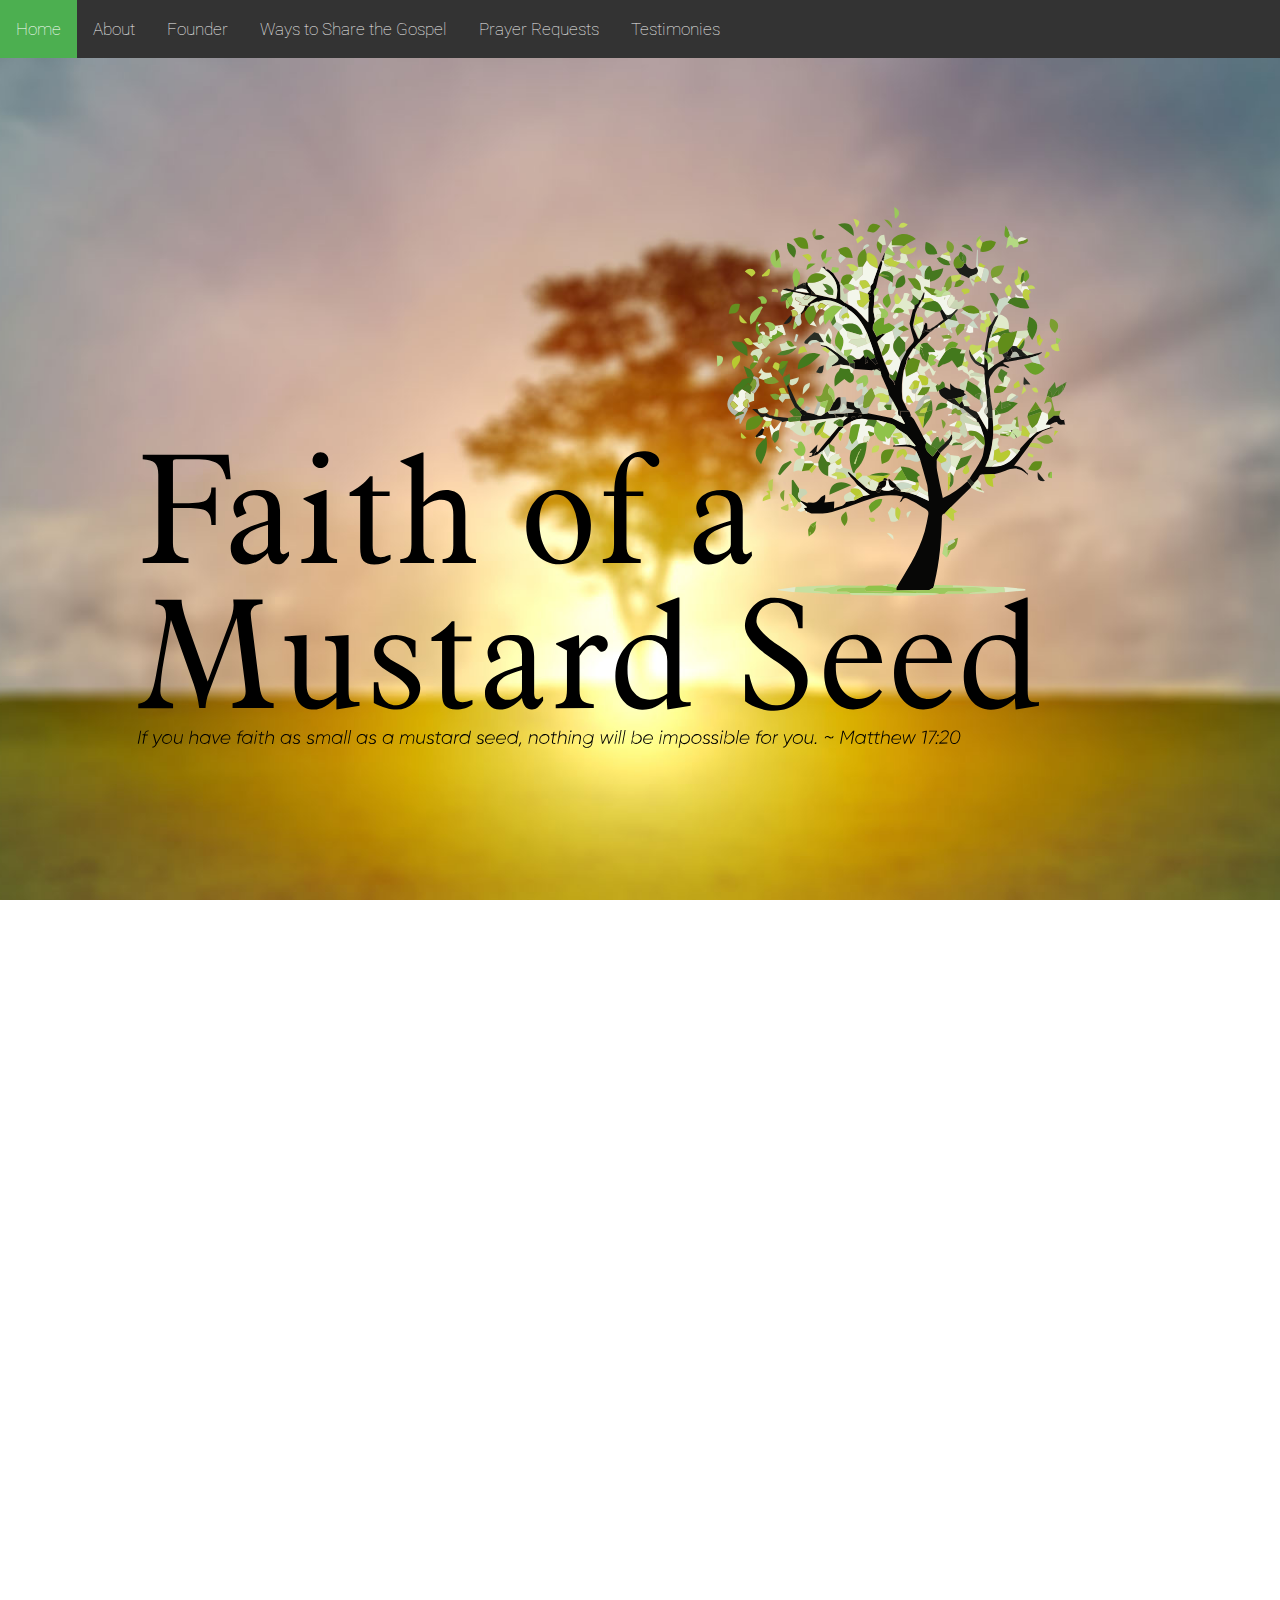
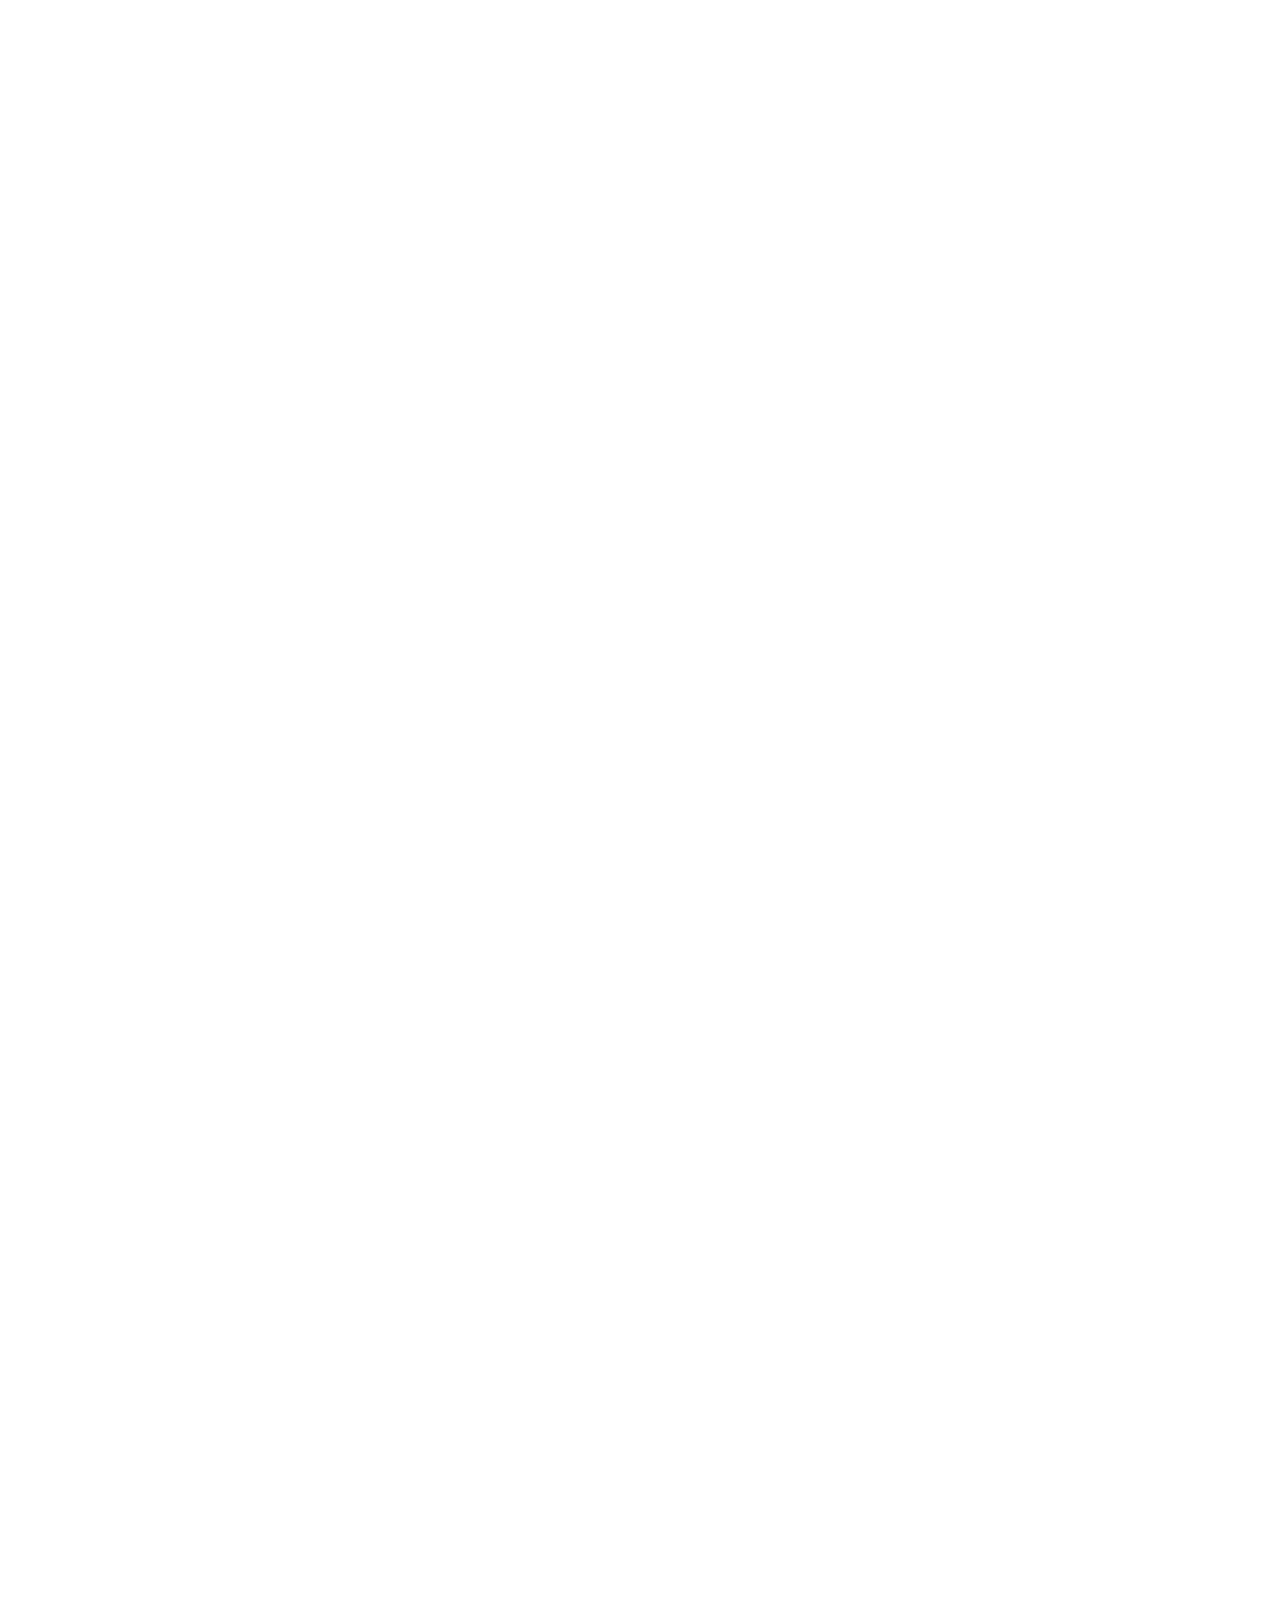
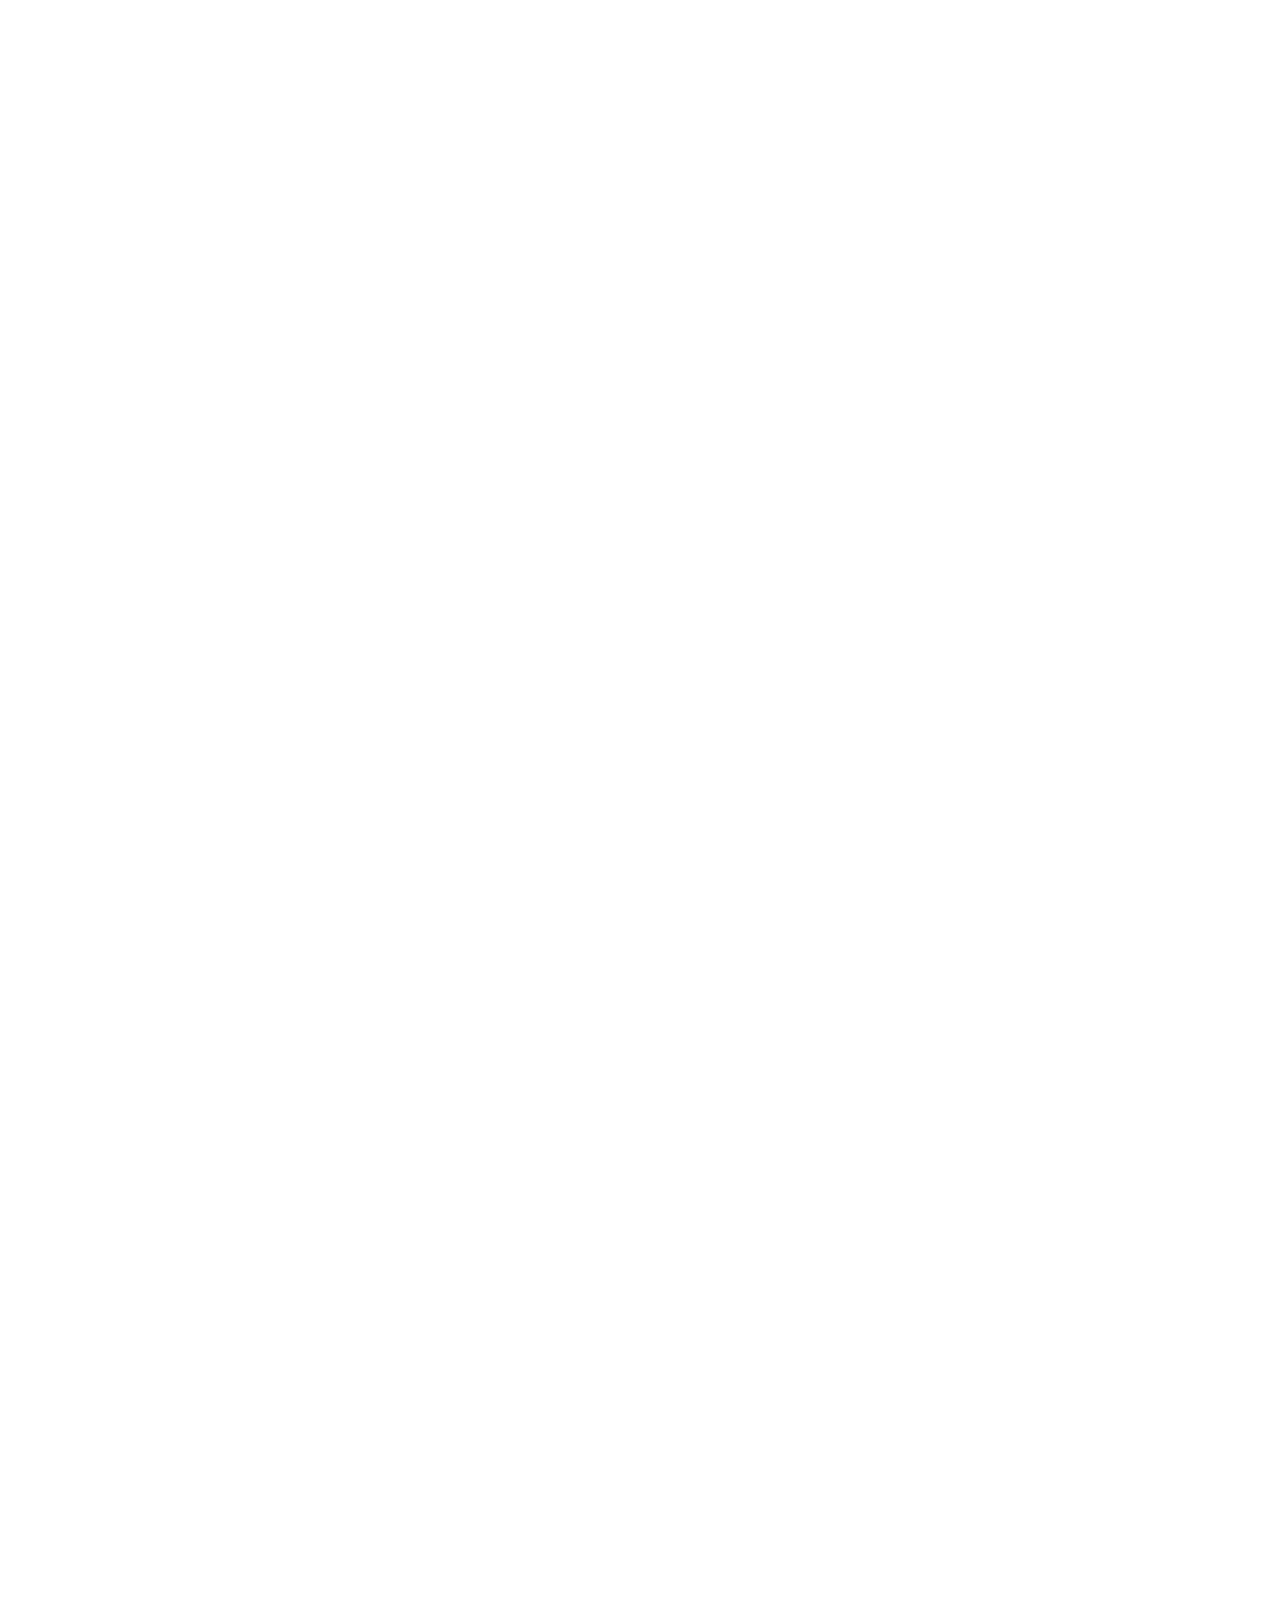
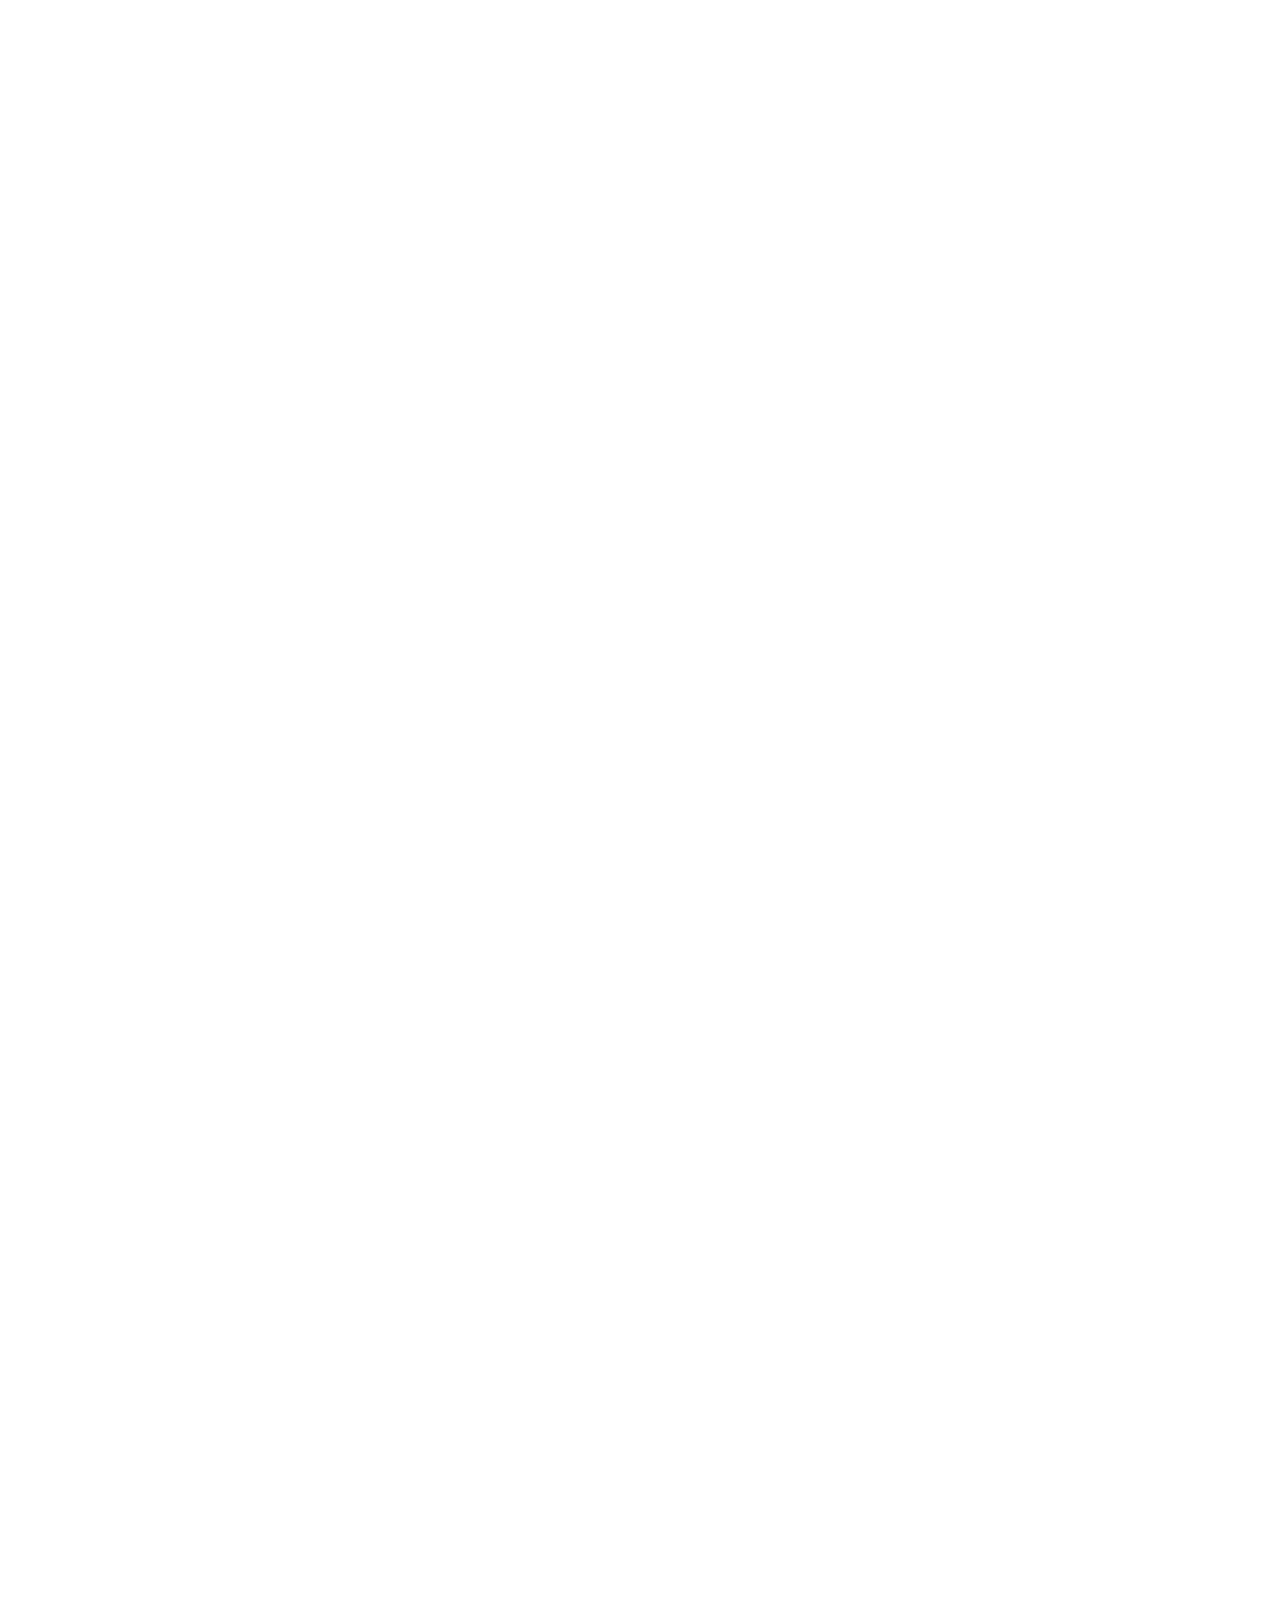
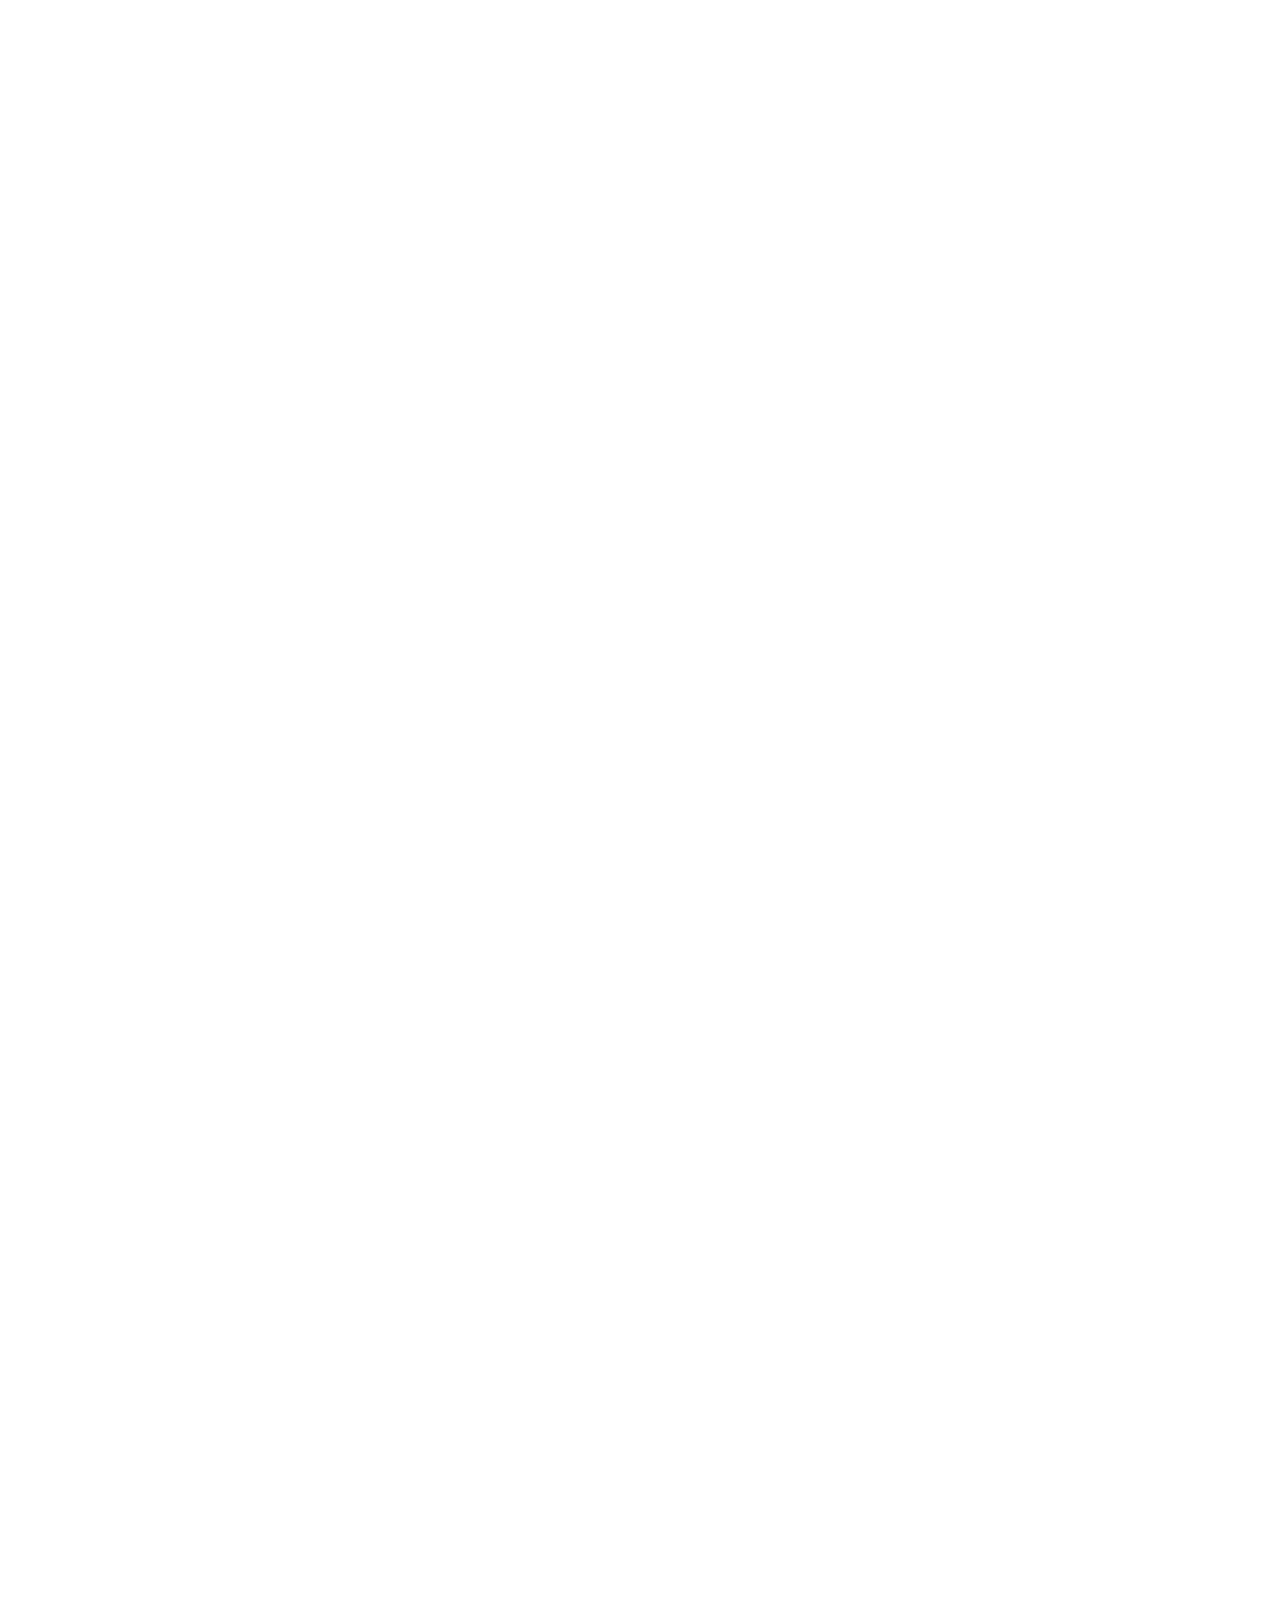
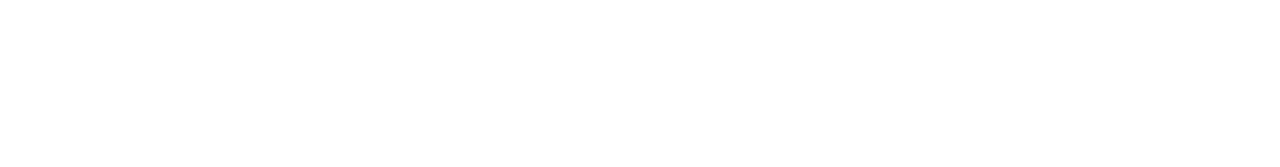
==== index.html @ 6363f89d "doves" ====
<!DOCTYPE html>
<html lang="en">
<head>
    <meta charset="UTF-8">
    <meta name="viewport" content="width=device-width, initial-scale=1.0">
    <link rel="stylesheet" href="css/services.css">
    <link rel="stylesheet" href="css/prayer.css">
  
    <link href="https://fonts.googleapis.com/css?family=Abel&display=swap" rel="stylesheet"> 
    <link rel="stylesheet" href="css/animate.min.css">
    <link rel="shortcut icon" href="favicon.png" type="image/x-icon" />
    <title>FMS</title>
</head>
<body>

  <!--Navbar-->

  <div id="navbar">
      <a class="btn active" id="button">Home</a>
      <a class="btn" href="#navabout">About</a>
      <a class="btn" href="#founder">Founder</a>
      <a class="btn" href="#ways">Ways to Share the Gospel</a>
      <a class="btn" href="#prayer">Prayer Requests</a>
      <a class="btn" href="#test">Testimonies</a>
    </div>

  <!--logo reveal-->

  <img class = "logo wow fadeIn delay-1" style="animation-duration: 3s;" src="img/tree.svg" alt="logo">

<!--About us-->
<div id="navabout"></div>

<div class="about-title wow fadeInUp delay-1" style="animation-duration: 1.5s;">About Us</div>

<div id="about" class="wow fadeInUp delay-1" style="animation-duration: 1.5s;">

<!--<img class="wendy wow fadeInUp delay-2" style="animation-duration: 1.5s;" src="img/wendy.png" ALIGN="left">-->
<h3 style="text-transform: uppercase;font-style: normal;text-align: center;">We are a community of faith that lives to tell the world how awesome God is!</h3></br>

<p>The Bible tells us, “He who winneth souls is wise.” (Proverbs 11:30). I don’t know about you, but I want to be a wise woman who wins souls for the Lord in these last days. And something tells me that you do too!!! With that being said, here are some practical ways of how you can win souls to Christ :</p></br>
<ul>
<li>Pray and ask God to give you a boldness and courage like never before!</li>

<li>Brush up on your evangelism skills by reading some articles online or by purchasing a book on witnessing and sharing your faith </li>

<li>Buy some gospel tracts and share them with those God places in your path while you’re out and about</li>

<li>Start up a natural conversation and then wait on an open door to share Christ. </li>

<li>Post a Scripture on Instagram, Facebook or Twitter (before you know it, your friends may be inboxing you for advice or prayer)</li>
</ul></br>

<p>The key is sharing your faith. Don’t be afraid. Heaven is at stake. Individual’s lives and purposes are at stake. Healing and deliverance are theirs to grasp. And you play a vital role in helping them receive what they need…which is a life with Jesus (forever).

One of the greatest joys that we can have as Christians is the joy of leading someone to Christ. Think of it! You and I can be God's instruments in the salvation of others.

Who can have the privilege of leading people to Christ? Any believer!</p></br> 

<p>This is not the work of just a few select people. Every Christian is called upon to witness for Christ, and every Christian can be a soul-winner. The Lord Jesus said,


To His disciples, "Follow me, and I will make you fishers of men" (Matthew 4:19). The implication is that if we are really following, we'll be fishing – soul-winning. Jesus' last words were, "Go therefore and make disciples of all the nations" (Matthew 28:19). The Christians in the New Testament went everywhere, preaching the Word (Acts 8:4).

How, then, can you and I be effective witnesses for Him?</p></br>


<ol>
<li>Ask God to give you an evangelistic burden for others. Ask Him to help you see the world as He sees it, and to lay upon your heart a handful of people for whom you can earnestly pray. Then pray over those names every day. Keep a little prayer list, and pray for an opportunity of reaching these souls for Christ. An old song says, "Lord, lay some soul upon my heart and love that soul through me; / And may I humbly do my part to win that soul to Thee."</li>

<li>Live a consistent Christian life before these people. Jesus said, "You are the light of the world. . . . Let your light so shine before men, that they may see your good works and glorify your Father in heaven" (Matthew 5:14-16). We must live obedient lives of integrity and authentic faith. We must love when others hate, and forgive when others harbor grudges. We must remain trusting when others panic, and be honest when all around us are cooking the books. Not that we're going to be perfect – only Christ was sinless. But we must have a growing, maturing Christian life that others recognize and respect.</li>

<li>Build bridges to others. When the Lord shows you those needing Christ, seek to build a relationship with them. Remember how Jesus went to the home of Zacchaeus where many sinners had gathered? While we must be careful not to place ourselves in an environment where we'll be pulled down, we must be equally careful to cultivate friendships with those needing Christ. Perhaps Christ has placed you in your particular school or workplace just to reach those whom no one else can reach.</li>

<li>Learn the Gospel. Memorize the following verses and practice saying them in a mirror or to another Christian until you're comfortable sharing them with someone needing Christ: Romans 3:23; 6:23; 5:8; 10:9, 10, 13; 1 John 5:1, 13.</li>

<li>Watch for openings to share a word for Christ. Peter said: "Sanctify the Lord God in your hearts, and always be ready to give a defense to everyone who asks you a reason for the hope that is in you" (1 Peter 3:15).</li>

<li>If the right opportunity doesn't come naturally, create one. Sometimes we wait too long, looking for just the right time to invite someone to church or to share with them the message of the Gospel. There often comes a point when we must prayerfully introduce the subject and do our best to impress someone with their need for Christ.</li>

<li>Leave the results with God. We're responsible for sharing the Gospel, but only God can convert the soul.Having done your best let him do the rest. </li>
</ol></br>

<p>Jesus is coming back soon, and we have a role to play in advancing the Kingdom before He comes. People all around you need Jesus. Many in your community or even in your circle of family and friends (even on social media) are hurting, broken, desperate, lonely, without hope, don’t know their purpose, and feel like God doesn’t care about them….and you have the answer. So what are you doing to help them?</p></br>

<p>Jesus has called each and every one of us as Christians to be a part of fulfilling the Great Commission. He has called us to share the Good News with the world and to help others mature in Him. This is what Jesus said before ascending into heaven after His death through Matthew 28:19, “Therefore, go and make disciples of all the nations, baptizing them in the name of the Father and the Son and the Holy Spirit.” (NLT)He is commissioning you and me to “go and make disciples.” Once we have accepted Christ, and begun the journey of spiritual maturity, then it’s time to help others come to know and live for the Lord. It’s time to advance the Kingdom of heaven. We are called to be the hands and feet of Jesus Christ. We are commissioned to be ambassadors for Jesus.</p></br> 


The most important thing is to know Jesus for yourself, not religion, not your mom's Jesus or your granny's Jesus 
but YOUR JESUS. We need Him. The firm foundation, the revelation rock  is knowing Jesus for who he is, that is the only thing that won't be shaken. This is what gives us the keys to the Kingdom of Heaven. 


<strong>SPEAK THE NAME ABOVE ALL OTHER NAMES
THE NAME OF JESUS..... </strong>

Start  sharing Christ Today! 

</div>

<!--End-->


<!--About us-->
<div id="founder"></div>

<div class="about-title wow fadeInUp delay-1" style="animation-duration: 1.5s;">Founder</div>

<div id="about" class="wow fadeInUp delay-1" style="animation-duration: 1.5s;">

<!--<img class="wendy wow fadeInUp delay-2" style="animation-duration: 1.5s;" src="img/wendy.png" ALIGN="left">-->
<h3 style="text-transform: uppercase;font-style: normal;text-align: center;">Wendy Matsika </h3></br>

<p><strong>Question</strong> : What happened to you, you changed so much?that's the question I get almost every day since I started my journey with Christ or did your social media account got hacked? </p>
<p><strong>Answer</strong> : Jesus touched me & he changed my life . </p>
<p><strong>Question</strong> :  I have sinned and have done alot of evil things will the Lord accept me? </p>
<p><strong>Answer</strong> : Yes the Lord will accept you and will forgive you for all your sins.</p></br>

<p>Read <strong>2 Chronicles 7:14</strong></p>
<p>Then if my people who are called by my name will humble themselves and pray and seek me my face and turn their wicked ways, I will hear from heaven and forgive their sins and restore their land. </p>

<ul>
<li>Yes I should have lost my mind. </li>
<li>Yes I should have been in brokenness.</li> 
<li>Yes I have done the worst you could ever think of besides murder ofcoz.</li> 
<li>Yes I  should be drunk & out of my mind  but somewhere on the way I met a man by the name Jesus & He said He still loves me.</li> 
</ul>
<strong> Hallelujah To The Risen King!!!</strong></br>

<p>Jesus touched me and after his touch, I decided to make it right with God and men. I gave my life to Christ and became born again, beautiful thing ever. I made peace with everyone I thought am angry with or the opposite & I am so much at peace, I realized am more happy than ever , I wake up each & every day with a smile on my face. I feel so blessed, I have been made free, I have been forgiven. Thank you Lord. !</p></br> 
<p>I prayed for a way of  reaching out to  people who are seeking to make peace with their past , people who are heart broken, who feel stuck, lonely, empty, sad,  lost,living with fear, low self esteem, suffering from depression, anxiety , people who feel like God does not love them, people who suffered abuse or people who feel like they are not good enough... . Well I have a message for you <strong> GOD LOVES YOU.</strong> </p></br> 
<p>My goal is to convince you, to persuade you beyond the shadow of a doubt that God loves you with a love so profound it’s beyond your comprehension. 
Because when you believe that God loves you, it changes everything. God  Loves You Because He Created You.<strong> Psalm 139:13-14</strong>  says, “For you formed my inward parts; you knitted me together in my mother’s womb. I praise you, for I am fearfully and wonderfully made.”
You are not an accident. God himself created you, fearfully and wonderfully crafting every facet of your being. Every fiber of your DNA is the result of God’s master craftsmanship, and because he created you, God loves you. </p></br>


<p>God is God and He works all things, including your life, according to his purposes. Nothing can happen without God ordaining it.
<strong> Psalm 57:2 </strong> says, "I cry out to God Most High, to God who fulfills his purpose for me." This is key in understanding God's purpose for your life. God has numbered your days and will fulfill every purpose He has for you
Everyone needs God’s grace. Salvation is not a life made better. It is a life made brand new <strong> (2 Corinthians 5:17) </strong>. The Bible teaches a broken and burdened life is the requirement for entering God’s kingdom <strong>(Matthew 11:28)</strong>. After all, only sinners need a savior. Forgiving sins is what Jesus does best. It is an act of worship when we release our sins and let God forgive us.</p></br>

<p><strong>VERSES </strong></p>

<strong>Isaiah 43:18 - 19</strong>
<p>“Forget the former things;
    do not dwell on the past.
See, I am doing a new thing!
    Now it springs up; do you not perceive it?
I am making a way in the wilderness
    and streams in the wasteland.</p></br>

<strong> Philippians 3:13-14</strong> 
<p>Brothers and sisters, I do not consider myself yet to have taken hold of it. But one thing I do: Forgetting what is behind and straining toward what is ahead,  I press on toward the goal to win the prize for which God has called me heavenward in Christ Jesus.</p></br>

<strong> Corinthians 5:18-19</strong> New International Version (NIV)
<p>All this is from God, who reconciled us to himself through Christ and gave us the ministry of reconciliation: 19 that God was reconciling the world to himself in Christ, not counting people’s sins against them. And he has committed to us the message of reconciliation.</p></br>


<p><strong> Message</strong> :God has an amazing journey for us. Remember to Live. Love. Learn. along the way!</p>

<p>May the grace of our Lord Jesus be with you.</p> 

</div>

<!--End-->

<!--Ways to Share The Gospel-->

<div id ="ways"></div>
<!-- Highlights -->
     <section class="wrapper ">
               
          <div class="inner">
               <header class="special">
                <div class="about-title wow fadeInUp delay-1" style="animation-duration: 1.5s;margin-top:0;">Ways to Share the Gospel</div>
                   </header>
               <div class="highlights" style="margin-top:8%;font-size: 14px;">
                    <section>
                         <div class="content scale wow fadeInUp delay-1 " style="animation-duration:1.5s">
                              <header>
                             
                                   <h3>Take up the challenge</h3>
                              </header>
                              <p>“The fruit of the righteous is a tree of life, and he that winneth souls is wise.” </br><strong> ‭‭(Proverbs‬ ‭11:30‬)</strong></p>
                         </div>
                    </section>
                    <section>
                         <div class="content scale wow fadeInUp delay-2 " style="animation-duration:1.5s">
                              <header>
                               
                                   <h3>Be an example</h3>
                              </header>
                              <p>Look am sending you out as sheep among wolves. So be as shrewd as snakes and harmless as doves </br><strong>(‭‭Matthew‬ ‭10:16‬)</strong></p>
                         </div>
                    </section>
                    <section>
                         <div class="content scale wow fadeInUp delay-3" style="animation-duration:1.5s">
                              <header>
                                   
                                   <h3>Operate in wisdom</h3>
                              </header>
                              <p>“Wisdom is the principal thing; therefore get wisdom: and with all thy getting get understanding.” </br><strong>(‭‭Proverbs‬ ‭4:7)</strong></p>
                         </div>
                    </section>
                    <section>
                         <div class="content scale wow fadeInUp delay-4" style="animation-duration:2s">
                              <header>
                                 
                                   <h3>Stand in faith</h3>
                              </header>
                              <p> “Now faith is the substance of things hoped for, the evidence of things not seen.” </br><strong>(Hebrews‬ ‭11:1)</strong>‬</p>
                         </div>
                    </section>
                    <section>
                         <div class="content scale wow fadeInUp delay-5" style="animation-duration:2s">
                              <header>
                                 
                                   <h3>Trust God for the increase</h3>
                              </header>
                              <p>“I have planted the seed in your hearts and Apollos watered it, but it was God who made it grow .” </br><strong>(1 Corinthians‬ ‭3:6‬)</strong> </p>
                         </div>
                    </section>
                    <section>
                         <div class="content scale wow fadeInUp delay-6" style="animation-duration:2s">
                              <header>
                                   
                                   <h3>Pray and ask God for direction</h3>
                              </header>
                              <p>“Now the just shall live by faith:”</br> <strong>(Hebrews‬ ‭10:38‬)</strong></p>
                         </div>
                         <div id ="reg"></div>
                    </section>
               </div>
          </div>
          
     </section>





    <!--Prayer Request-->
    <div id="prayer"></div>
    <div>
    <img class="hands wow fadeInLeft delay-3" style="animation-duration: 1.5s; ;position:absolute;margin-top:20%;left:20%" src="img/prayinghands.png" >
    <img class="hands wow fadeInRight delay-3" style="animation-duration: 1.5s; ;position:absolute;margin-top:20%;right:20%;" src="img/prayinghands2.png" >

    <img class="blink wow fadeIn delay-1" style="animation-duration: 1.5s;" src="img/prayer.svg" >
    <p class="blink-title wow fadeInUp delay-1" style="animation-duration: 1.5s;">Every battle is waged in prayer</br>
        Prayer is the actual battle</p>

<div class="container wow fadeInUp delay-1" style="animation-duration: 1.5s;">  
    <form  class="contact" class="gform pure-form pure-form-stacked" method="POST" data-email="example@email.net"
    action="https://script.google.com/macros/s/AKfycbzwf0iTadk72kG0lJ1vGK6HwBipZSq-40hkxv4/exec">
   
    
      <h4>Bear one another's burdens, and so fulfill the law of Christ <strong>(Galatians 6:2)</strong></h4>
      <h4>If we ask anything according to His will, He hears us <span style="opacity: 0;">uptttttt</span>  <strong>(1 John 5:14)</strong></h4>
      <h4>I pray that you would be filled with the joy of the Lord and anything that has been trying to bring you down would be removed in Jesus Name!</h4> 
      <h4>If you are in need of prayer, submit your prayer request below </h4>
      <h4 class="bold" style="color:black"><strong> WOULD LOVE TO PRAY FOR YOU!!</strong></h4>
      <fieldset>
        <input placeholder="Your name" type="text" name="name" tabindex="1" required >
      </fieldset>
      <fieldset>
        <input placeholder="Your Email Address" name="email" type="email" tabindex="2" required>
      </fieldset>
      <fieldset>
        <input placeholder="Your Phone Number (optional)" name="phone" type="tel" tabindex="3" required>
      </fieldset>
      <fieldset>
        <textarea placeholder="Type your prayer request here...." name="prayer"  tabindex="5" required></textarea>
      </fieldset>
      <fieldset>
        <button name="submit" type="submit"  data-submit="...Sending">Submit</button>
      </fieldset>
      <div class="thankyou_message" style="display:none;">
          <h2>Thanks for your request!
            We will get back to you soon!</h2>
          </div>
     
    </form>
  </div>
</div>

<!--End-->

<!--Testimony-->

<div id="test"></div>
<div>
     <img class="hands wow fadeInLeft delay-3" style="animation-duration: 1.5s; ;position:absolute;margin-top:5%;left:10%" src="img/dove.png" >
     <img class="hands wow fadeInRight delay-3" style="animation-duration: 1.5s; ;position:absolute;margin-top:5%;right:10%;" src="img/dove2.png" >
 
     <img class="blink wow fadeIn delay-1" style="animation-duration: 1.5s; margin-top: 20%;" src="img/test.svg" >


 
 
 <div class="container test wow fadeInUp delay-1" style="animation-duration: 1.5s;">
    
          
     <form  class="contact" class="gform pure-form pure-form-stacked" method="POST" data-email="example@email.net"
     action="https://script.google.com/macros/s/AKfycbzwf0iTadk72kG0lJ1vGK6HwBipZSq-40hkxv4/exec">
     <strong>Testimony</strong> is a form of praise and honor to Christ.
          
     We also use it as a way to encourage others. 
     Know every time when you’re going through trials and sufferings in life, that’s an opportunity to share a testimony of how God worked in your life and made you stronger.
     Testimony is not only the things that we say. The way we live our life is a testimony to unbelievers as well.</br>
     
    <strong> Verses</strong></br>
     
     <strong>Mark 5:19</strong> But Jesus said, “No, go home to your family, and tell them everything the Lord has done for you and how merciful he has been.”</br>
     
<strong>Psalm 22:22</strong>  I will praise you to all my brothers; I will stand up before the congregation and testify of the wonderful things you have done.</br>
     
<strong> Psalm 66:16</strong> Come and listen, all you who fear God, and I will tell you what he did for me.</br>
     
<strong>Psalm 35:28</strong> My tongue will declare your righteousness and praise you all day long.</br>
     
<strong>Daniel 4:2</strong> “I want you all to know about the miraculous signs and wonders the Most High God has performed for me.</br>
     
<strong>Luke 21:12-13</strong> But before all these things, people will arrest you and persecute you. They will hand you over to synagogues and prisons, and you will be brought before kings and governors for my name’s sake, in order to give you an opportunity to testify.</br>
     
<strong>Philippians 1:12</strong> Now I want you to know, brothers and sisters, that what has happened to me has actually served to advance the gospel.</br>
     
<strong>Philippians 1:12</strong> So I take pleasure in weaknesses, insults, catastrophes, persecutions, and in pressures, because of Christ. For when I am weak, then I am strong.</br></br>
     
    <strong> Submit your testimony below  </strong>
       <fieldset>
         <input placeholder="Your name" type="text" name="name" tabindex="1" required >
       </fieldset>
       <fieldset>
         <input placeholder="Your Email Address" name="email" type="email" tabindex="2" required>
       </fieldset>
       <fieldset>
         <input placeholder="Your Phone Number (optional)" name="phone" type="tel" tabindex="3" required>
       </fieldset>
       <fieldset>
         <textarea placeholder="Type your prayer testimony here...." name="testimony"  tabindex="5" required></textarea>
       </fieldset>
       <fieldset>
         <button name="submit" type="submit"  data-submit="...Sending">Submit</button>
       </fieldset>
       <div class="thankyou_message" style="display:none;">
           <h2>Thanks for your testimony!
             We will get back to you soon!</h2>
           </div>
      
     </form>
   </div>
 </div> 



<script src="js/jquery.min.js"></script>
  <script data-cfasync="false" type="text/javascript"
src="form-submission-handler.js"></script>
<script src="js/wow.min.js"></script>

<script>
  new WOW().init();
  </script>

  <script data-cfasync="false" type="text/javascript"
src="././js/index.js"></script>

</body>
</html>
---- css/services.css ----
/* Inner */
.inner {
  margin: 0 auto;
  width: 75rem;
  max-width: calc(100% - 6rem); }
  @media screen and (max-width: 480px) {
    .inner {
      max-width: calc(100% - 3rem); } }





/* Highlights */
.highlights {
  width: 100%;
  margin: 2.5rem 0;
  display: -moz-flex;
  display: -webkit-flex;
  display: -ms-flex;
  display: flex;
  -moz-flex-wrap: wrap;
  -webkit-flex-wrap: wrap;
  -ms-flex-wrap: wrap;
  flex-wrap: wrap;
  -moz-align-items: -moz-stretch;
  -webkit-align-items: -webkit-stretch;
  -ms-align-items: -ms-stretch;
  align-items: stretch; }
  .highlights > * {
    -moz-flex-shrink: 1;
    -webkit-flex-shrink: 1;
    -ms-flex-shrink: 1;
    flex-shrink: 1;
    -moz-flex-grow: 0;
    -webkit-flex-grow: 0;
    -ms-flex-grow: 0;
    flex-grow: 0; }
  .highlights > * {
    width: 33.3333333333%; }
  .highlights > * {
    padding: 1.5rem;
    width: calc(33.3333333333% + 1rem); }
  .highlights > :nth-child(-n + 3) {
    padding-top: 0; }
  .highlights > :nth-last-child(-n + 3) {
    padding-bottom: 0; }
  .highlights > :nth-child(3n + 1) {
    padding-left: 0; }
  .highlights > :nth-child(3n) {
    padding-right: 0; }
  .highlights > :nth-child(3n + 1),
  .highlights > :nth-child(3n) {
    width: calc(33.3333333333% + -0.5rem); }
  .highlights .content {
    border-radius: 4px;
    height: 100%;
    padding: 1.2rem;
    text-align: center; }
    .highlights .content .icon {
      font-size: 5rem; }
  .highlights > div > :last-child {
    margin-bottom: 0; }
  @media screen and (max-width: 980px) {
    .highlights > * {
      width: 50%; }
    .highlights > * {
      padding: 1rem;
      width: calc(33.3333333333% + 0.6666666667rem); }
    .highlights > :nth-child(-n + 3) {
      padding-top: 1rem; }
    .highlights > :nth-last-child(-n + 3) {
      padding-bottom: 1rem; }
    .highlights > :nth-child(3n + 1) {
      padding-left: 1rem; }
    .highlights > :nth-child(3n) {
      padding-right: 1rem; }
    .highlights > :nth-child(3n + 1),
    .highlights > :nth-child(3n) {
      padding: 1rem;
      width: calc(50% + 1rem); }
    .highlights > * {
      padding: 1rem;
      width: calc(50% + 1rem); }
    .highlights > :nth-child(-n + 2) {
      padding-top: 0; }
    .highlights > :nth-last-child(-n + 2) {
      padding-bottom: 0; }
    .highlights > :nth-child(2n + 1) {
      padding-left: 0; }
    .highlights > :nth-child(2n) {
      padding-right: 0; }
    .highlights > :nth-child(2n + 1),
    .highlights > :nth-child(2n) {
      width: calc(50% + 0rem); }
    .highlights .content {
      padding: 2rem; } }
  @media screen and (max-width: 736px) {
    .highlights > * {
      width: 100%; }
    .highlights > * {
      padding: 1rem;
      width: calc(33.3333333333% + 0.6666666667rem); }
    .highlights > :nth-child(-n + 3) {
      padding-top: 1rem; }
    .highlights > :nth-last-child(-n + 3) {
      padding-bottom: 1rem; }
    .highlights > :nth-child(3n + 1) {
      padding-left: 1rem; }
    .highlights > :nth-child(3n) {
      padding-right: 1rem; }
    .highlights > :nth-child(3n + 1),
    .highlights > :nth-child(3n) {
      padding: 1rem;
      width: calc(100% + 2rem); }
    .highlights > * {
      padding: 1rem;
      width: calc(50% + 1rem); }
    .highlights > :nth-child(-n + 2) {
      padding-top: 1rem; }
    .highlights > :nth-last-child(-n + 2) {
      padding-bottom: 1rem; }
    .highlights > :nth-child(2n + 1) {
      padding-left: 1rem; }
    .highlights > :nth-child(2n) {
      padding-right: 1rem; }
    .highlights > :nth-child(2n + 1),
    .highlights > :nth-child(2n) {
      padding: 1rem;
      width: calc(100% + 2rem); }
    .highlights > * {
      padding: 1rem;
      width: calc(100% + 2rem); }
    .highlights > :nth-child(-n + 1) {
      padding-top: 0; }
    .highlights > :nth-last-child(-n + 1) {
      padding-bottom: 0; }
    .highlights > :nth-child(1n + 1) {
      padding-left: 0; }
    .highlights > :nth-child(1n) {
      padding-right: 0; }
    .highlights > :nth-child(1n + 1),
    .highlights > :nth-child(1n) {
      width: calc(100% + 1rem); } }

.highlights .content {
  background: #F9F9F98A;
  box-shadow: 0px 0px 4px 1px rgba(0, 0, 0, 0.025); }


/* Wrapper */
.wrapper {
  padding: 8rem 0 6rem 0 ;
  position: relative;
  }
  @media screen and (max-width: 1280px) {
    .wrapper {
      padding: 4rem 0 2rem 0 ; } }
  @media screen and (max-width: 736px) {
    .wrapper {
      padding: 3rem 0 1rem 0 ; } }
  @media screen and (max-width: 480px) {
    .wrapper {
      padding: 2rem 0 0.1rem 0 ; } }
---- css/prayer.css ----
@import url(https://fonts.googleapis.com/css?family=Roboto:400,300,600,400italic);
* {
  margin: 0;
  padding: 0;
  box-sizing: border-box;
  -webkit-box-sizing: border-box;
  -moz-box-sizing: border-box;
  -webkit-font-smoothing: antialiased;
  -moz-font-smoothing: antialiased;
  -o-font-smoothing: antialiased;
  font-smoothing: antialiased;
  text-rendering: optimizeLegibility;
}


 

body {
  font-family: "Roboto", Helvetica, Arial, sans-serif;
  font-weight: 100;
  font-size: 12px;
  line-height: 30px;
  color: black;
  background: url( ../img/prayer.jpg) no-repeat center center fixed; 
  -webkit-background-size: cover;
  -moz-background-size: cover;
  -o-background-size: cover;
  background-size: cover;
  background-attachment: fixed;
}

.container {
  max-width: 400px;
  width: 100%;
  margin: 0 auto;
  position: relative;
}
.container.test {
  max-width:60vw;
  width: 100%;
  margin: 0 auto;
  position: relative;

  
}


.contact input[type="text"],
.contact input[type="email"],
.contact input[type="tel"],
.contact input[type="url"],
.contact textarea,
.contact button[type="submit"] {
  font: 400 12px/16px "Roboto", Helvetica, Arial, sans-serif;
}

.contact {
  background: #F9F9F98A;
  padding: 25px;
  margin: 150px 0;
  box-shadow: 0 0 20px 0 rgba(0, 0, 0, 0.2), 0 5px 5px 0 rgba(0, 0, 0, 0.24);
  margin-top: 2%;
}

.contact h3 {
  display: block;
  font-size: 30px;
  font-weight: 300;
  margin-bottom: 10px;
}

.contact h4 {
  margin: 5px 0 15px;
  display: block;
  font-size: 13px;
  font-weight: 400;
}

fieldset {
  border: medium none !important;
  margin: 0 0 10px;
  min-width: 100%;
  padding: 0;
  width: 100%;
}

.contact input[type="text"],
.contact input[type="email"],
.contact input[type="tel"],
.contact input[type="url"],
.contact textarea {
  width: 100%;
  border: 1px solid #ccc;
  background: #FFF;
  margin: 0 0 5px;
  padding: 10px;
}

.contact input[type="text"]:hover,
.contact input[type="email"]:hover,
.contact input[type="tel"]:hover,
.contact input[type="url"]:hover,
.contact textarea:hover {
  -webkit-transition: border-color 0.3s ease-in-out;
  -moz-transition: border-color 0.3s ease-in-out;
  transition: border-color 0.3s ease-in-out;
  border: 1px solid #aaa;
}

.contact textarea {
  height: 100px;
  max-width: 100%;
  resize: none;
}

.contact button[type="submit"] {
  cursor: pointer;
  width: 100%;
  border: none;
  background: #4CAF50;
  color: #FFF;
  margin: 0 0 5px;
  padding: 10px;
  font-size: 15px;
}

.contact button[type="submit"]:hover {
  background: #43A047;
  -webkit-transition: background 0.3s ease-in-out;
  -moz-transition: background 0.3s ease-in-out;
  transition: background-color 0.3s ease-in-out;
}

.contact button[type="submit"]:active {
  box-shadow: inset 0 1px 3px rgba(0, 0, 0, 0.5);
}

.copyright {
  text-align: center;
}

.contact input:focus,
.contact textarea:focus {
  outline: 0;
  border: 1px solid #aaa;
}

::-webkit-input-placeholder {
  color: #888;
}

:-moz-placeholder {
  color: #888;
}

::-moz-placeholder {
  color: #888;
}

:-ms-input-placeholder {
  color: #888;
}

/*-------------------------BLINK--------------------------*/

.blink{
    width:26vw;
    height: auto;
    padding: 15px;	
    text-align: center;
    line-height: 50px;
    color:white;
    display: block;
    margin:0 auto;
    margin-top:10%;
    animation: blink 1s linear infinite;
}

.about-title{
  width:100%;
  height: 50px;
  padding: 15px;	
  text-align: center;
  line-height: 50px;
  color:black;
  margin-top:10%;
  font-size: 500%;
}

@keyframes blink{
0%{opacity: 0;}
50%{opacity: .5;}
100%{opacity: 1;}
}

.blink-title{
text-align: center;
color:black;
margin-top:1%;
margin-bottom: 1%;
font-size: 300%;
line-height:40px;
}

#navbar {
  overflow: hidden;
  background-color: #333;
  z-index: 1;
}

#navbar a {
  float: left;
  display: block;
  color: #f2f2f2;
  text-align: center;
  padding: 14px 16px;
  text-decoration: none;
  font-size: 17px;
}

#navbar a:hover {
  background-color: #ddd;
  color: black;
}

#navbar a.active {
  background-color: #4CAF50;
  color: white;
}

.sticky {
  position: fixed;
  top: 0;
  width: 100%;
}

.logo{
  width:90vw;
  height:90vh;
  display:block;
  margin:0 auto;
}

#about{
  background: #F9F9F98A;
  padding: 25px;
  box-shadow: 0 0 20px 0 rgba(0, 0, 0, 0.2), 0 5px 5px 0 rgba(0, 0, 0, 0.24);
  margin-top: 2%;
  width: 70%;
  display: block;
  margin: 0 auto;
  margin-top: 4%;
 
  font-size: 1.2em;
  
}

#about li{
  list-style-position: outside;
 
}

#about ul{
  margin-left: 5%;
}

#about ol{
  margin-left: 5%;
}

.wendy{
  height:60vh;
  width:auto;
  margin-right:20px;
}

.hands{
  height:30vh;
  width:auto;
}
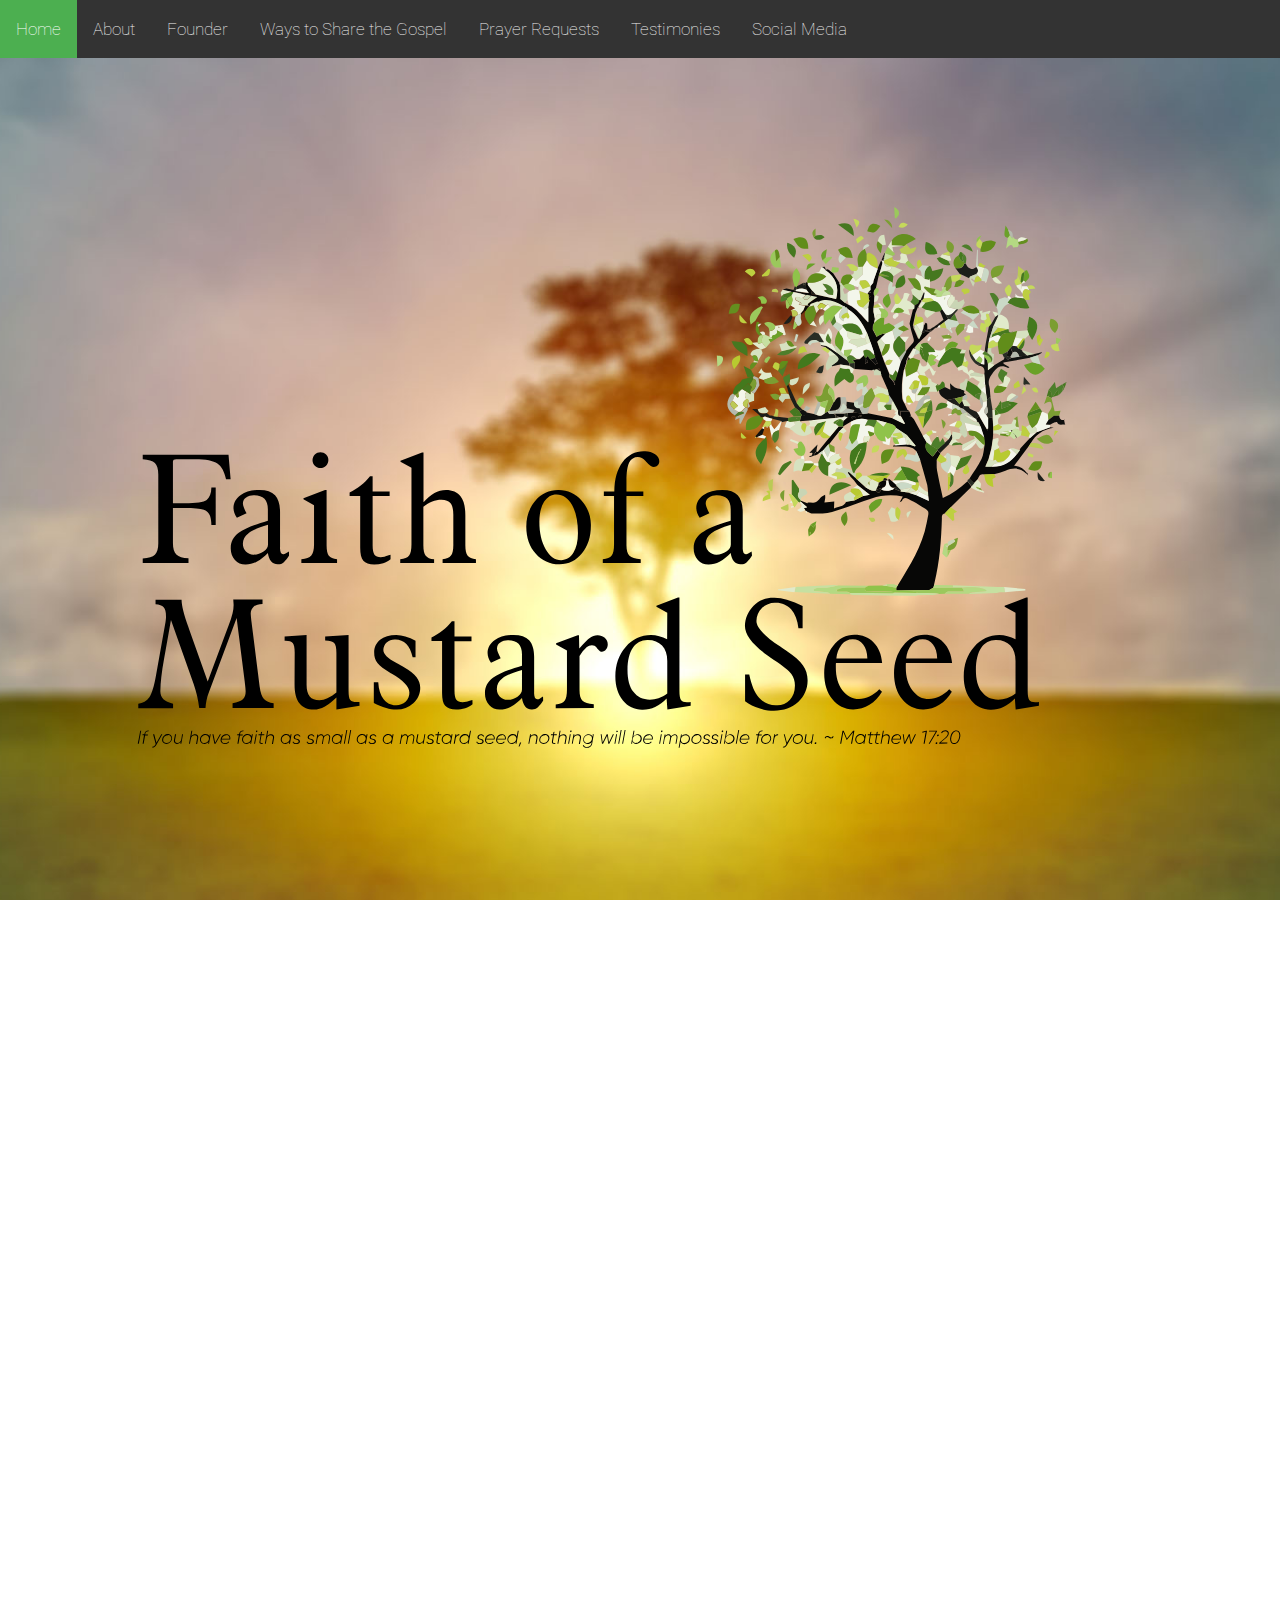
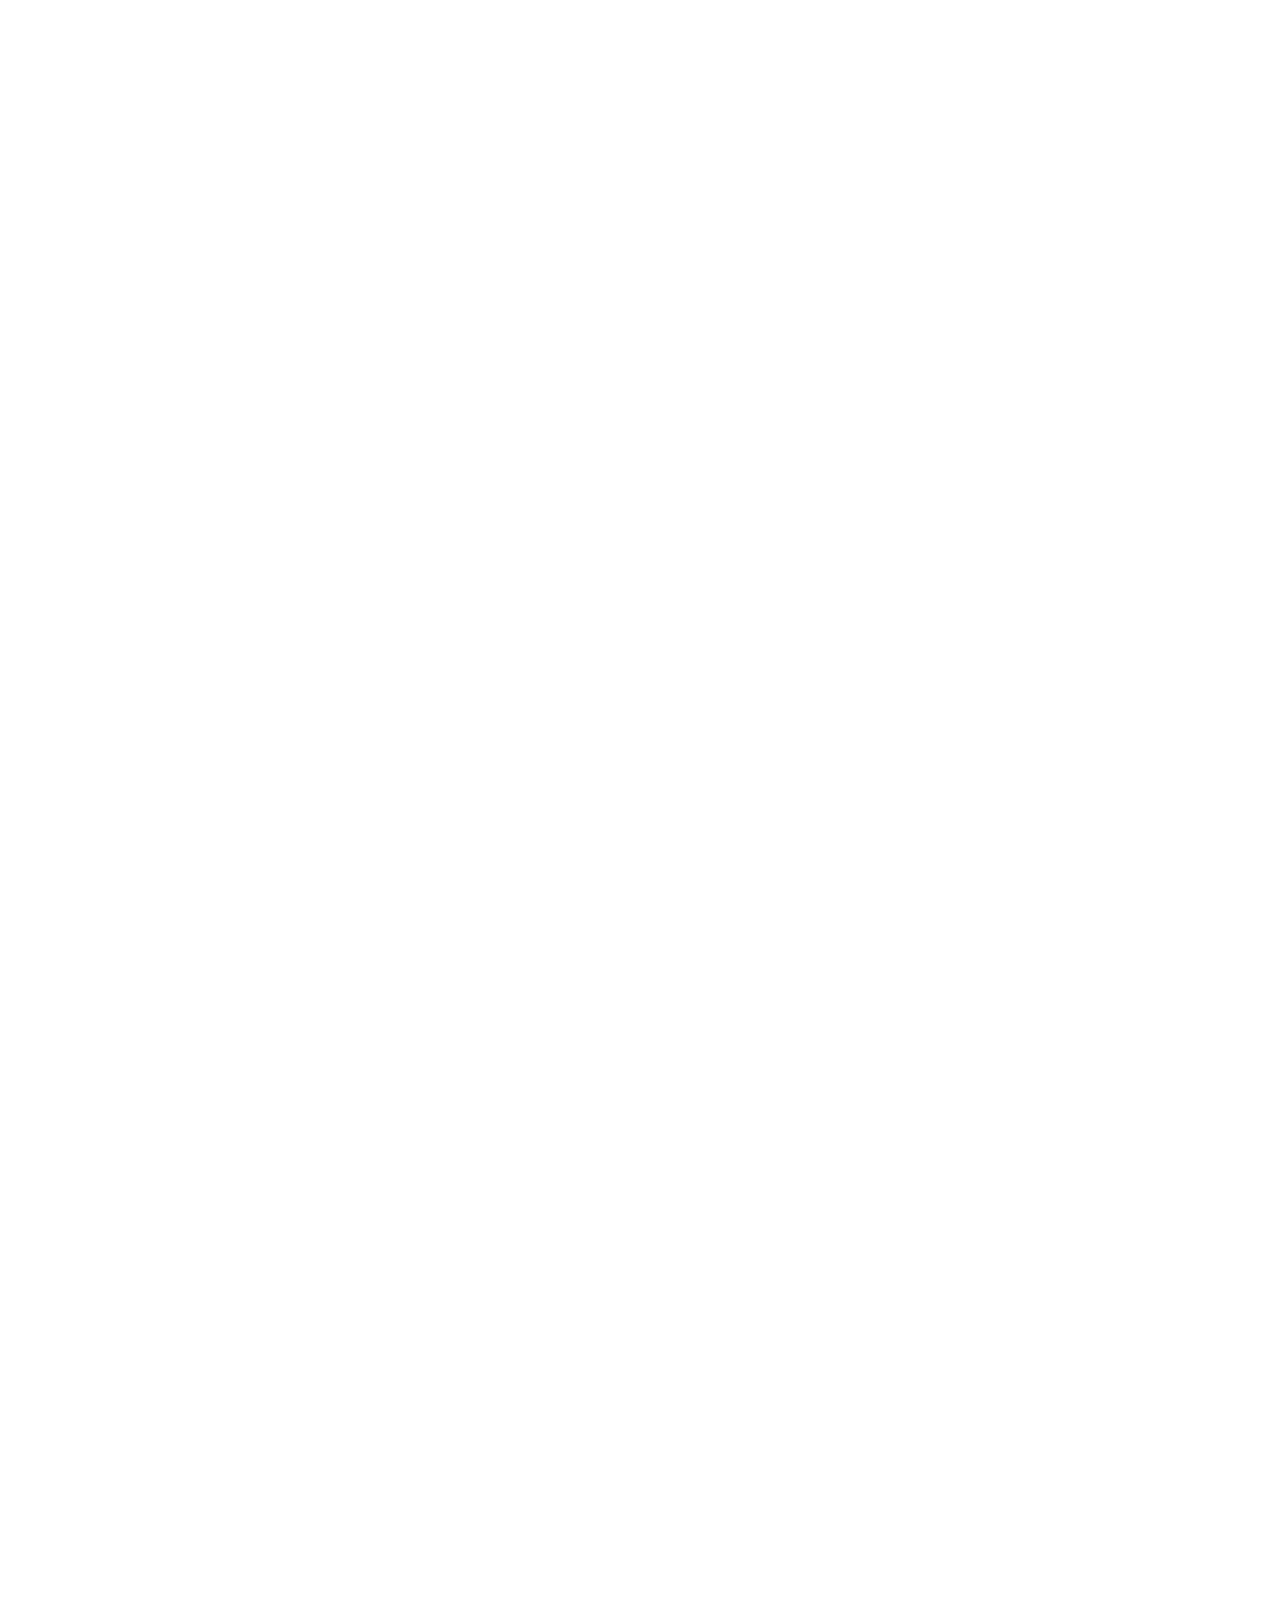
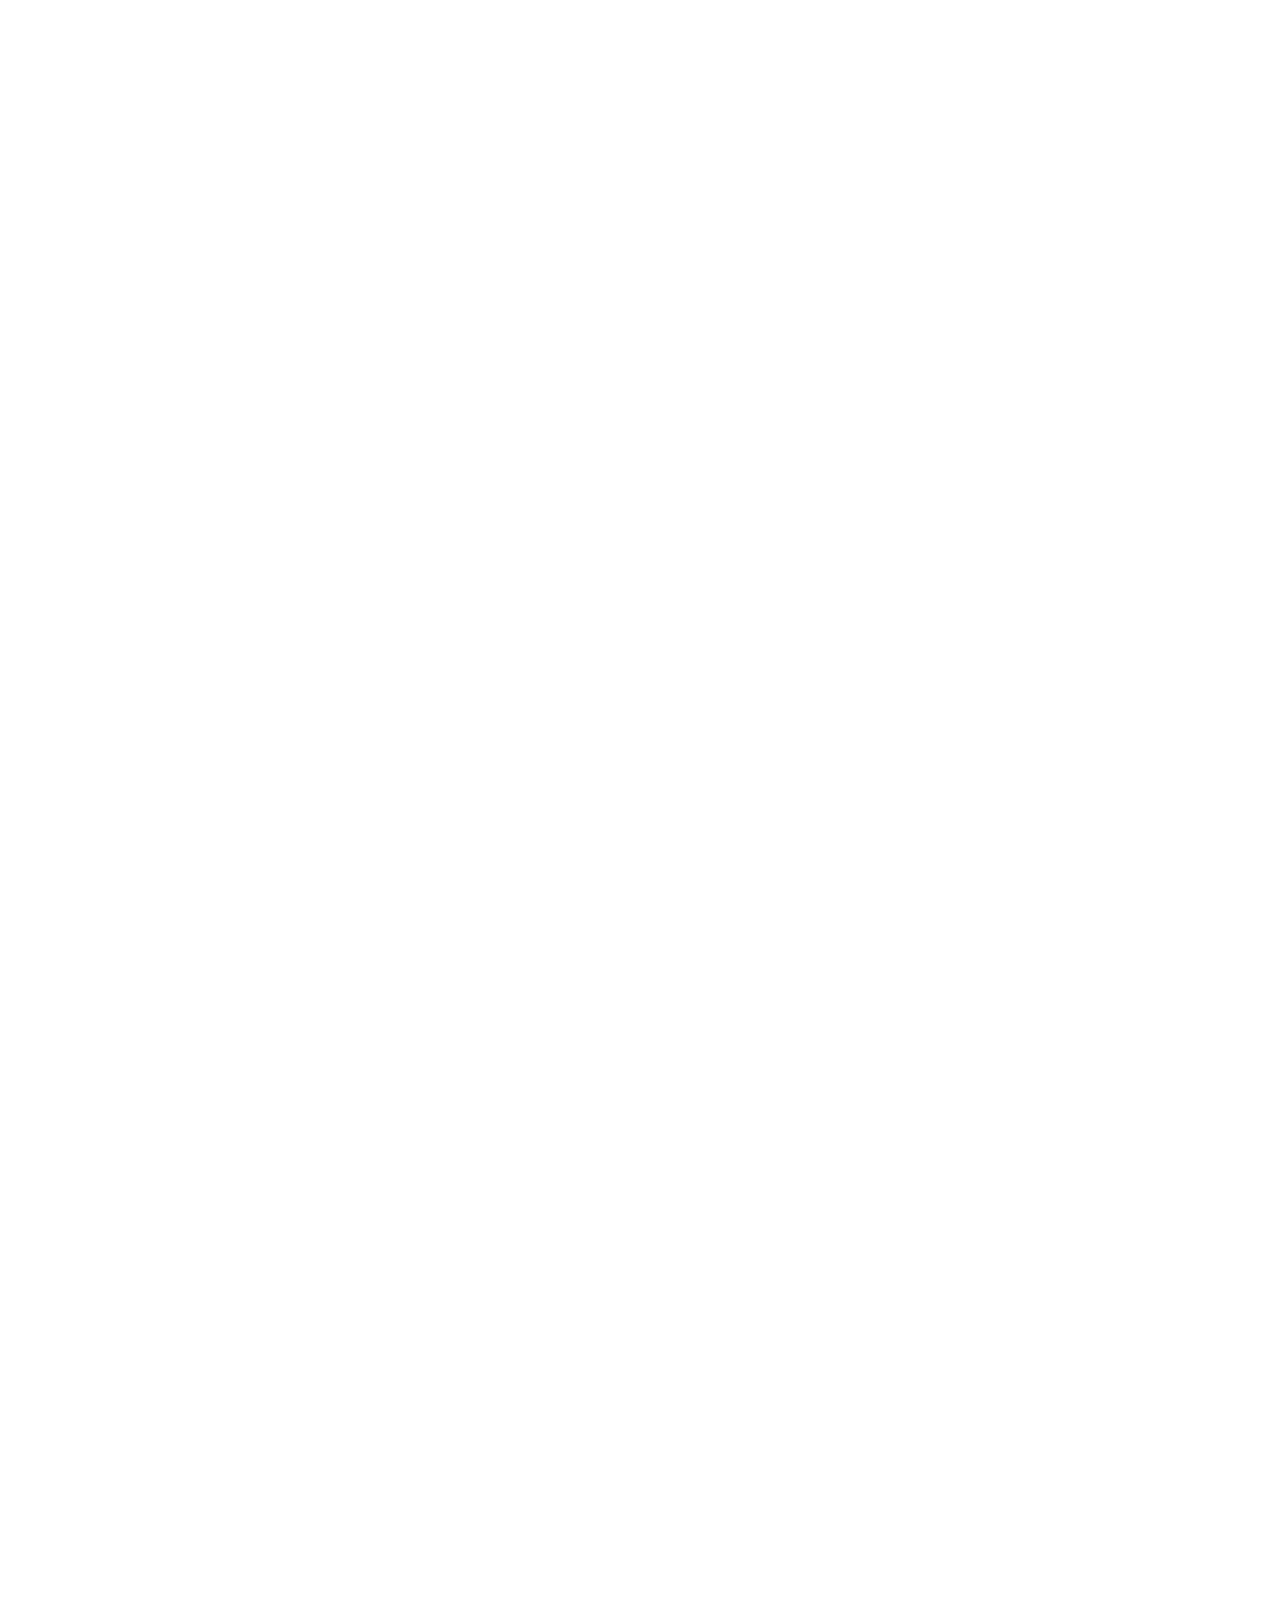
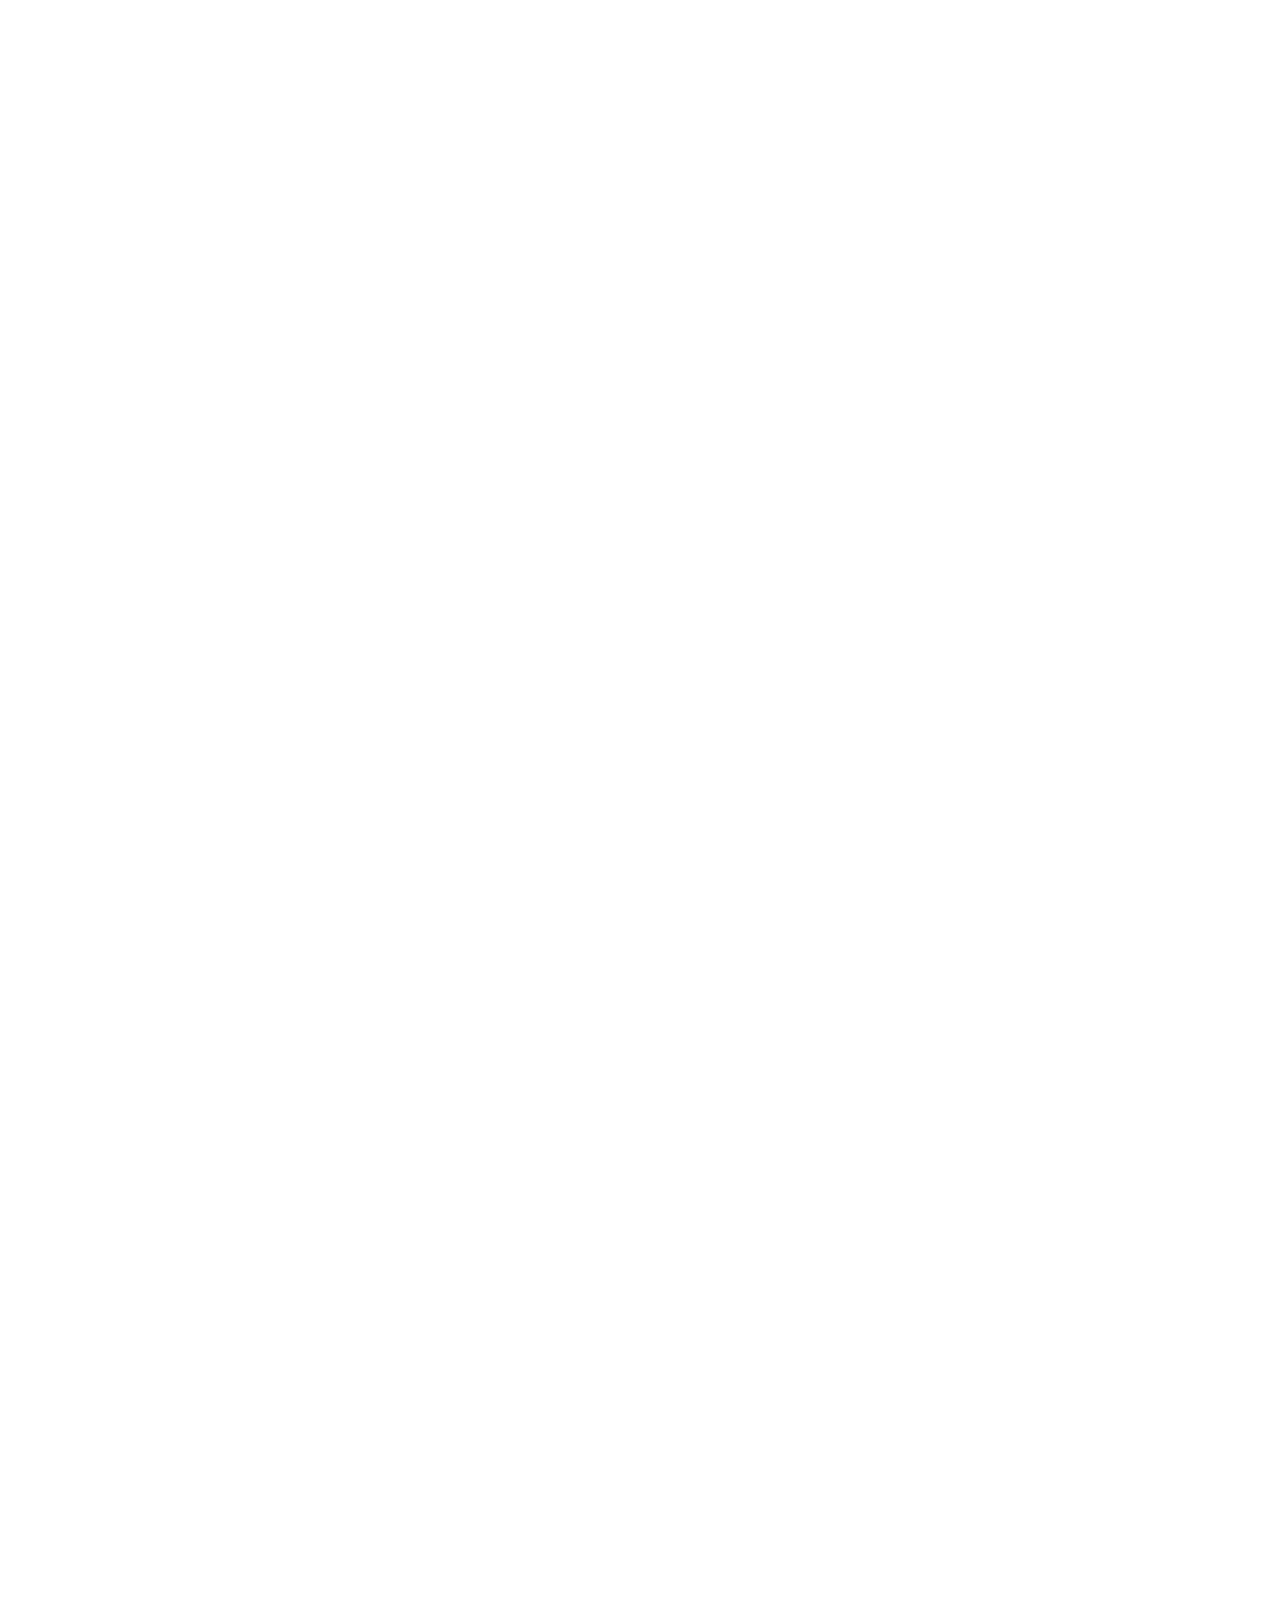
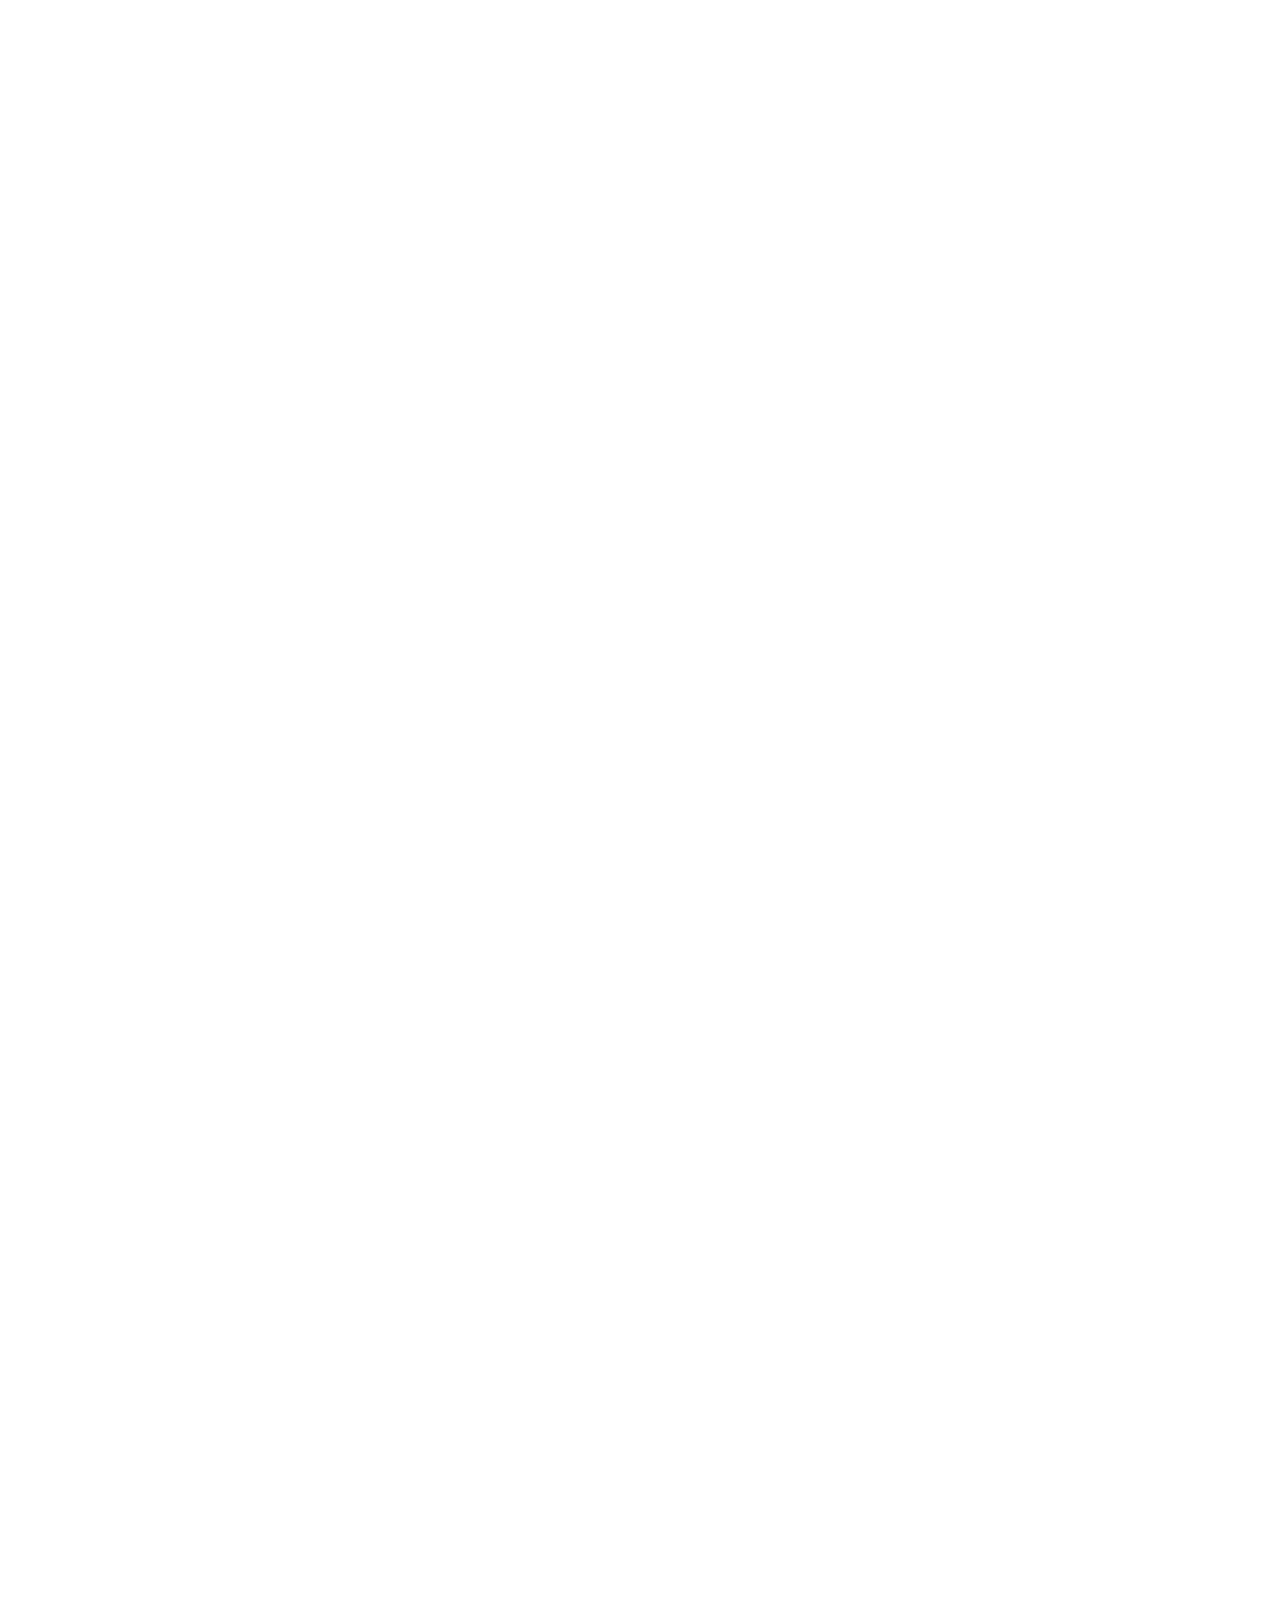
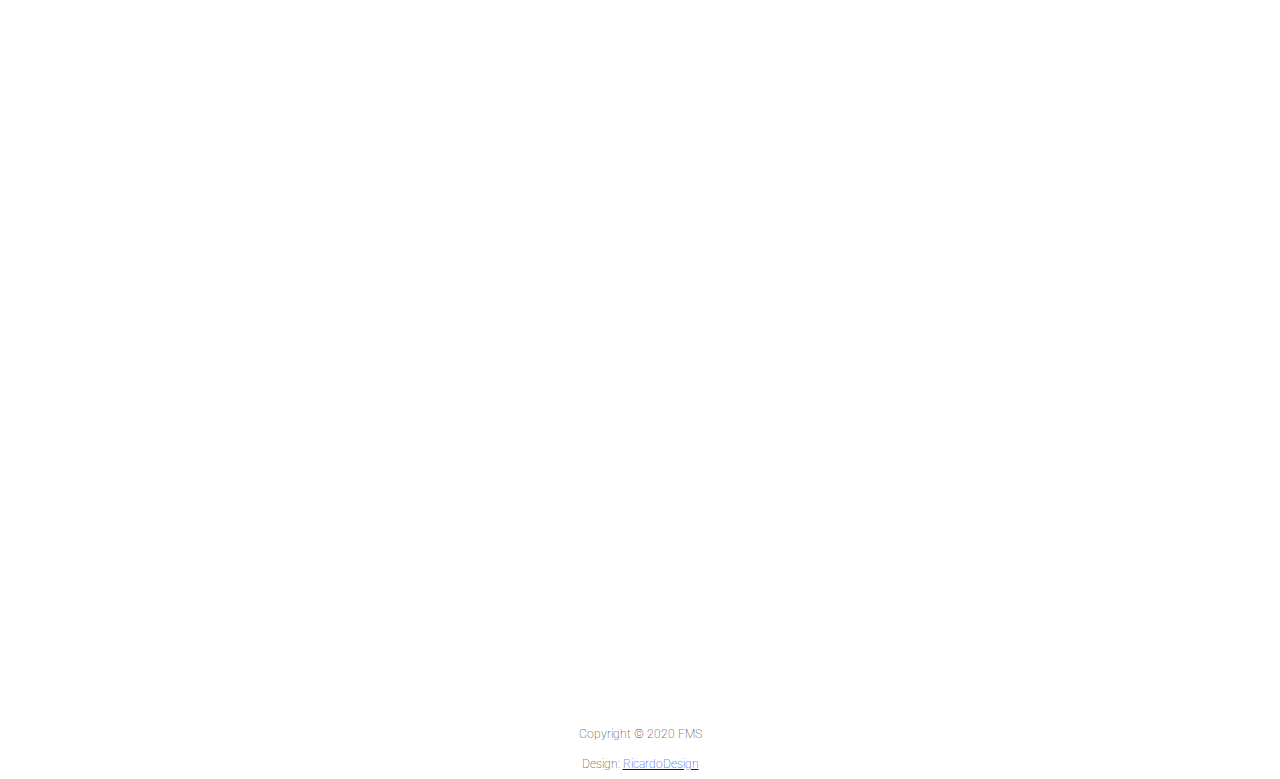
==== commit 991acded: "social media" ====
--- a/index.html
+++ b/index.html
@@ -5,8 +5,8 @@
     <meta name="viewport" content="width=device-width, initial-scale=1.0">
     <link rel="stylesheet" href="css/services.css">
     <link rel="stylesheet" href="css/prayer.css">
-  
-    <link href="https://fonts.googleapis.com/css?family=Abel&display=swap" rel="stylesheet"> 
+    <link rel="stylesheet" href="https://cdnjs.cloudflare.com/ajax/libs/font-awesome/4.7.0/css/font-awesome.min.css">
+     <link href="https://fonts.googleapis.com/css?family=Abel&display=swap" rel="stylesheet"> 
     <link rel="stylesheet" href="css/animate.min.css">
     <link rel="shortcut icon" href="favicon.png" type="image/x-icon" />
     <title>FMS</title>
@@ -22,6 +22,7 @@
       <a class="btn" href="#ways">Ways to Share the Gospel</a>
       <a class="btn" href="#prayer">Prayer Requests</a>
       <a class="btn" href="#test">Testimonies</a>
+      <a class="btn" href="#social">Social Media</a>
     </div>
 
   <!--logo reveal-->
@@ -183,7 +184,7 @@
                          </div>
                     </section>
                     <section>
-                         <div class="content scale wow fadeInUp delay-2 " style="animation-duration:1.5s">
+                         <div class="content scale wow fadeInUp delay-1 " style="animation-duration:1.5s">
                               <header>
                                
                                    <h3>Be an example</h3>
@@ -192,7 +193,7 @@
                          </div>
                     </section>
                     <section>
-                         <div class="content scale wow fadeInUp delay-3" style="animation-duration:1.5s">
+                         <div class="content scale wow fadeInUp delay-1" style="animation-duration:1.5s">
                               <header>
                                    
                                    <h3>Operate in wisdom</h3>
@@ -201,7 +202,7 @@
                          </div>
                     </section>
                     <section>
-                         <div class="content scale wow fadeInUp delay-4" style="animation-duration:2s">
+                         <div class="content scale wow fadeInUp delay-1" style="animation-duration:2s">
                               <header>
                                  
                                    <h3>Stand in faith</h3>
@@ -210,7 +211,7 @@
                          </div>
                     </section>
                     <section>
-                         <div class="content scale wow fadeInUp delay-5" style="animation-duration:2s">
+                         <div class="content scale wow fadeInUp delay-1" style="animation-duration:2s">
                               <header>
                                  
                                    <h3>Trust God for the increase</h3>
@@ -219,7 +220,7 @@
                          </div>
                     </section>
                     <section>
-                         <div class="content scale wow fadeInUp delay-6" style="animation-duration:2s">
+                         <div class="content scale wow fadeInUp delay-1" style="animation-duration:2s">
                               <header>
                                    
                                    <h3>Pray and ask God for direction</h3>
@@ -248,7 +249,7 @@
         Prayer is the actual battle</p>
 
 <div class="container wow fadeInUp delay-1" style="animation-duration: 1.5s;">  
-    <form  class="contact" class="gform pure-form pure-form-stacked" method="POST" data-email="example@email.net"
+    <form  class="contact gform pure-form pure-form-stacked" method="POST" data-email="example@email.net"
     action="https://script.google.com/macros/s/AKfycbzwf0iTadk72kG0lJ1vGK6HwBipZSq-40hkxv4/exec">
    
     
@@ -298,7 +299,7 @@
  <div class="container test wow fadeInUp delay-1" style="animation-duration: 1.5s;">
     
           
-     <form  class="contact" class="gform pure-form pure-form-stacked" method="POST" data-email="example@email.net"
+     <form  class="contact gform pure-form pure-form-stacked" method="POST" data-email="example@email.net"
      action="https://script.google.com/macros/s/AKfycbzwf0iTadk72kG0lJ1vGK6HwBipZSq-40hkxv4/exec">
      <strong>Testimony</strong> is a form of praise and honor to Christ.
           
@@ -348,20 +349,37 @@
      </form>
    </div>
  </div> 
-
-
+<!--END-->
+
+<!--Social Media-->
+<div id="social"></div>
+
+<div class="about-title wow fadeInUp delay-1" style="animation-duration: 1.5s;">Social Media</div>
+
+<ul class="social-icon">
+     <li><a href="https://www.facebook.com/110270547136186/posts/131206208375953/" target=_blank class="wow fadeInUp delay-1s fa fa-facebook-square" attr="facebook icon" style="animation-duration: 1.5s; "></a></li>
+     <li><a href="#" class="wow fadeInUp delay-2s fa fa-envelope" style="animation-duration: 1.5s"></a></li>
+     <li><a href="https://www.instagram.com/p/B8N5GzchpTh/?igshid=l9yhijojs5jh" target=_blank class="wow fadeInUp delay-3s fa fa-instagram" style="animation-duration: 1.5s"></a></li>
+</ul>
+
+<div class="copyright-text"> 
+     <p>Copyright &copy; 2020 FMS</p>
+     
+     <p>Design: <a href="https://www.behance.net/rchitagu5164"  target=_blank>RicardoDesign</a></p>
+</div>
 
 <script src="js/jquery.min.js"></script>
-  <script data-cfasync="false" type="text/javascript"
-src="form-submission-handler.js"></script>
+  
 <script src="js/wow.min.js"></script>
 
 <script>
   new WOW().init();
   </script>
 
-  <script data-cfasync="false" type="text/javascript"
-src="././js/index.js"></script>
-
+  <script src="././js/index.js"></script>
+
+
+<script data-cfasync="false" type="text/javascript"
+src="form-submission-handler.js"></script>
 </body>
 </html>--- a/css/prayer.css
+++ b/css/prayer.css
@@ -279,3 +279,53 @@
   width:auto;
 }
 
+.fa {
+width:30vh;
+font-size: 3em;
+}
+
+.fa:hover {
+  opacity: 0.7;
+}
+
+
+  /*---------------------------------------
+     SOCIAL ICON              
+  -----------------------------------------*/
+
+  .social-icon {
+    position: relative;
+    padding: 0;
+    text-align: center;
+    margin-top: 10%;
+  }
+
+  .social-icon li {
+    display: inline-block;
+    list-style: none;
+    margin-bottom: 25%;
+  }
+
+  .social-icon li a {
+    border-radius: 300px;
+    color: #000;
+    opacity: 0.8;
+    font-size: 6em;
+    width: 30vh;
+    height: auto;
+    line-height: 35px;
+    text-decoration: none;
+    text-align: center;
+    transition: all 0.4s ease-in-out;
+    position: relative;
+   
+  }
+
+  .social-icon li a:hover {
+    opacity:1;
+    color: #fff;
+  }
+  
+  .copyright-text{
+    text-align: center;
+  }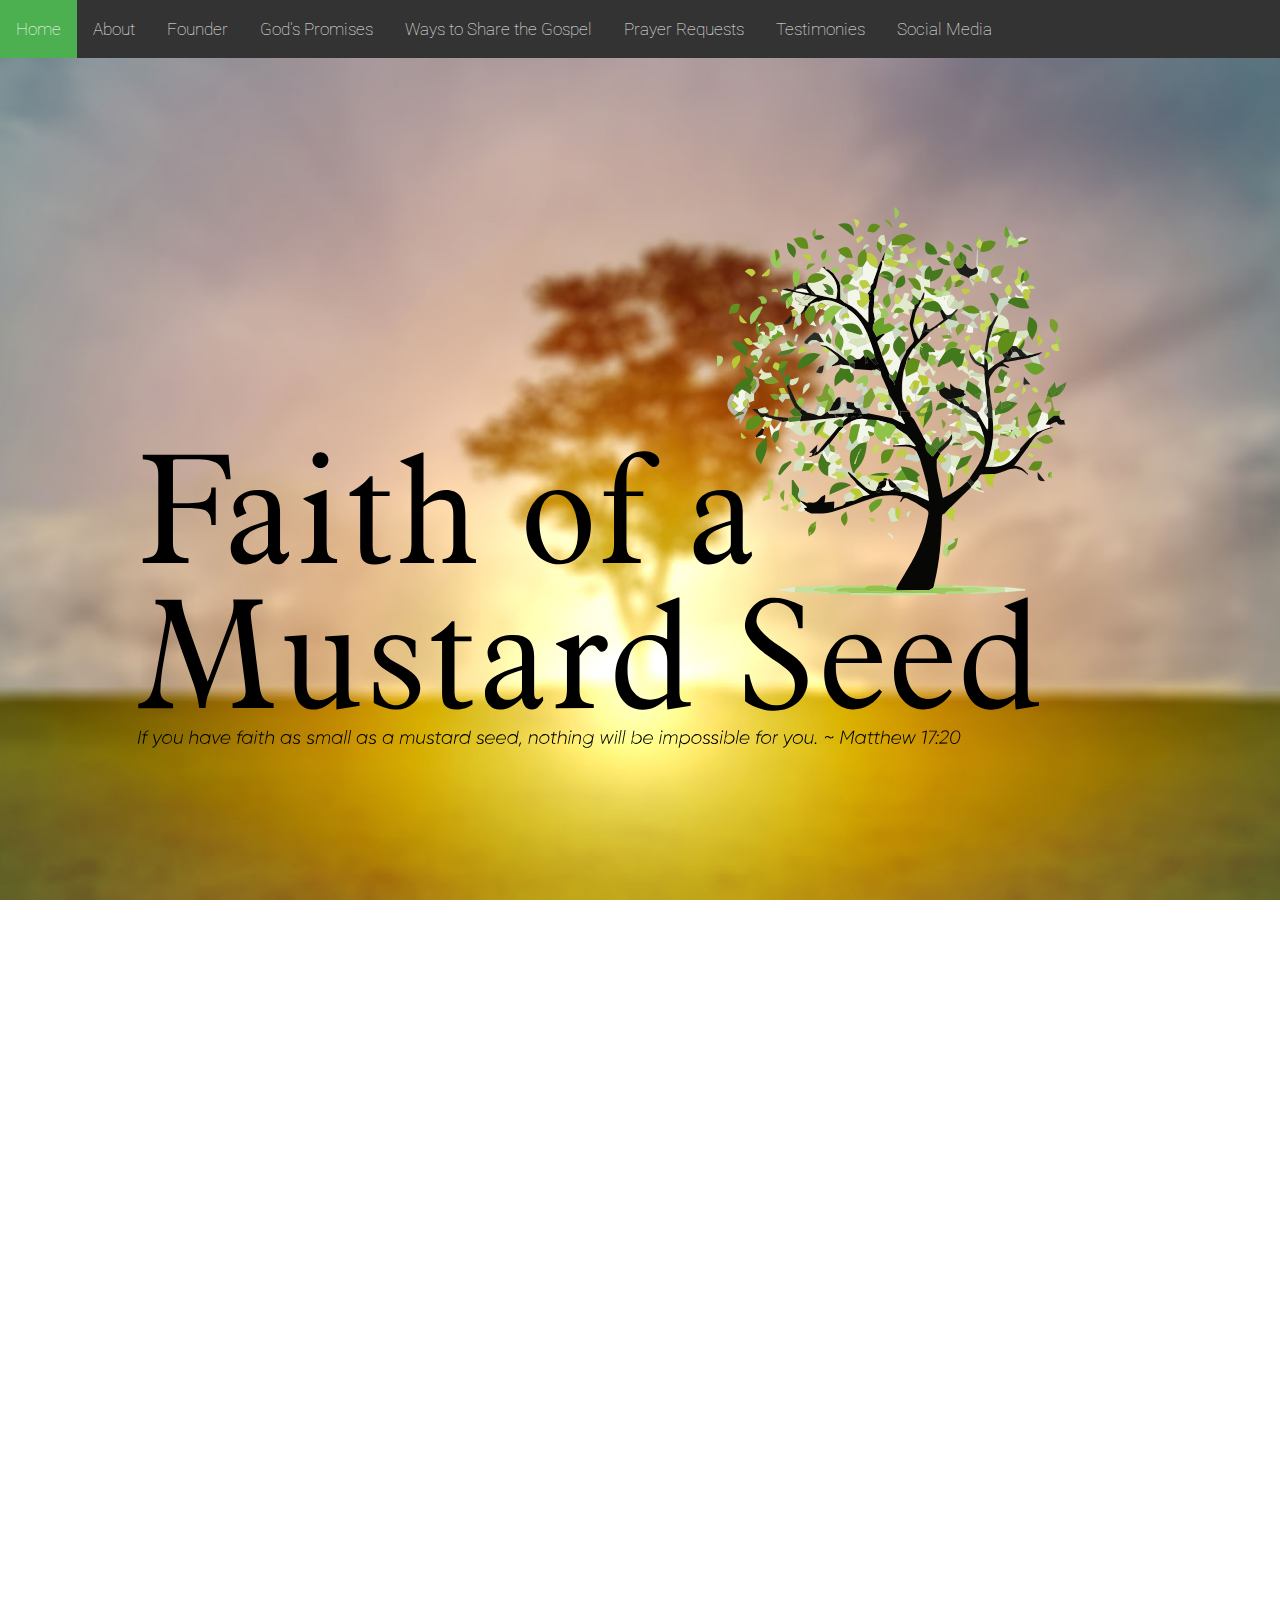
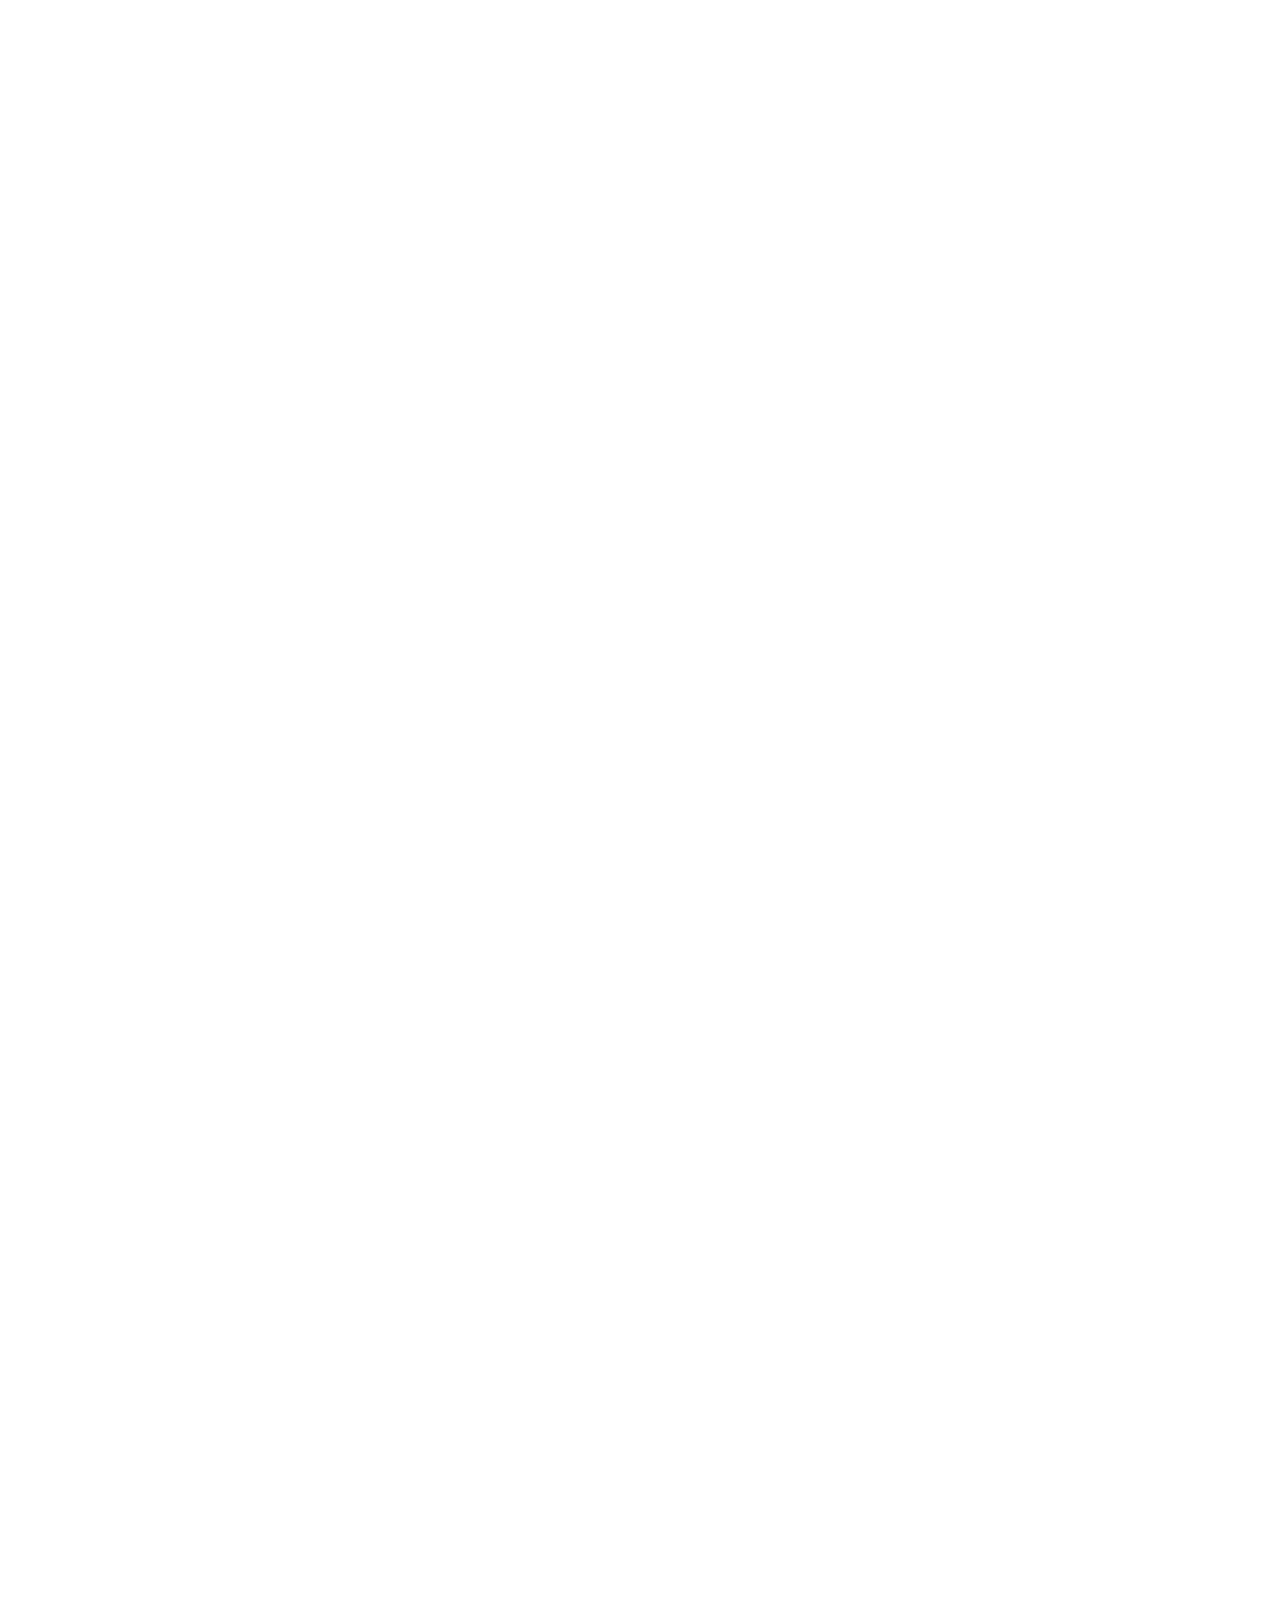
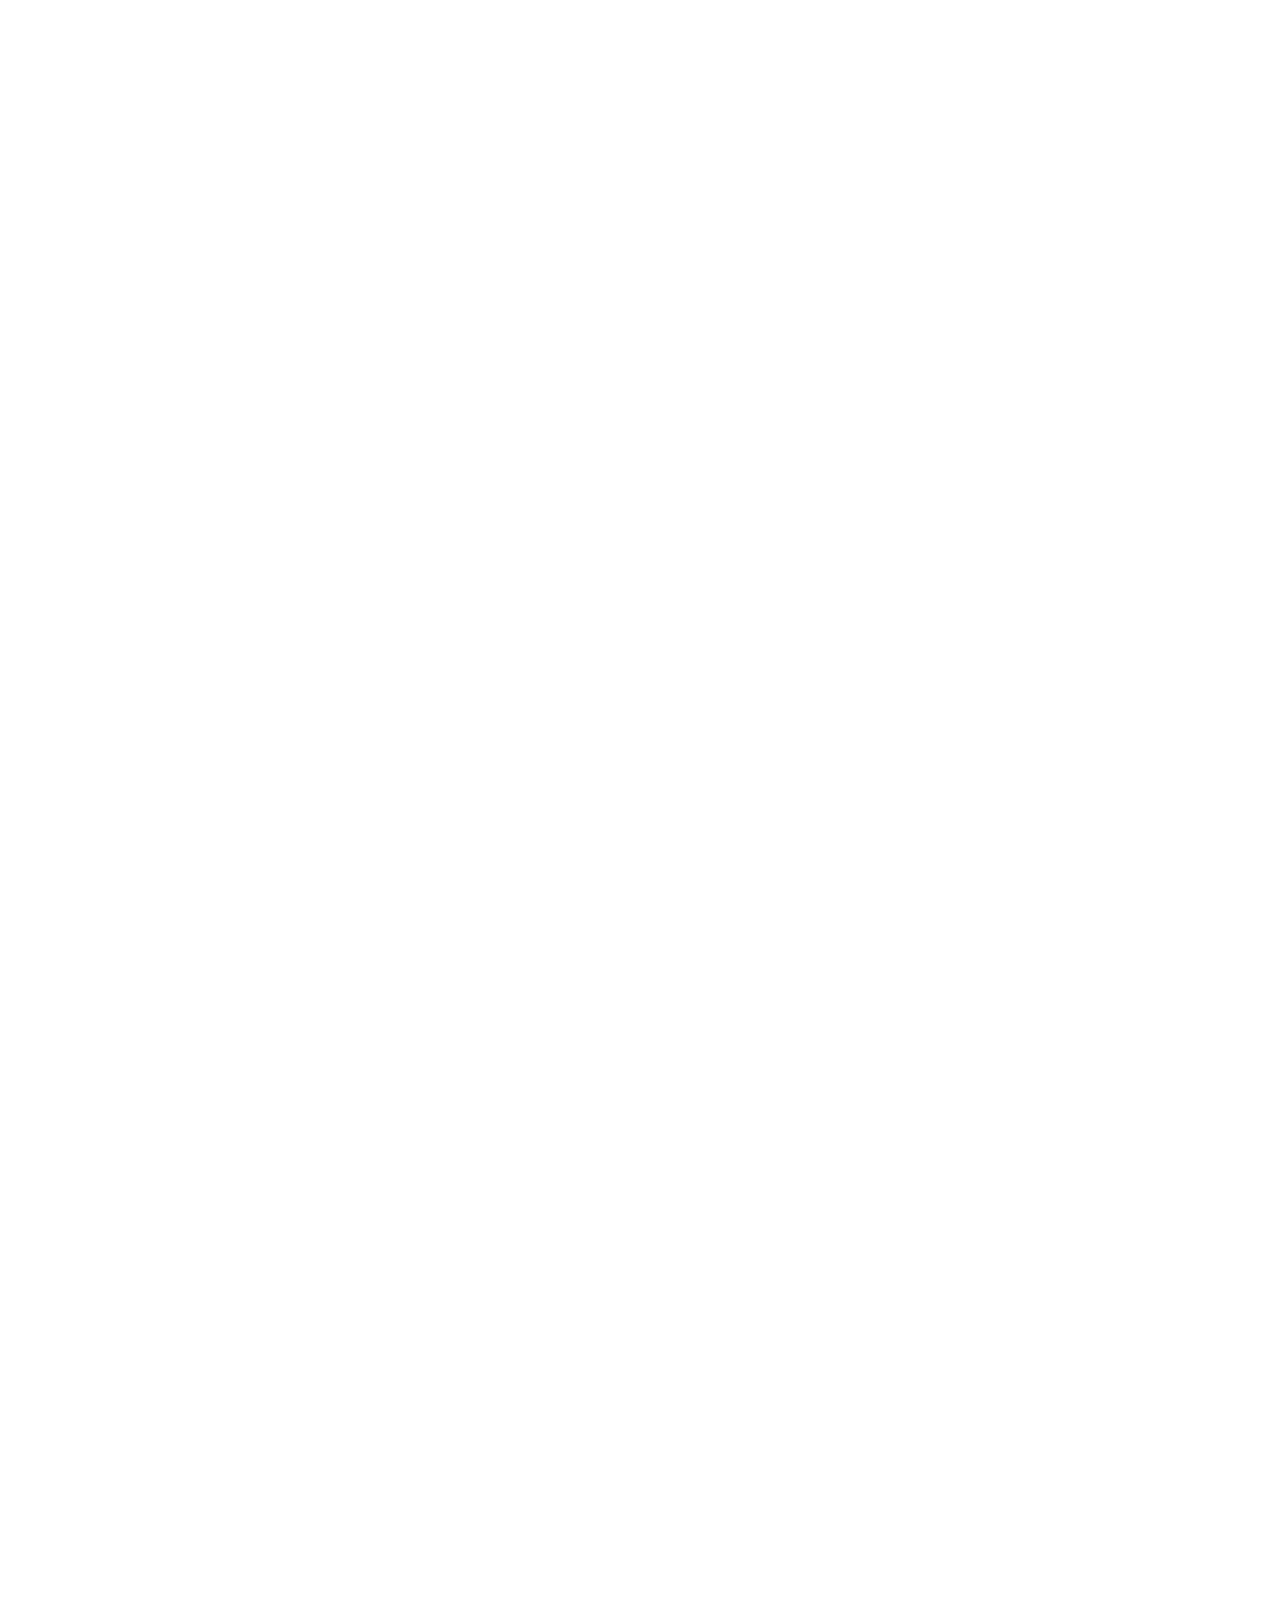
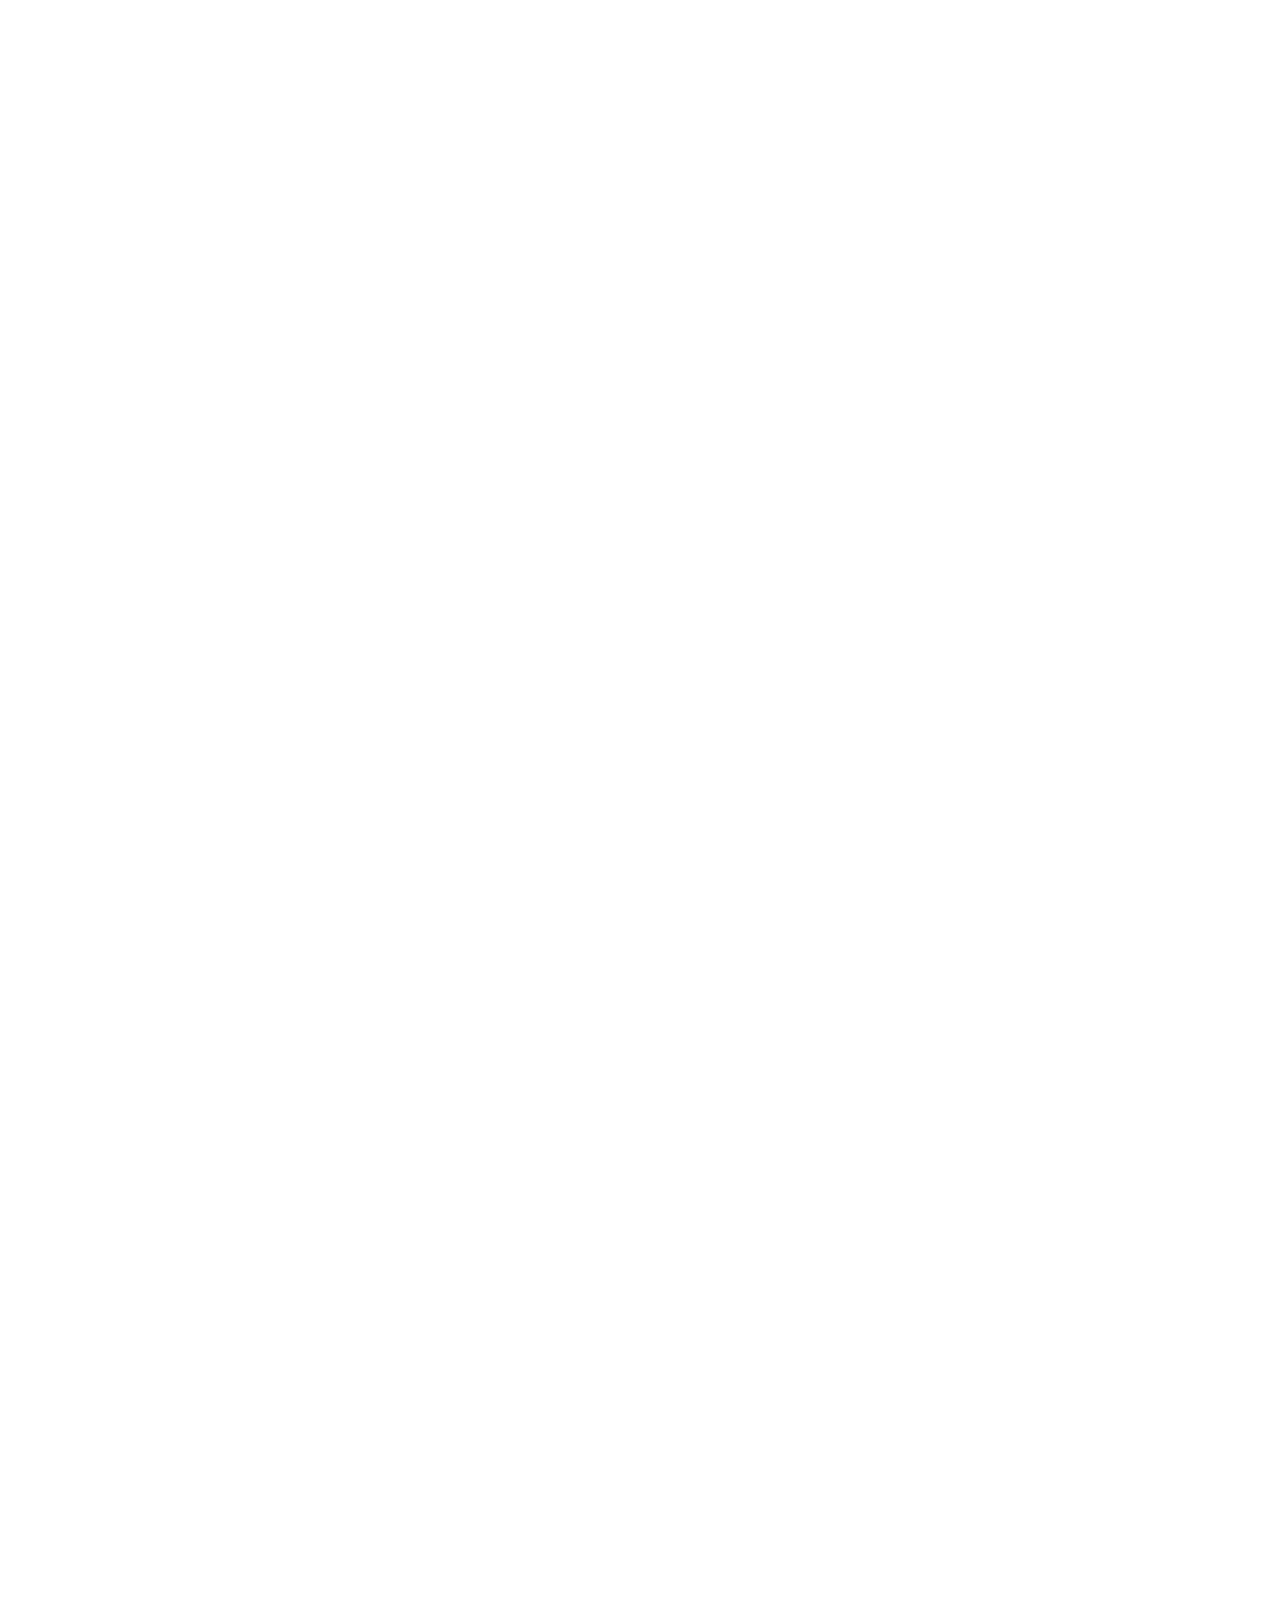
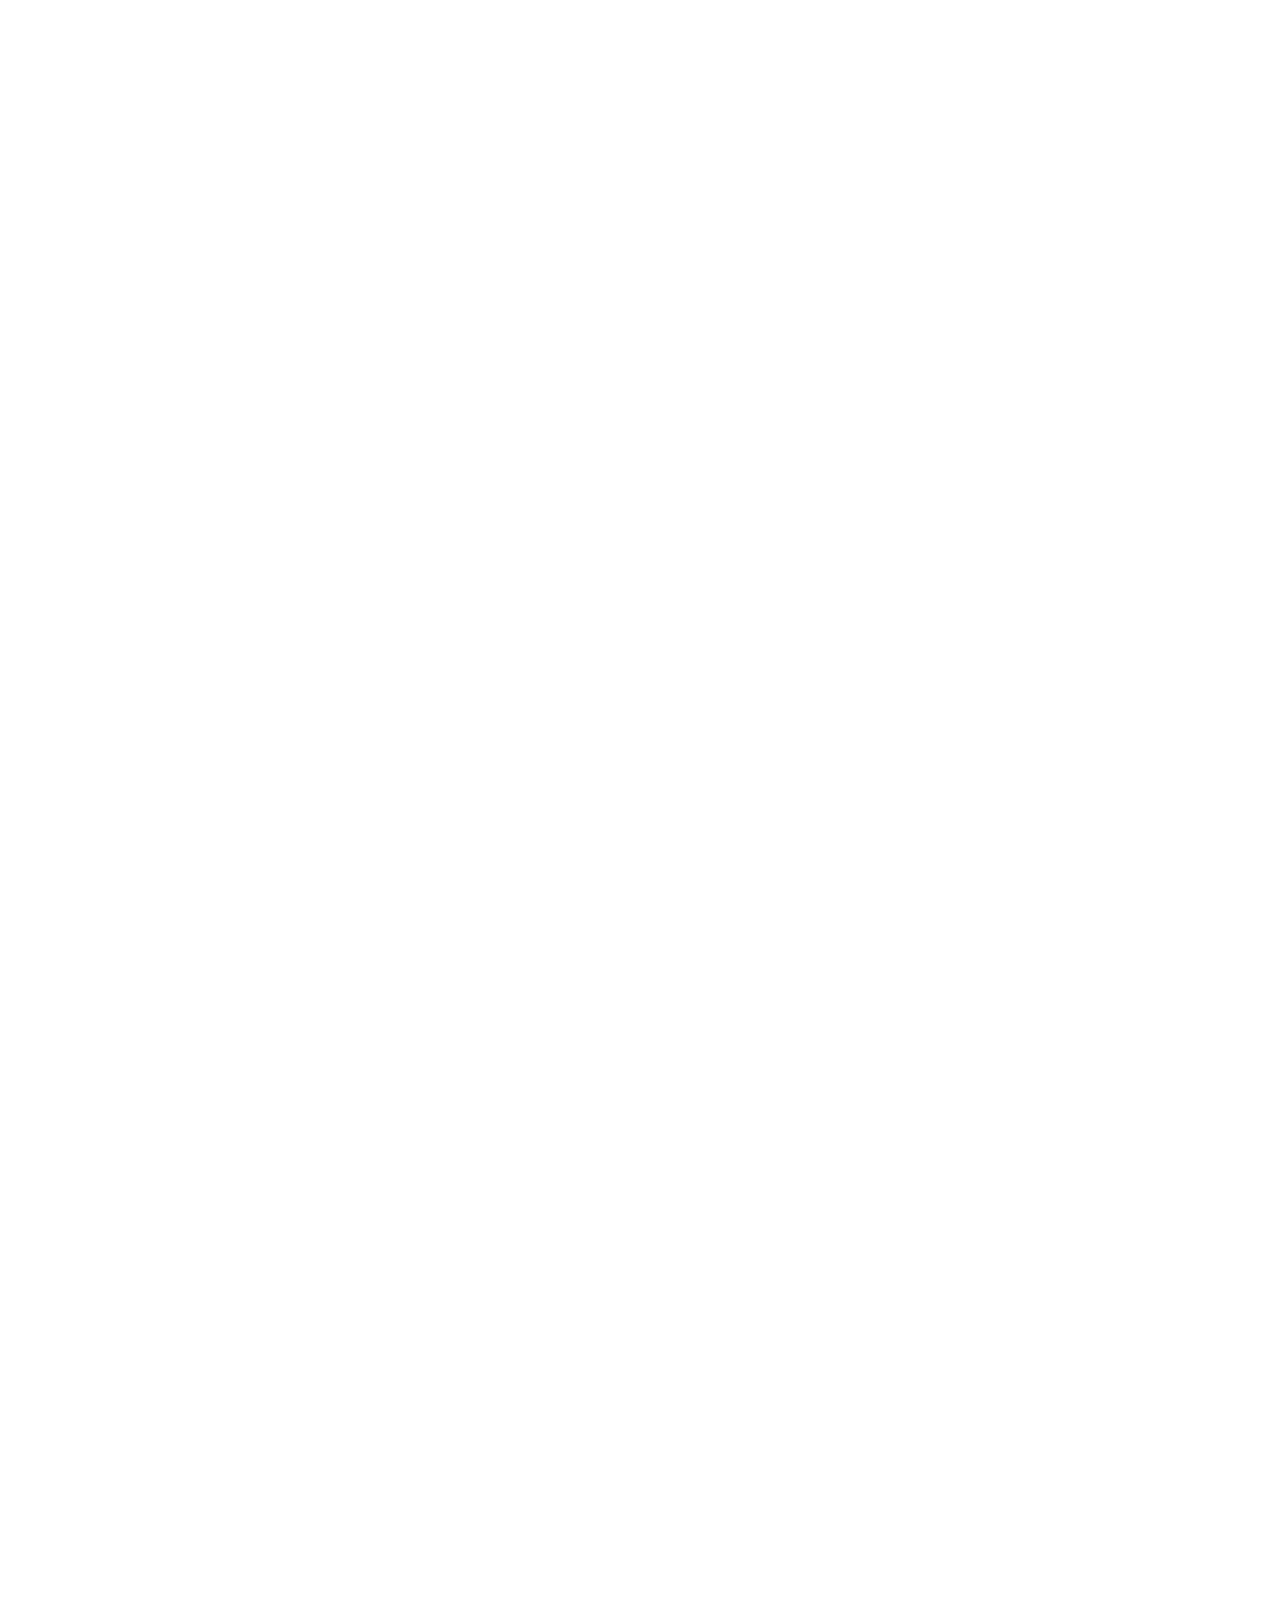
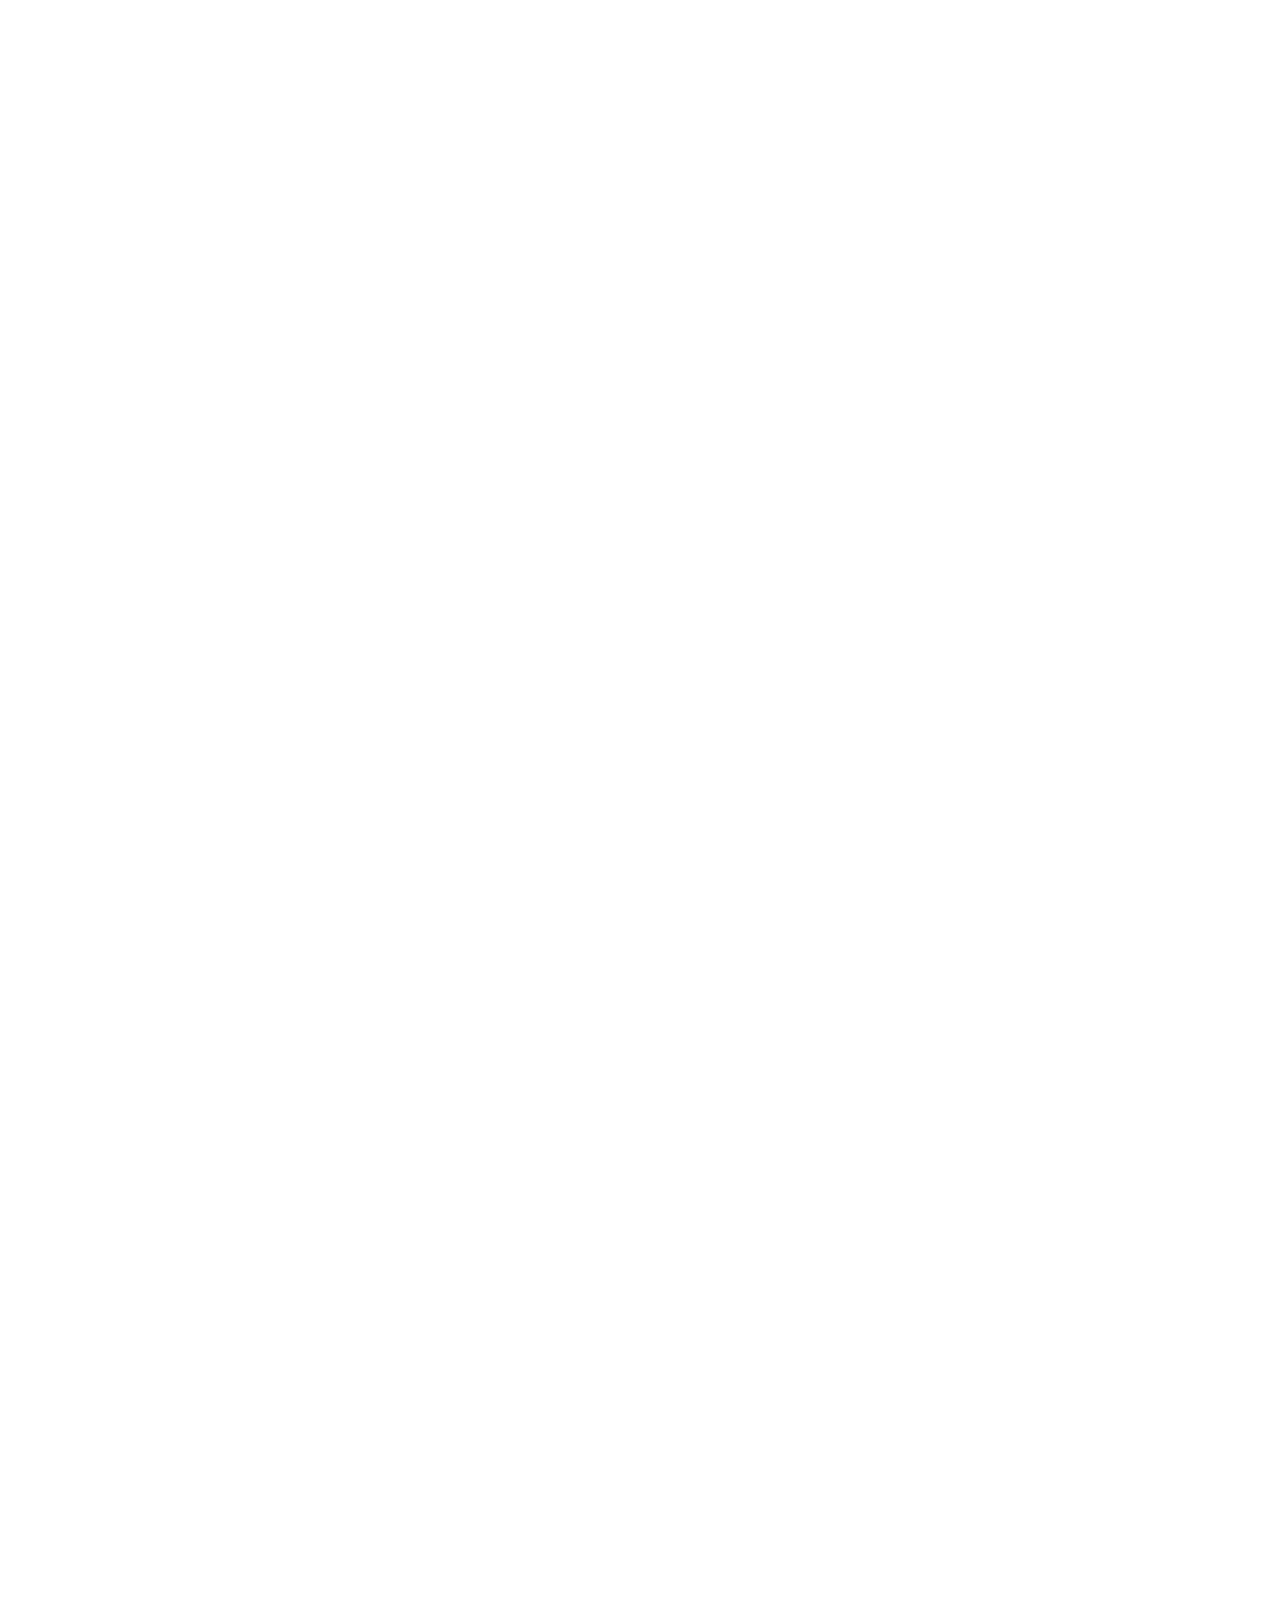
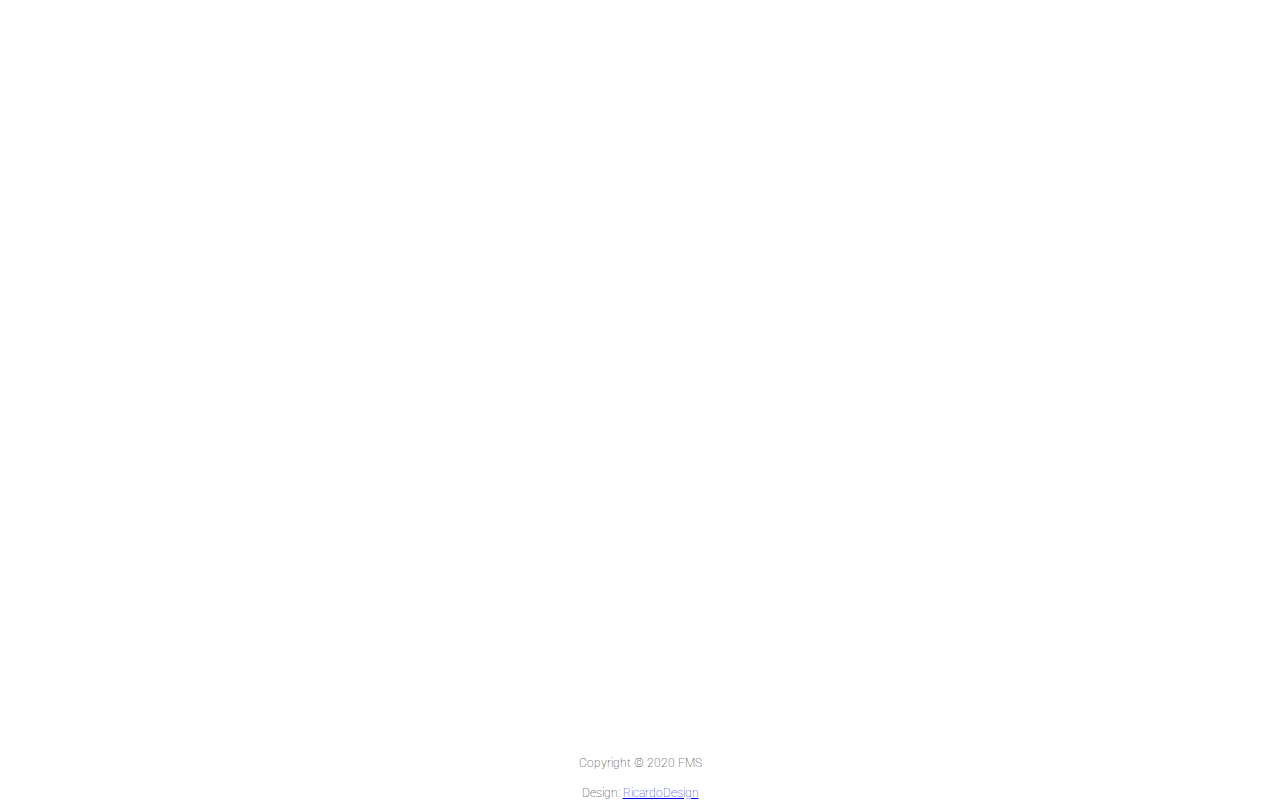
==== commit 73cdb9bf: "God's Promises" ====
--- a/index.html
+++ b/index.html
@@ -19,6 +19,7 @@
       <a class="btn active" id="button">Home</a>
       <a class="btn" href="#navabout">About</a>
       <a class="btn" href="#founder">Founder</a>
+      <a class="btn" href="#promise">God's Promises</a>
       <a class="btn" href="#ways">Ways to Share the Gospel</a>
       <a class="btn" href="#prayer">Prayer Requests</a>
       <a class="btn" href="#test">Testimonies</a>
@@ -101,7 +102,7 @@
 <!--End-->
 
 
-<!--About us-->
+<!--Founder-->
 <div id="founder"></div>
 
 <div class="about-title wow fadeInUp delay-1" style="animation-duration: 1.5s;">Founder</div>
@@ -162,6 +163,87 @@
 </div>
 
 <!--End-->
+
+<!--God's Promises-->
+<div id="promise"></div>
+
+<div class="about-title wow fadeInUp delay-1" style="animation-duration: 1.5s;">God's Promises</div>
+
+<div id="about" class="wow fadeInUp delay-1" style="animation-duration: 1.5s;">
+
+<p>God's Word is filled with promises from our Creator to provide and deliver. The Bible is the ultimate source for truth and God is faithful to fulfill all His promises. As you read these Bible verses about the promises of God, claim them over your life! Freedom from addictions, deliverance from sin and evil, financial provision, hope for lost and hurting family and friends, overcoming depression, recovering a marriage, good health, healing, being free from fear and anxiety, strength, and many more are the blessings and gifts that God promises to provide for those who believe in Him.
+
+Memorize the below Scriptures that promise to overcome what you are facing today. Pray over them and speak them out loud and you will being to see God move in your life for His glory and your good!</p></br>
+
+
+<strong>Mark 11:24</strong>
+Therefore I tell you, whatever you ask for in prayer, believe
+that you have received it, and it will be yours.
+
+<strong>Philippians 4:19</strong>
+And my God will meet all your needs according to the riches
+of his glory in Christ Jesus.
+
+<strong>Isaiah 40:29</strong> He gives strength to the weary and increases the power of the weak.
+
+<strong>Isaiah 40:31</strong> But those who hope in the LORD will renew their strength. They will soar on wings like eagles; they will run and not grow weary, they will walk and not be faint.
+
+<strong>Jeremiah 29:11</strong> 'For I know the plans I have for you', declares the LORD, “plans to prosper you and not to harm you, plans to give you hope and a future.
+
+<strong>Deuteronomy 31:8</strong> The LORD himself goes before you and will be with you; he will never leave you nor forsake you. Do not be afraid; do not be discouraged.
+
+<strong>Joshua 1:9</strong> Have I not commanded you? Be strong and courageous. Do not be afraid; do not be discouraged, for the Lord your God will be with you wherever you go.
+
+<strong>Psalm 23:4</strong> Even though I walk through the darkest valley, I will fear no evil, for you are with me; your rod and your staff, they comfort me.
+
+<strong>Philippians 4:6-7</strong> Do not be anxious about anything, but in every situation, by prayer and petition, with thanksgiving, present your requests to God. And the peace of God, which transcends all understanding, will guard your hearts and your minds in Christ Jesus.
+
+<strong>Isaiah 43:2</strong> When you pass through the waters, I will be with you; and when you pass through the rivers, they will not sweep over you. When you walk through the fire, you will not be burned; the flames will not set you ablaze.
+
+<strong>Matthew 7:9-11</strong> Which of you, if your son asks for bread, will give him a stone? Or if he asks for a fish, will give him a snake? If you, then, though you are evil, know how to give good gifts to your children, how much more will your Father in heaven give good gifts to those who ask him!
+
+<strong>2 Corinthians 9:8</strong> And God is able to bless you abundantly, so that in all things at all times, having all that you need, you will abound in every good work.
+
+<strong>Psalm 34:10</strong> The lions may grow weak and hungry, but those who seek the Lord lack no good thing.
+
+<strong>Romans 8:32</strong> He who did not spare his own Son, but gave him up for us all—how will he not also, along with him, graciously give us all things?
+
+<strong>Matthew 11:28-30</strong> Come to me, all you who are weary and burdened, and I will give you rest. Take my yoke upon you and learn from me, for I am gentle and humble in heart, and you will find rest for your souls. For my yoke is easy and my burden is light.
+
+<strong>John 14:6</strong> Jesus answered, 'I am the way and the truth and the life. No one comes to the Father except through me.'
+<strong>John 8:12</strong> I am the light of the world. Whoever follows me will never walk in darkness, but will have the light of life.
+
+<strong>Isaiah 61:1</strong> The Spirit of the Sovereign Lord is on me, because the Lord has anointed me to proclaim good news to the poor. He has sent me to bind up the brokenhearted, to proclaim freedom for the captives and release from darkness for the prisoners ...
+
+<strong>John 14:15-16</strong> “If you love me, keep my commands. And I will ask the Father, and he will give you another advocate to help you and be with you forever.”
+
+<strong>John 10:10</strong> "The thief comes only to steal and kill and destroy; I have come that they may have life, and have it to the full.
+
+<strong>John 11:25</strong> Jesus told her, 'I am the resurrection and the life. Anyone who believes in me will live, even after dying.'
+
+<strong>John 15:5</strong> Yes, I am the vine; you are the branches. Those who remain in me, and I in them, will produce much fruit. For apart from me you can do nothing.
+
+<strong>Matthew 28:20</strong> Teach these new disciples to obey all the commands I have given you. And be sure of this: I am with you always, even to the end of the age.
+
+<strong>John 14:27</strong> Peace I leave with you; my peace I give you. I do not give to you as the world gives. Do not let your hearts be troubled and do not be afraid.
+
+<strong>John 14:1-3</strong> Do not let your hearts be troubled. You believe in God; believe also in me. My Father’s house has many rooms; if that were not so, would I have told you that I am going there to prepare a place for you? And if I go and prepare a place for you, I will come back and take you to be with me that you also may be where I am.
+
+<strong>James 1:5</strong> If any of you lacks wisdom, you should ask God, who gives generously to all without finding fault, and it will be given to you.
+
+<strong>Mark 11:24</strong> Therefore I tell you, whatever you ask for in prayer, believe that you have received it, and it will be yours.
+
+<strong>Psalm 37:4</strong> Take delight in the Lord, and he will give you the desires of your heart.
+
+<strong>John 14:13</strong> And I will do whatever you ask in my name, so that the Father may be glorified in the Son. You may ask me for anything in my name, and I will do it.
+
+<strong>Luke  11:9-13</strong> So I say to you: Ask and it will be given to you; seek and you will find; knock and the door will be opened to you. For everyone who asks receives; the one who seeks finds; and to the one who knocks, the door will be opened. Which of you fathers, if your son asks for a fish, will give him a snake instead? Or if he asks for an egg, will give him a scorpion? If you then, though you are evil, know how to give good gifts to your children, how much more will your Father in heaven give the Holy Spirit to those who ask him!
+</div>
+
+<!--End-->
+
+
+
 
 <!--Ways to Share The Gospel-->
 
@@ -359,7 +441,7 @@
 <ul class="social-icon">
      <li><a href="https://www.facebook.com/110270547136186/posts/131206208375953/" target=_blank class="wow fadeInUp delay-1s fa fa-facebook-square" attr="facebook icon" style="animation-duration: 1.5s; "></a></li>
      <li><a href="#" class="wow fadeInUp delay-2s fa fa-envelope" style="animation-duration: 1.5s"></a></li>
-     <li><a href="https://www.instagram.com/p/B8N5GzchpTh/?igshid=l9yhijojs5jh" target=_blank class="wow fadeInUp delay-3s fa fa-instagram" style="animation-duration: 1.5s"></a></li>
+     <li><a href="https://www.instagram.com/faith.ofamustardseed/" target=_blank class="wow fadeInUp delay-3s fa fa-instagram" style="animation-duration: 1.5s"></a></li>
 </ul>
 
 <div class="copyright-text"> 
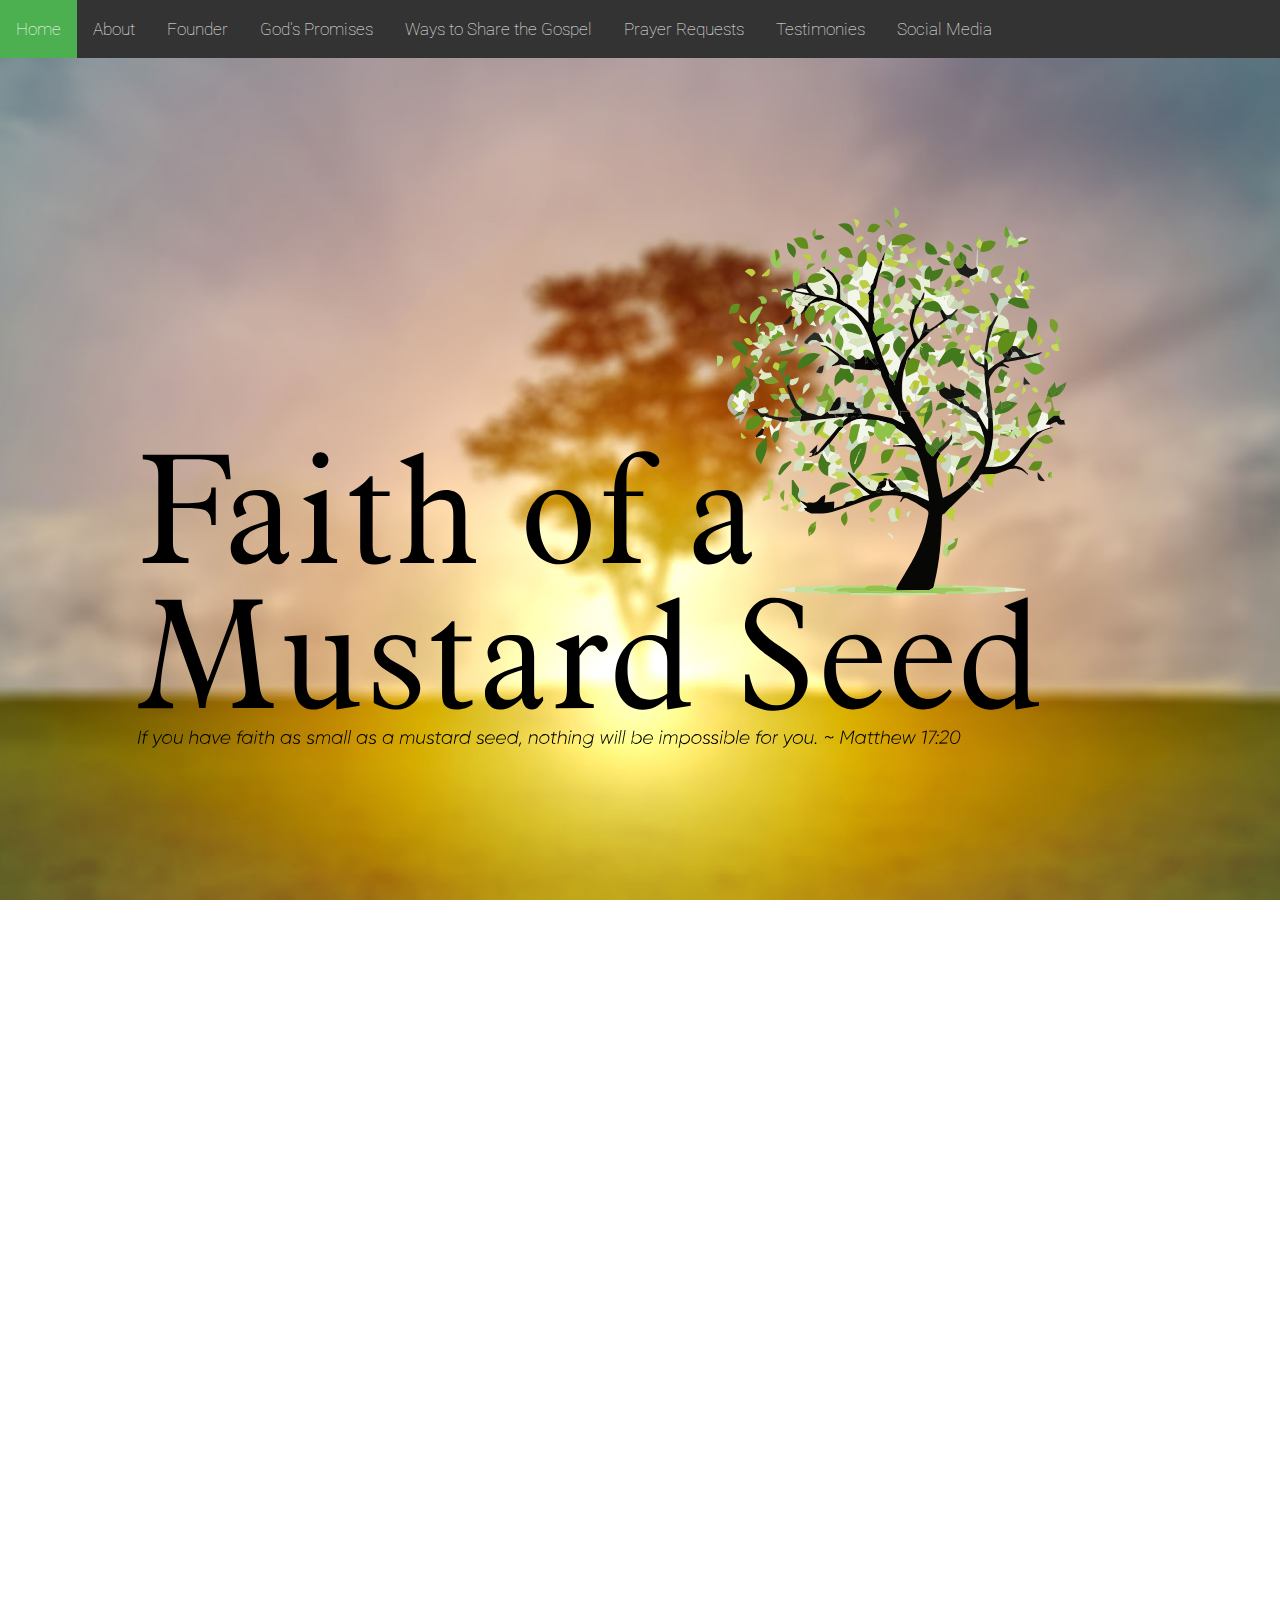
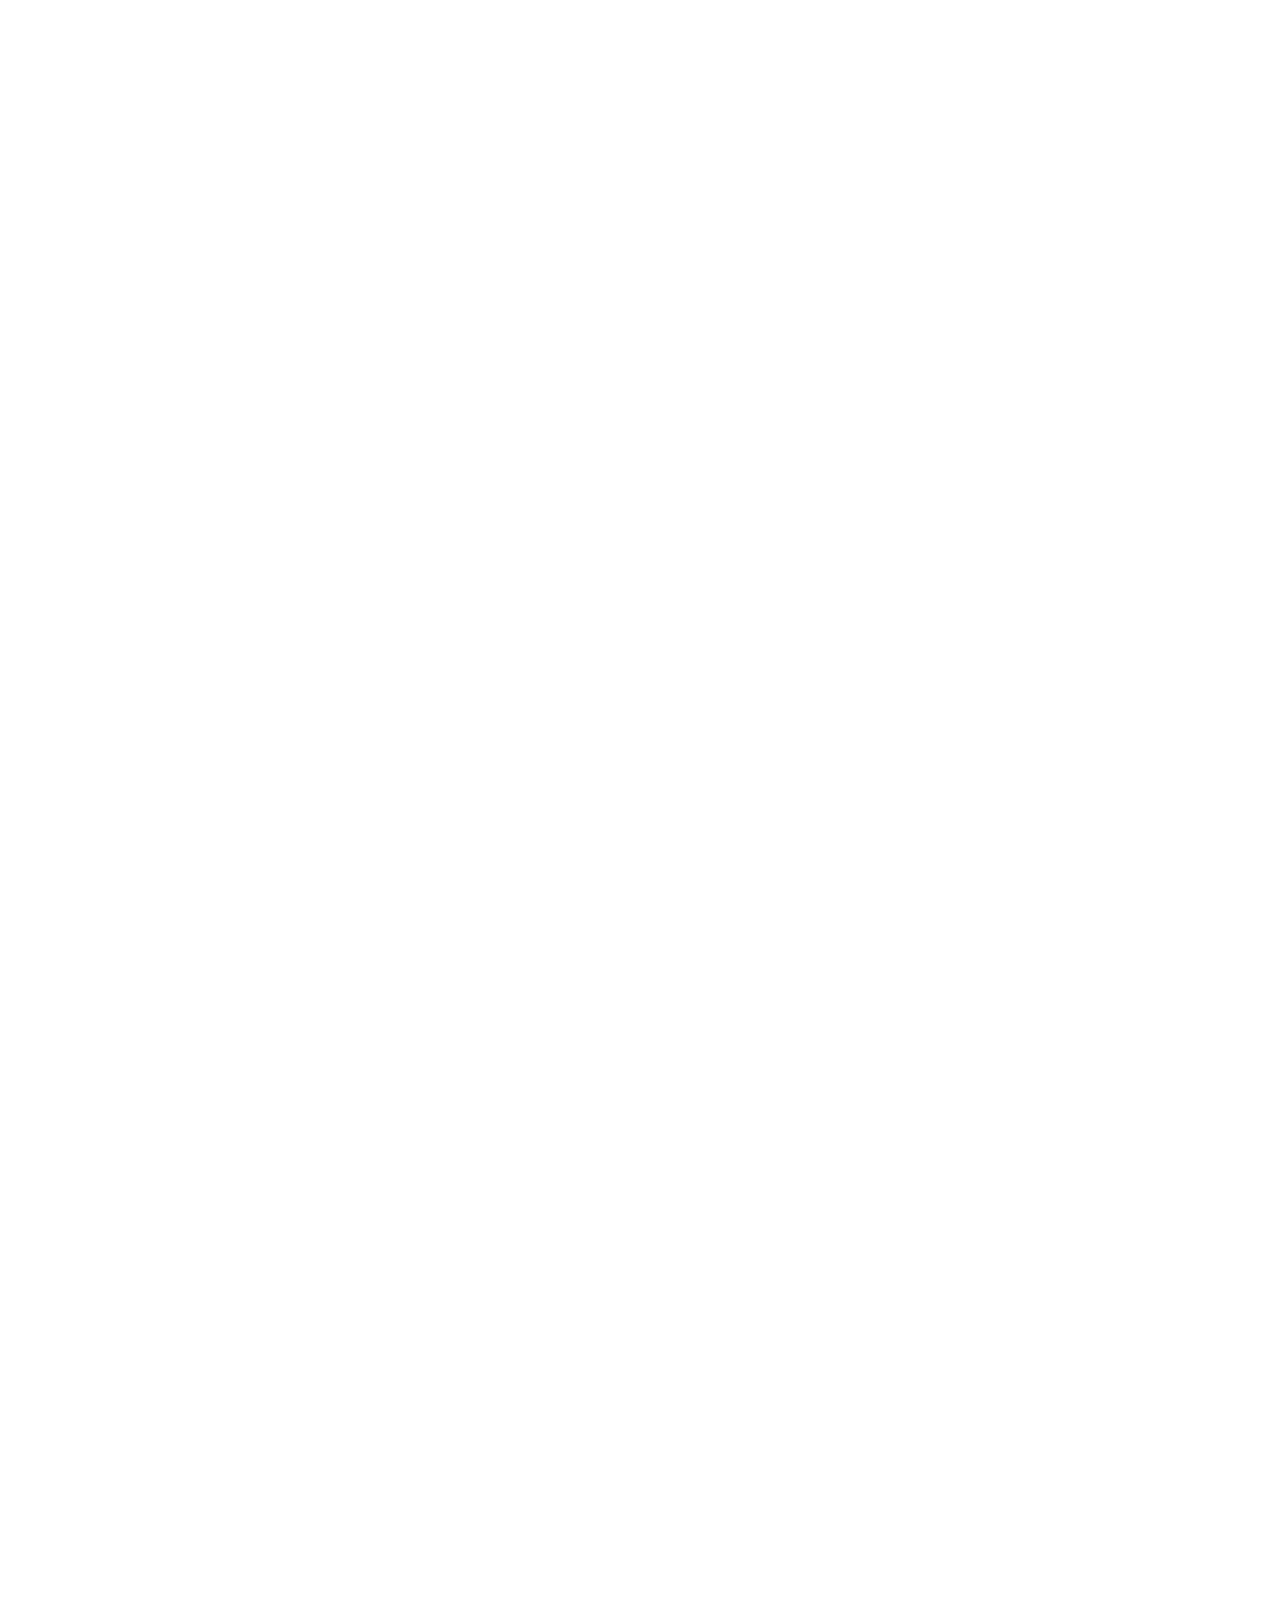
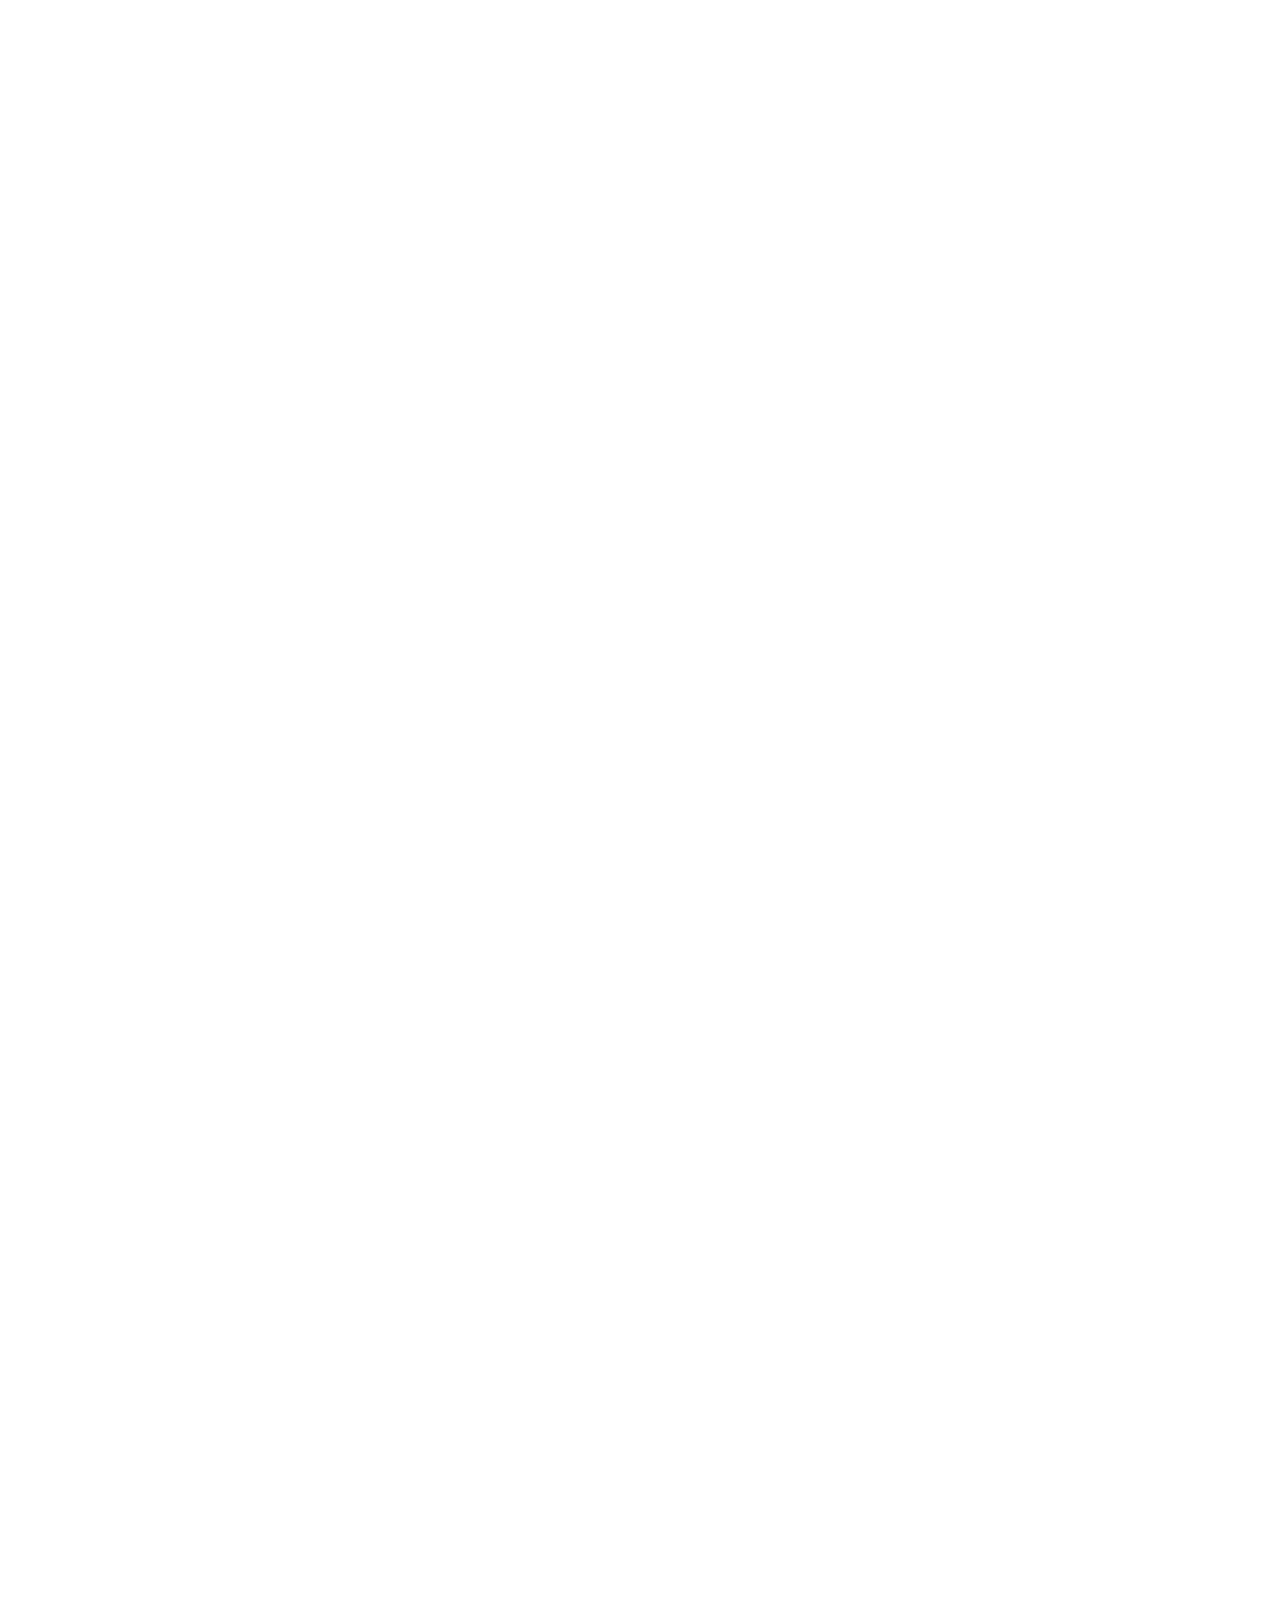
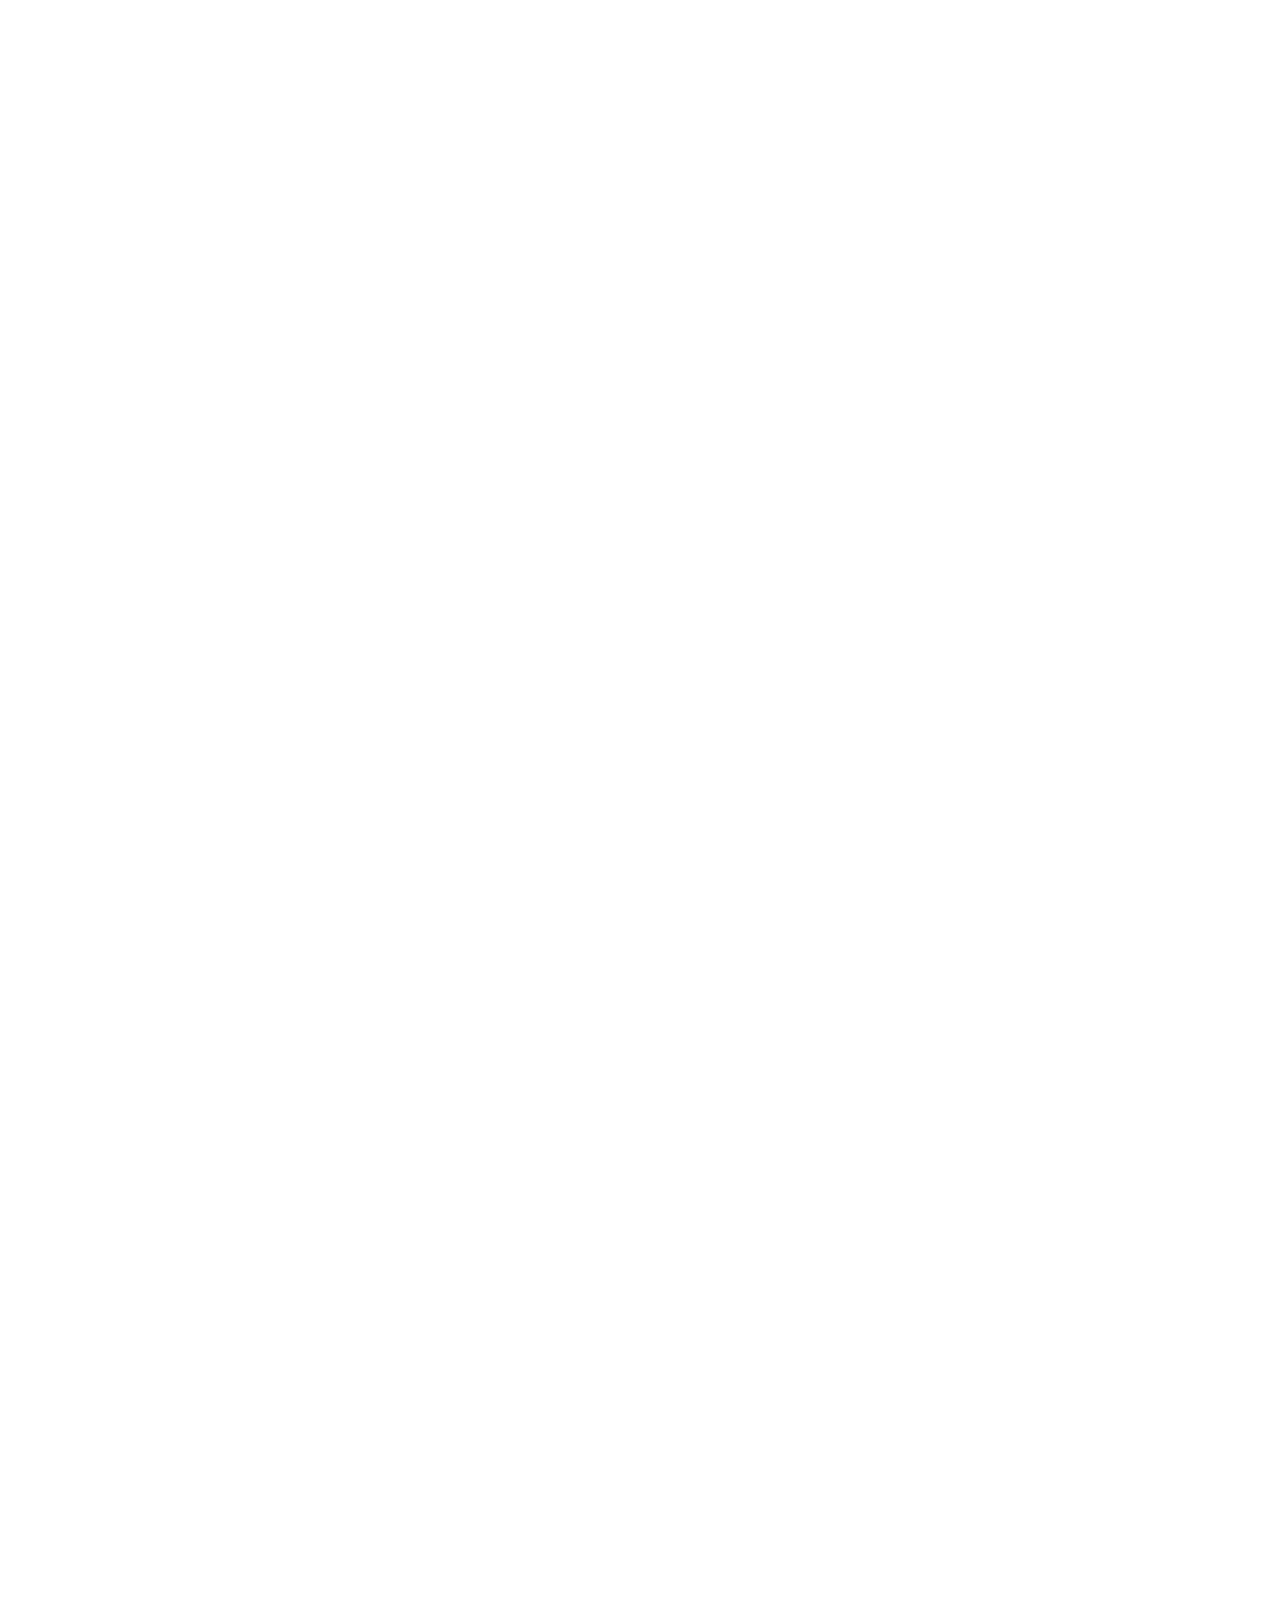
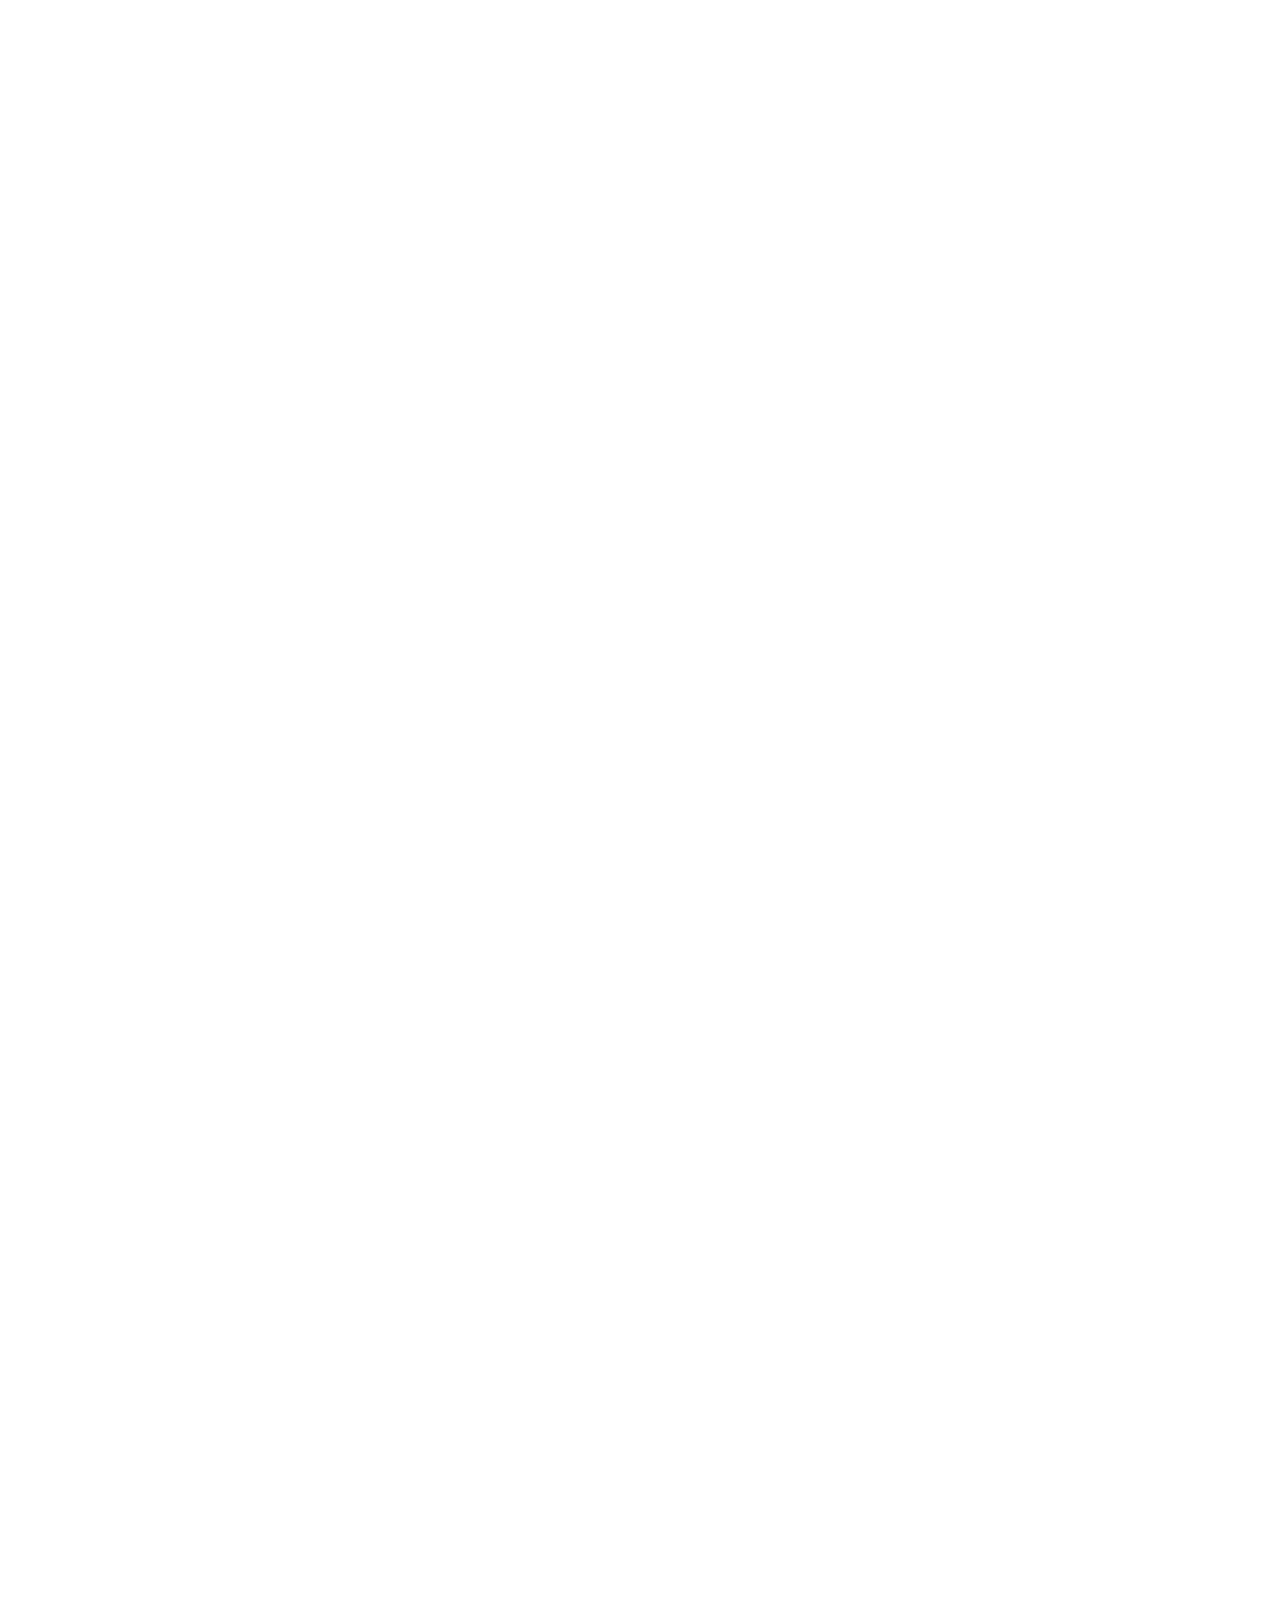
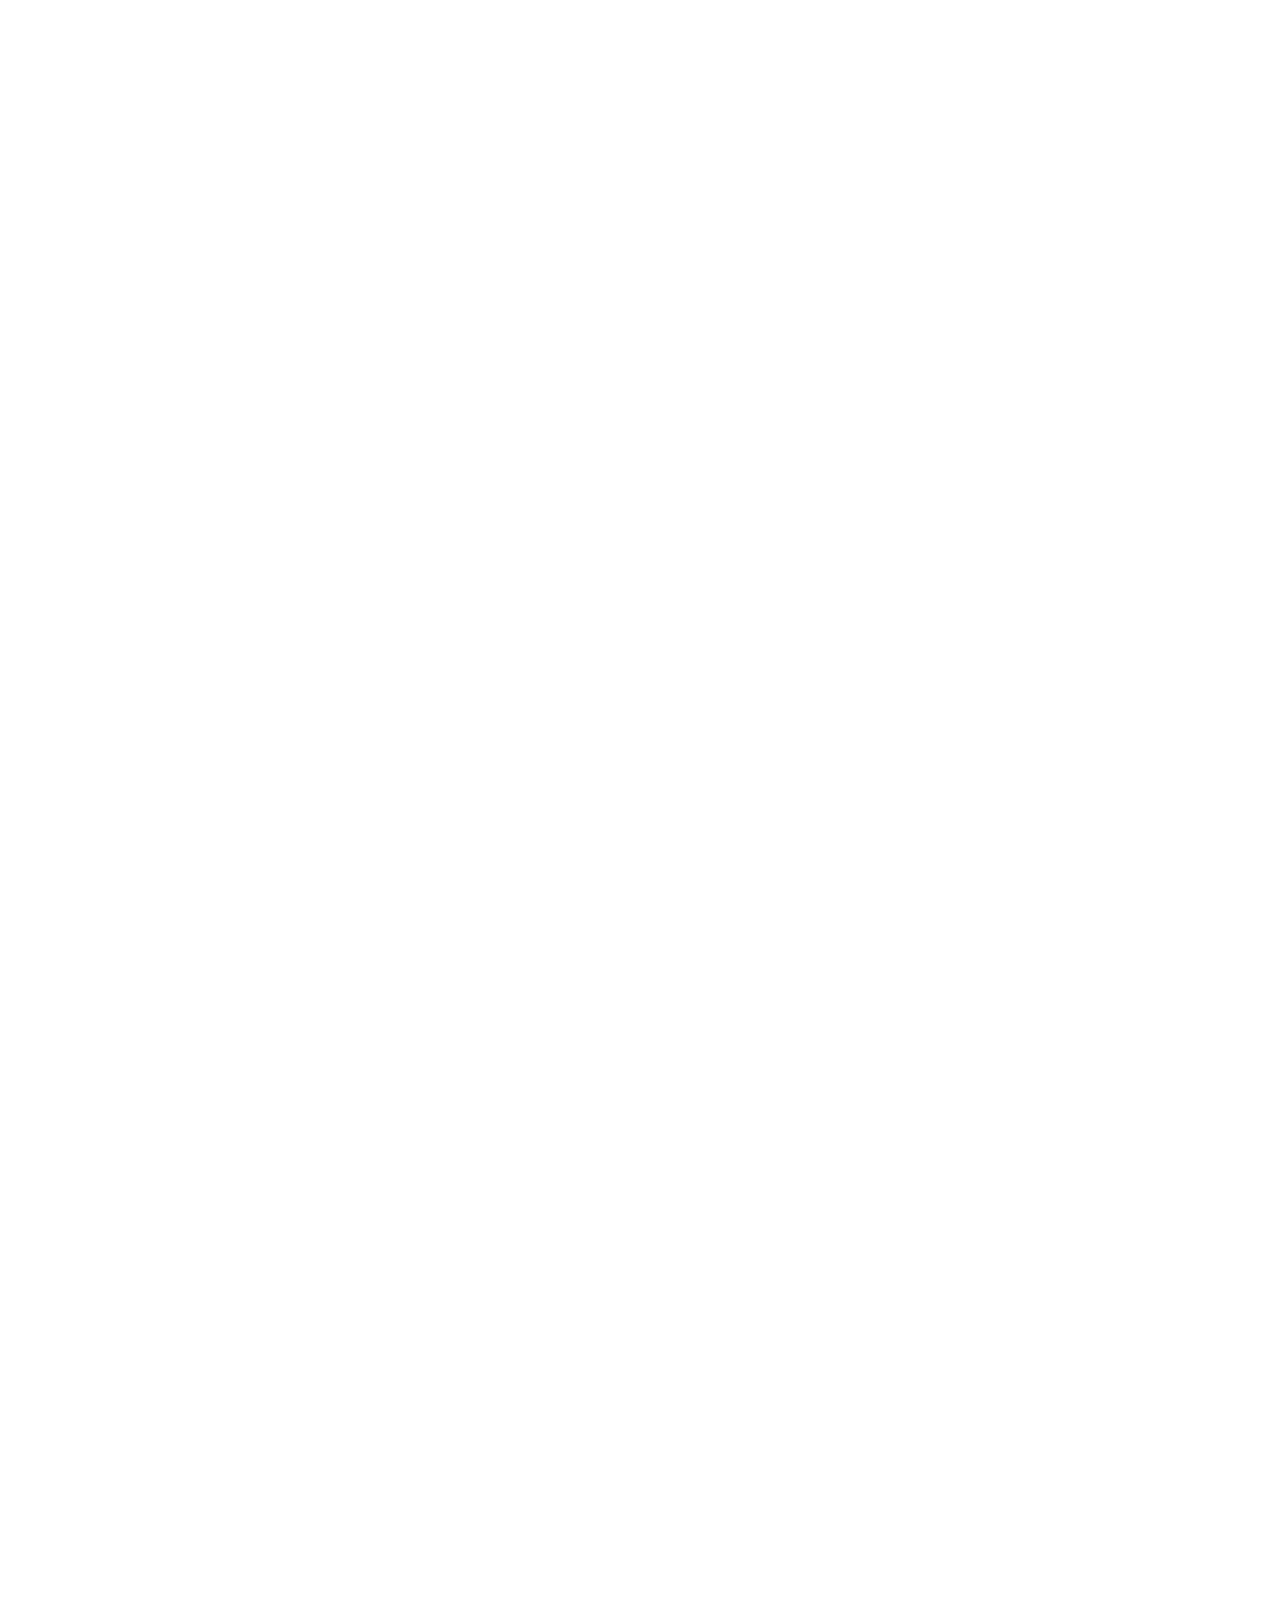
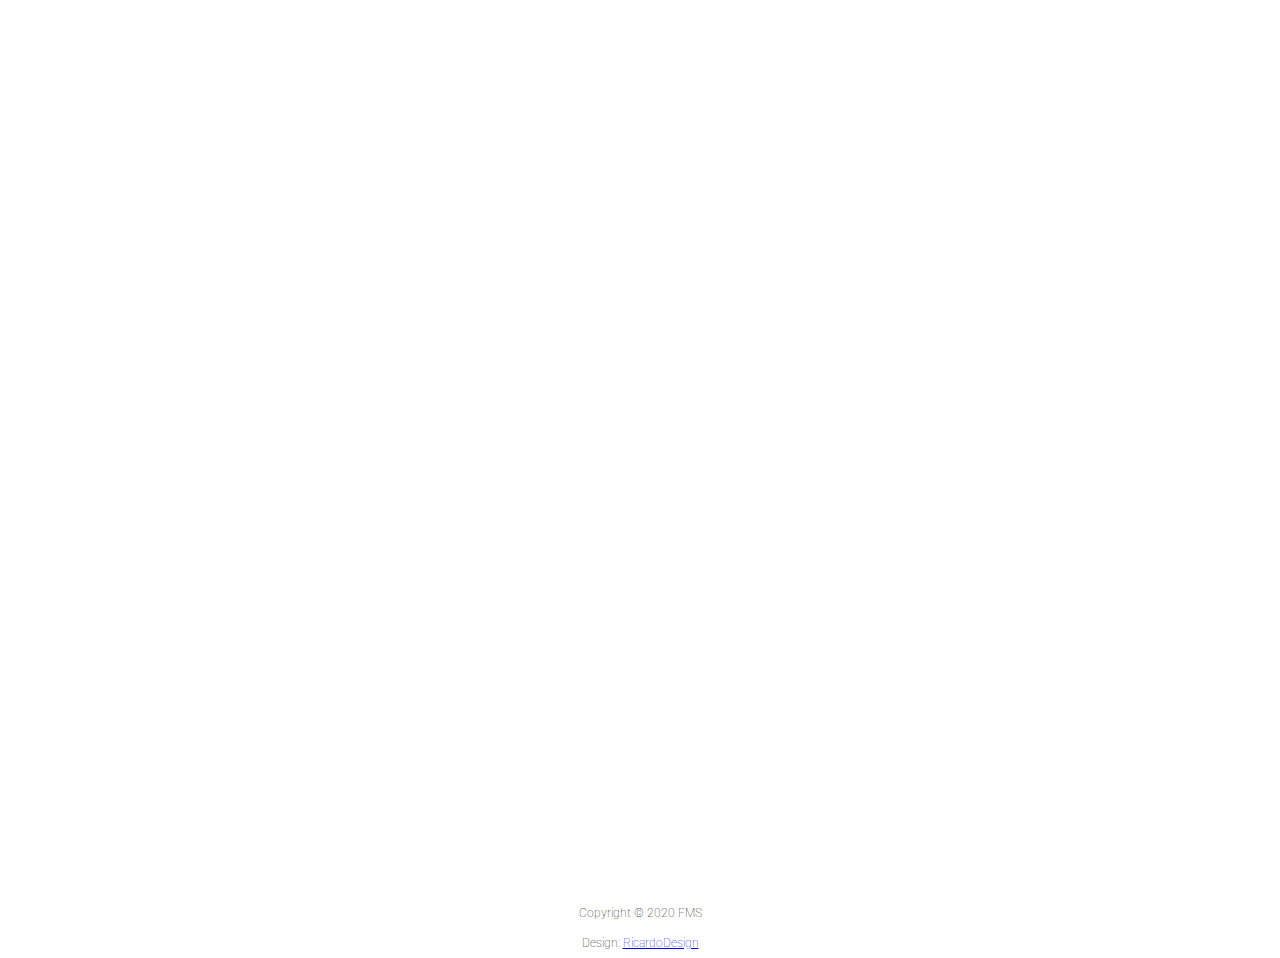
==== commit 5c2aa25d: "founder amended" ====
--- a/index.html
+++ b/index.html
@@ -112,10 +112,12 @@
 <!--<img class="wendy wow fadeInUp delay-2" style="animation-duration: 1.5s;" src="img/wendy.png" ALIGN="left">-->
 <h3 style="text-transform: uppercase;font-style: normal;text-align: center;">Wendy Matsika </h3></br>
 
-<p><strong>Question</strong> : What happened to you, you changed so much?that's the question I get almost every day since I started my journey with Christ or did your social media account got hacked? </p>
-<p><strong>Answer</strong> : Jesus touched me & he changed my life . </p>
-<p><strong>Question</strong> :  I have sinned and have done alot of evil things will the Lord accept me? </p>
-<p><strong>Answer</strong> : Yes the Lord will accept you and will forgive you for all your sins.</p></br>
+<p>What happened to you, you changed so much? That's the question I get almost every day since I started my journey with Christ or did your social media account get hacked?
+Jesus touched me & he changed my life . </p></br>
+<p>Sometime last year  a friend of mine Ellar had a dream and I  was in the dream. She heard a revelation from a man who said he was Jesus, she told me about the dream I told her I was going to pray about it so the Lord can give me answers. As I was sleeping I dreamt being asked to wake up and pray at 3am when I tried waking up I could not move then I looked on my bedside there was man sitting and I looked at him and I said Lord, please forgive me for I have sinned. He answered I have already forgiven you.
+     The following day I dreamt of my sister Charity, she was panting and refused to enter the house. She had a message for me and was asked to tell me that the only way to God is through Jesus Christ. I woke up to pray and the following weekend I went to church and gave my life to Christ.
+     I found Grace</p></br>
+
 
 <p>Read <strong>2 Chronicles 7:14</strong></p>
 <p>Then if my people who are called by my name will humble themselves and pray and seek me my face and turn their wicked ways, I will hear from heaven and forgive their sins and restore their land. </p>
@@ -126,7 +128,7 @@
 <li>Yes I have done the worst you could ever think of besides murder ofcoz.</li> 
 <li>Yes I  should be drunk & out of my mind  but somewhere on the way I met a man by the name Jesus & He said He still loves me.</li> 
 </ul>
-<strong> Hallelujah To The Risen King!!!</strong></br>
+<strong> Hallelujah To The Risen King!!!</strong></br></br>
 
 <p>Jesus touched me and after his touch, I decided to make it right with God and men. I gave my life to Christ and became born again, beautiful thing ever. I made peace with everyone I thought am angry with or the opposite & I am so much at peace, I realized am more happy than ever , I wake up each & every day with a smile on my face. I feel so blessed, I have been made free, I have been forgiven. Thank you Lord. !</p></br> 
 <p>I prayed for a way of  reaching out to  people who are seeking to make peace with their past , people who are heart broken, who feel stuck, lonely, empty, sad,  lost,living with fear, low self esteem, suffering from depression, anxiety , people who feel like God does not love them, people who suffered abuse or people who feel like they are not good enough... . Well I have a message for you <strong> GOD LOVES YOU.</strong> </p></br> 
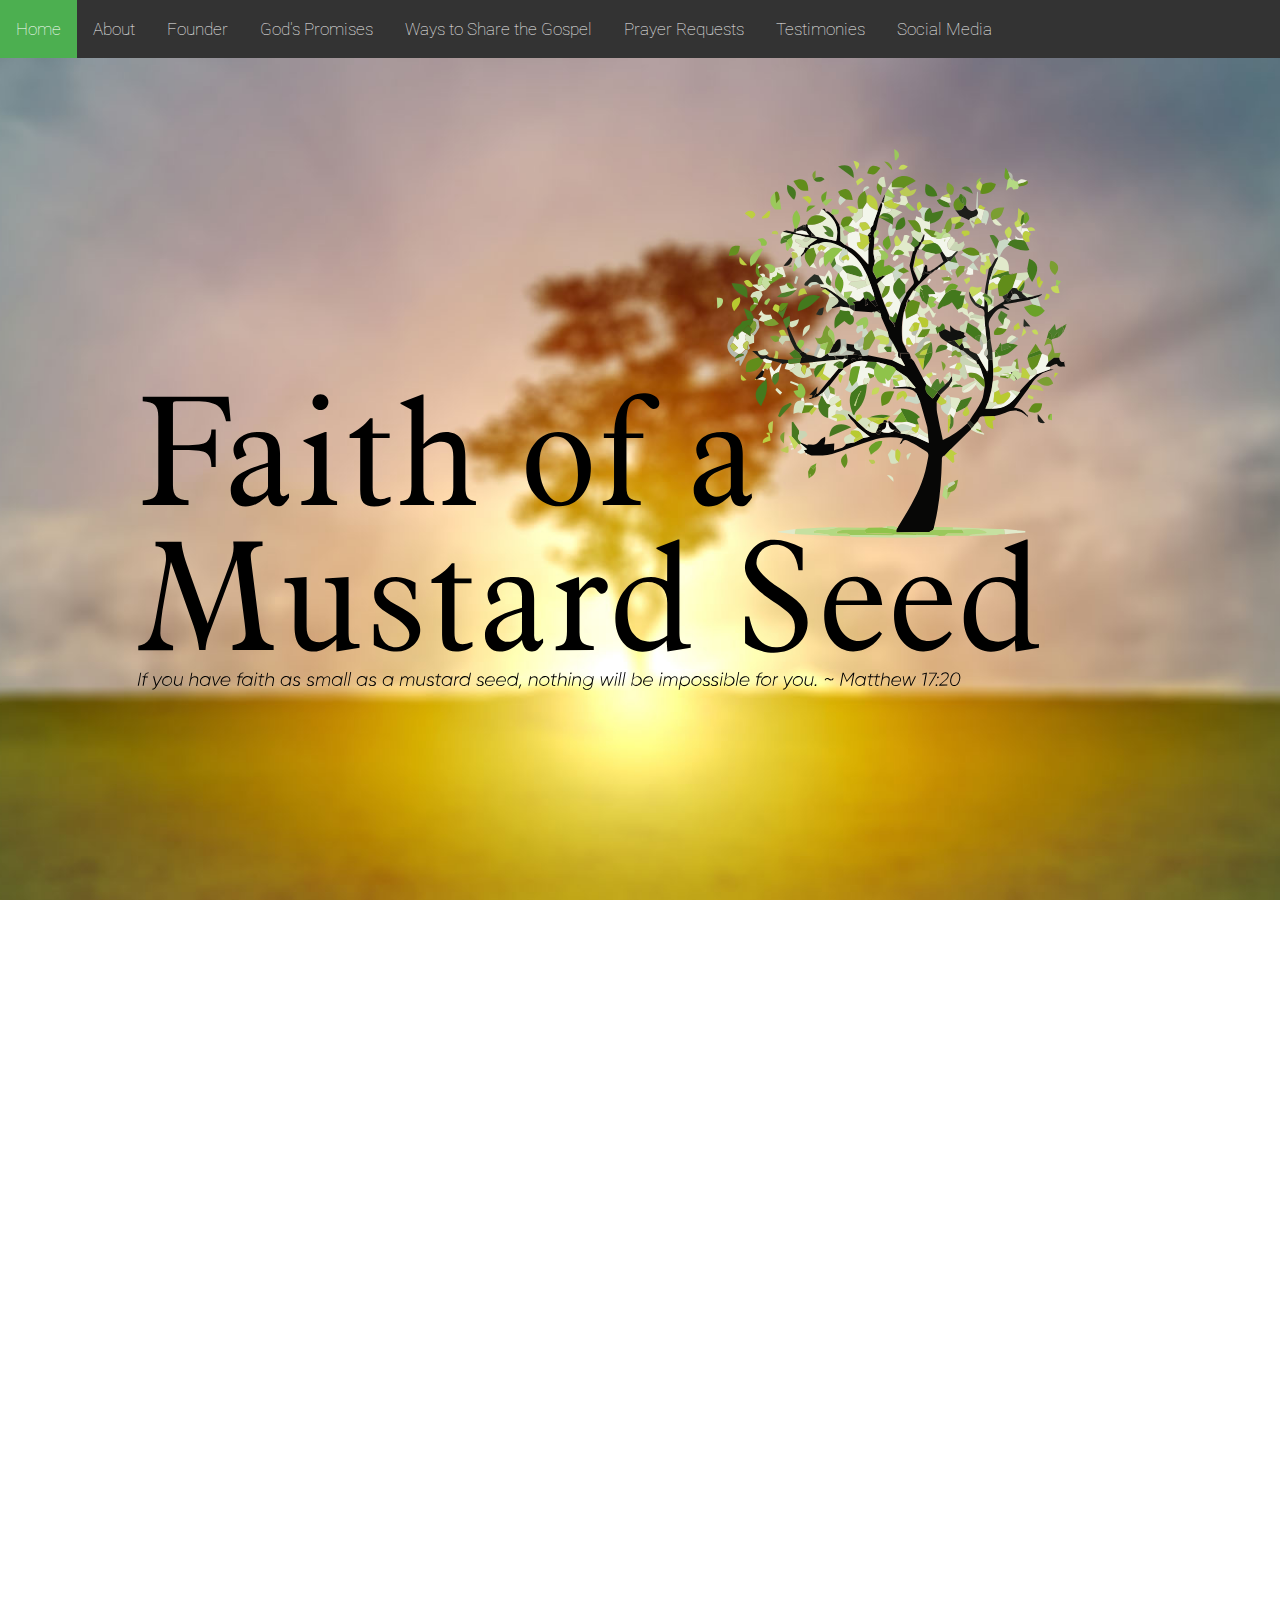
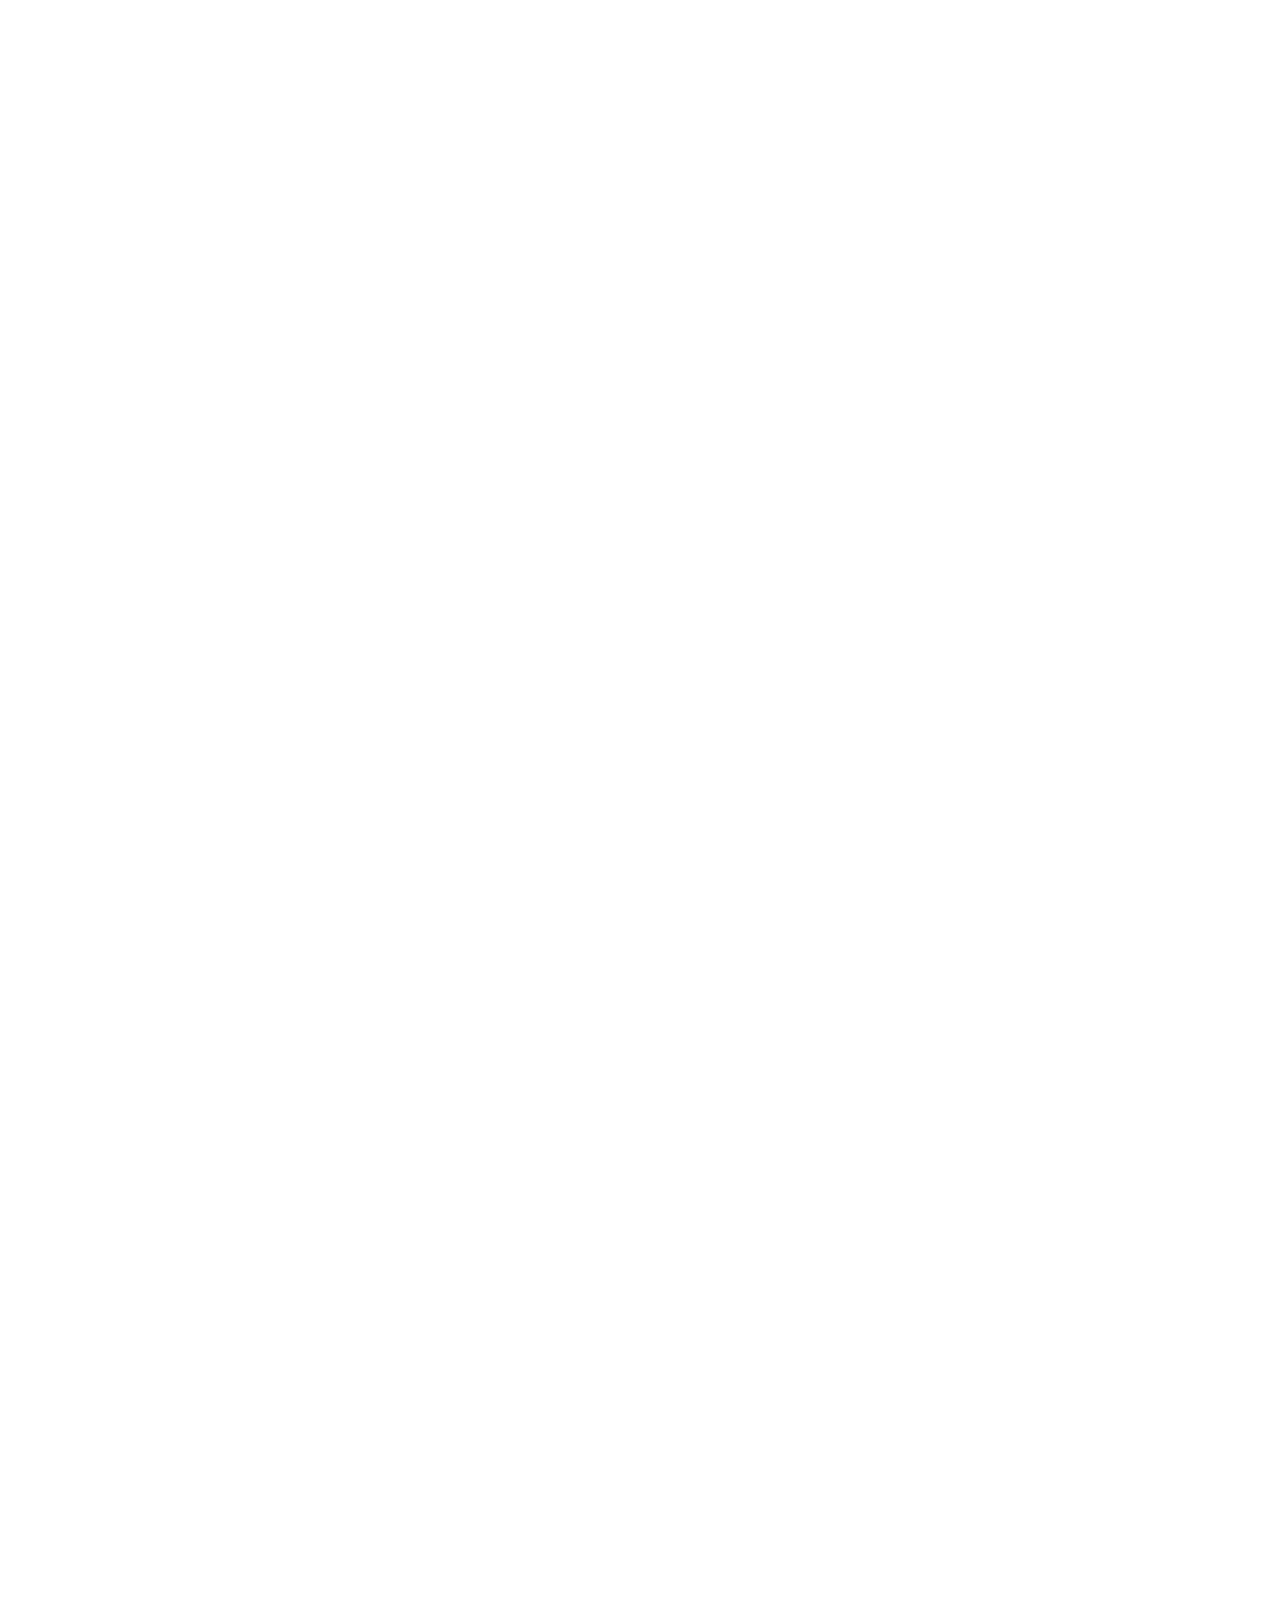
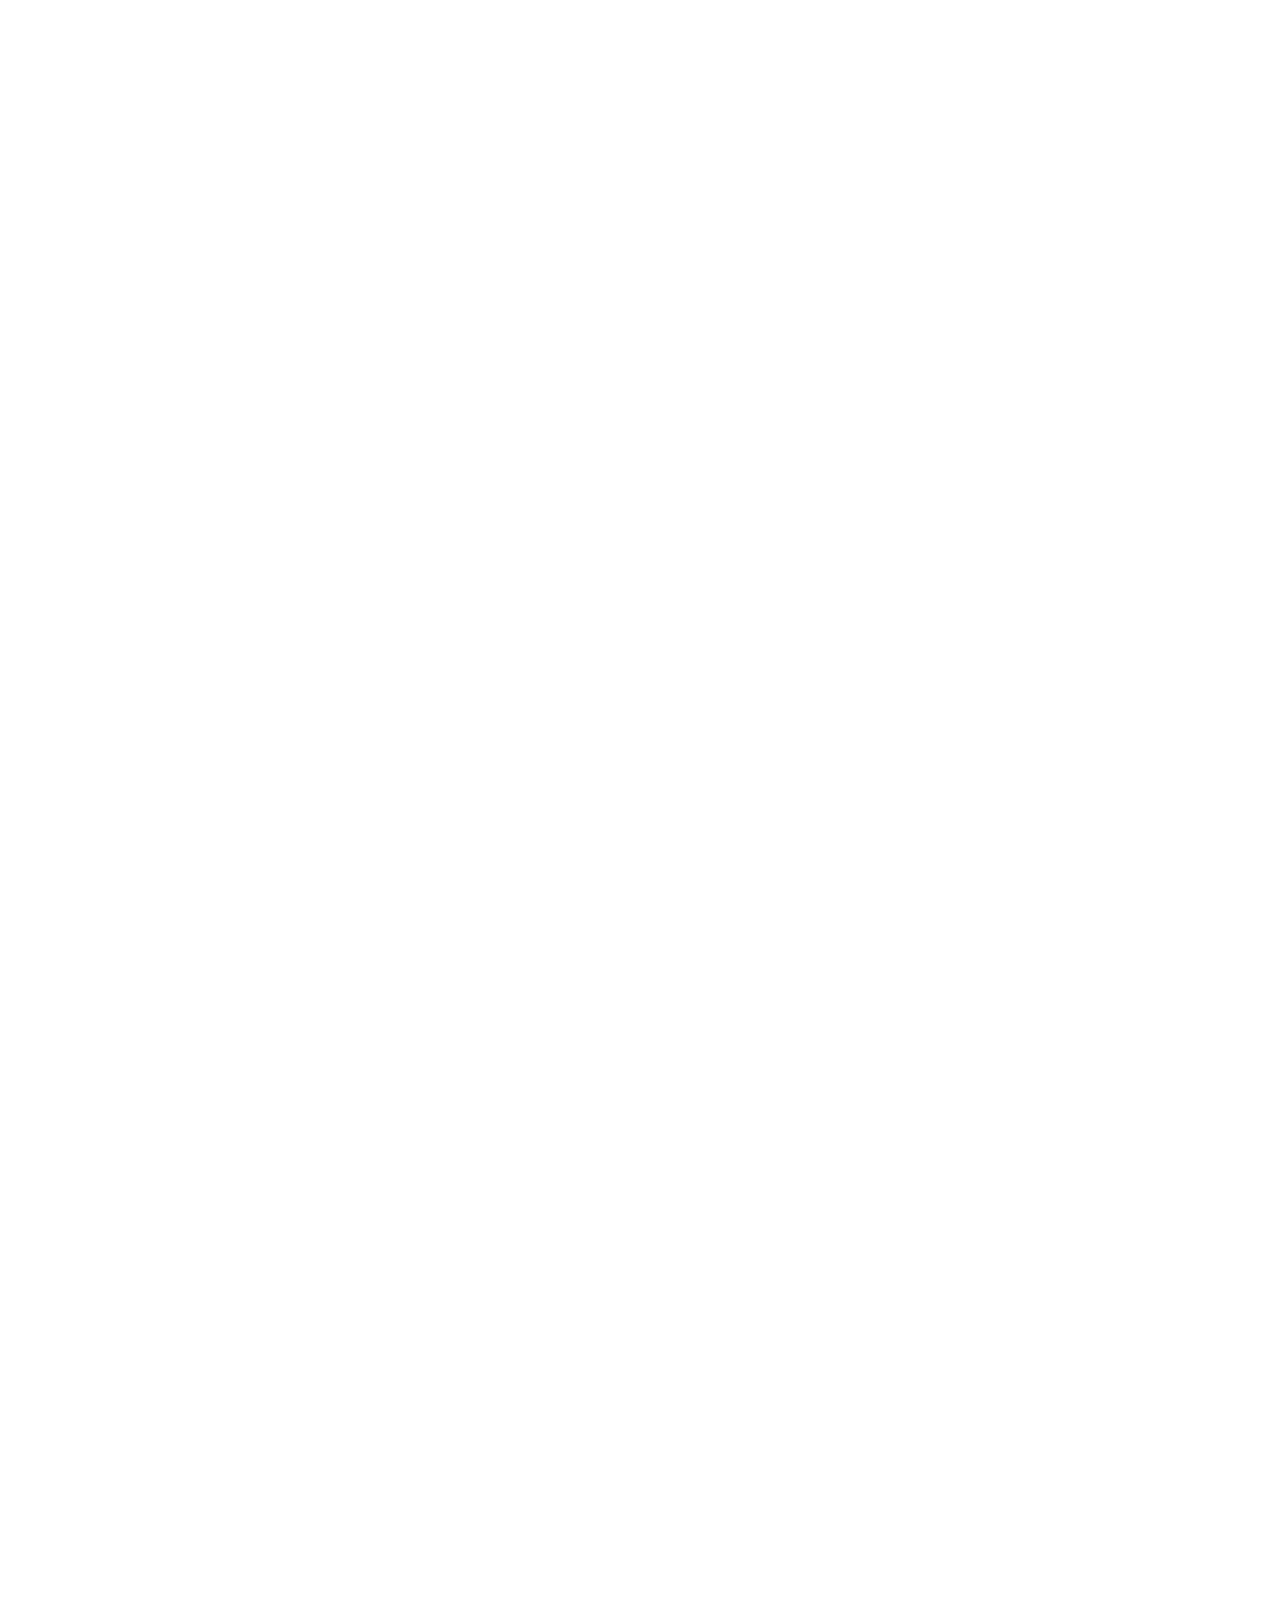
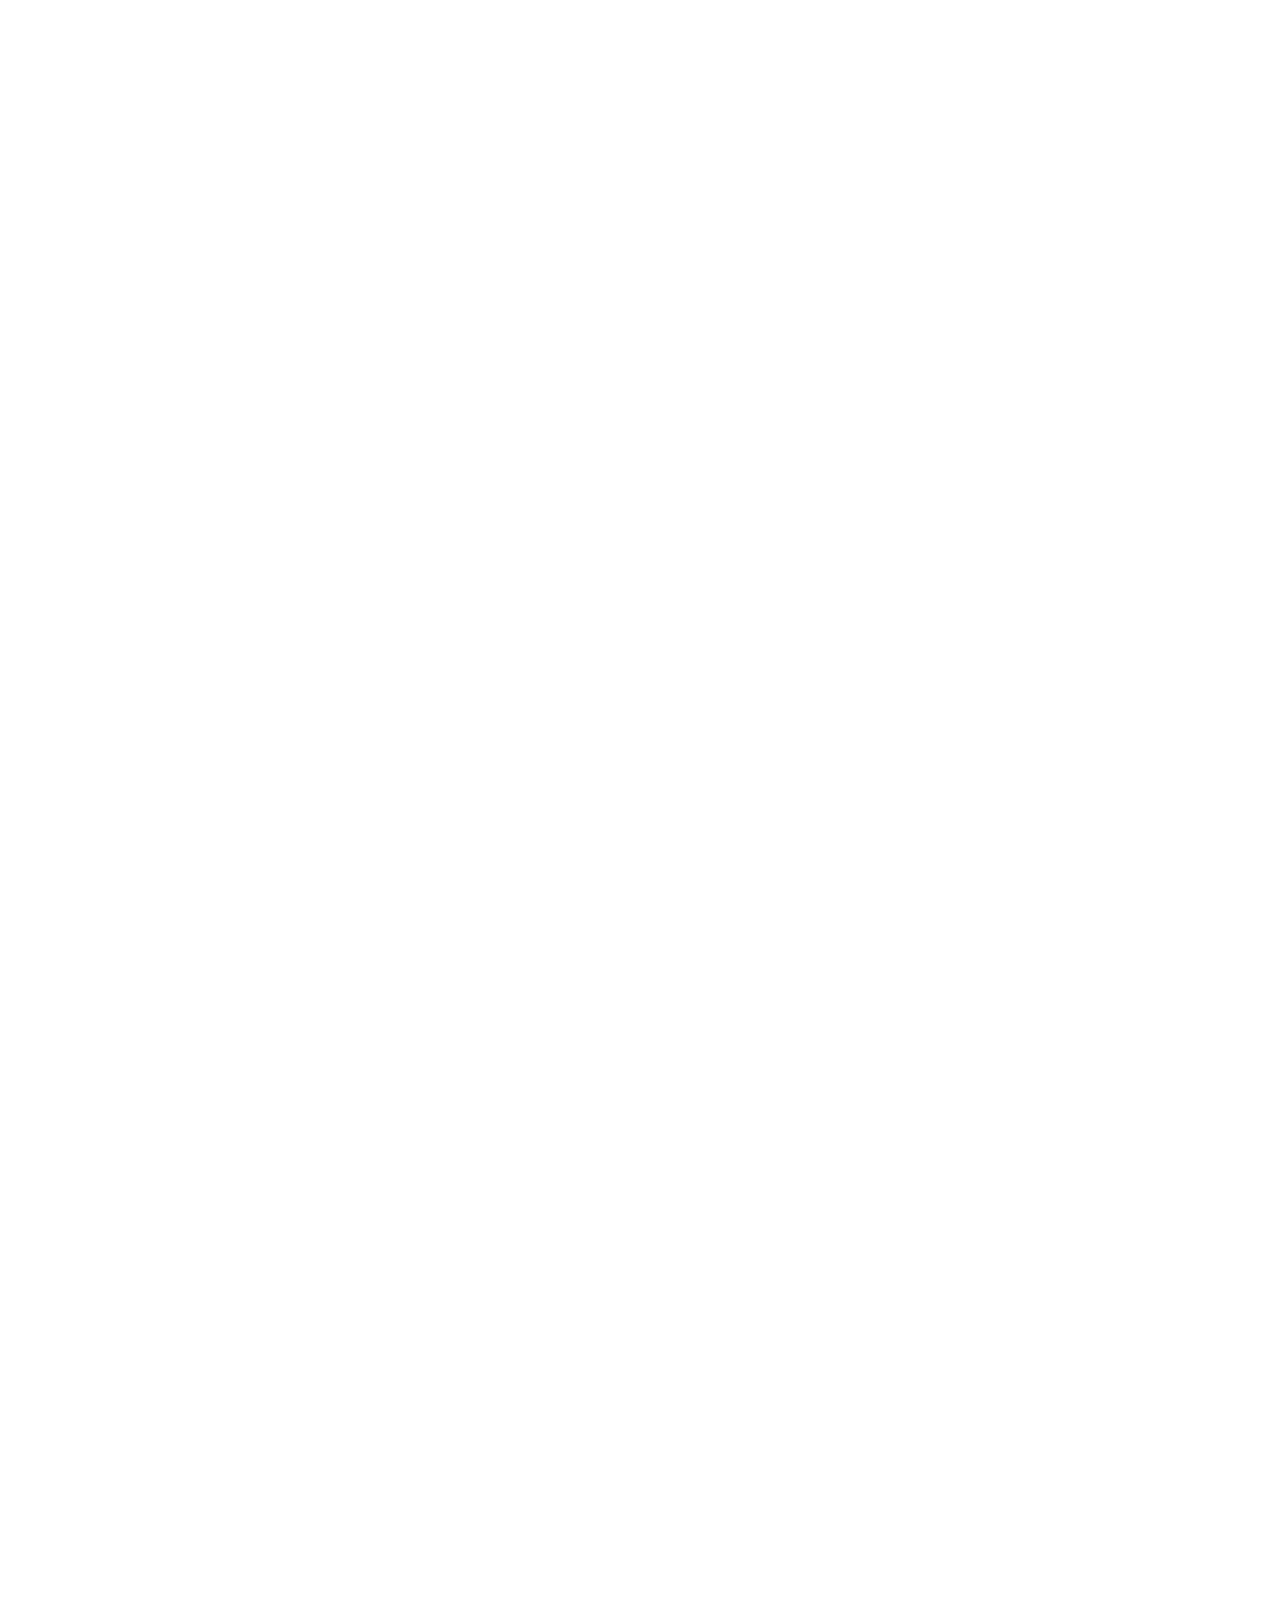
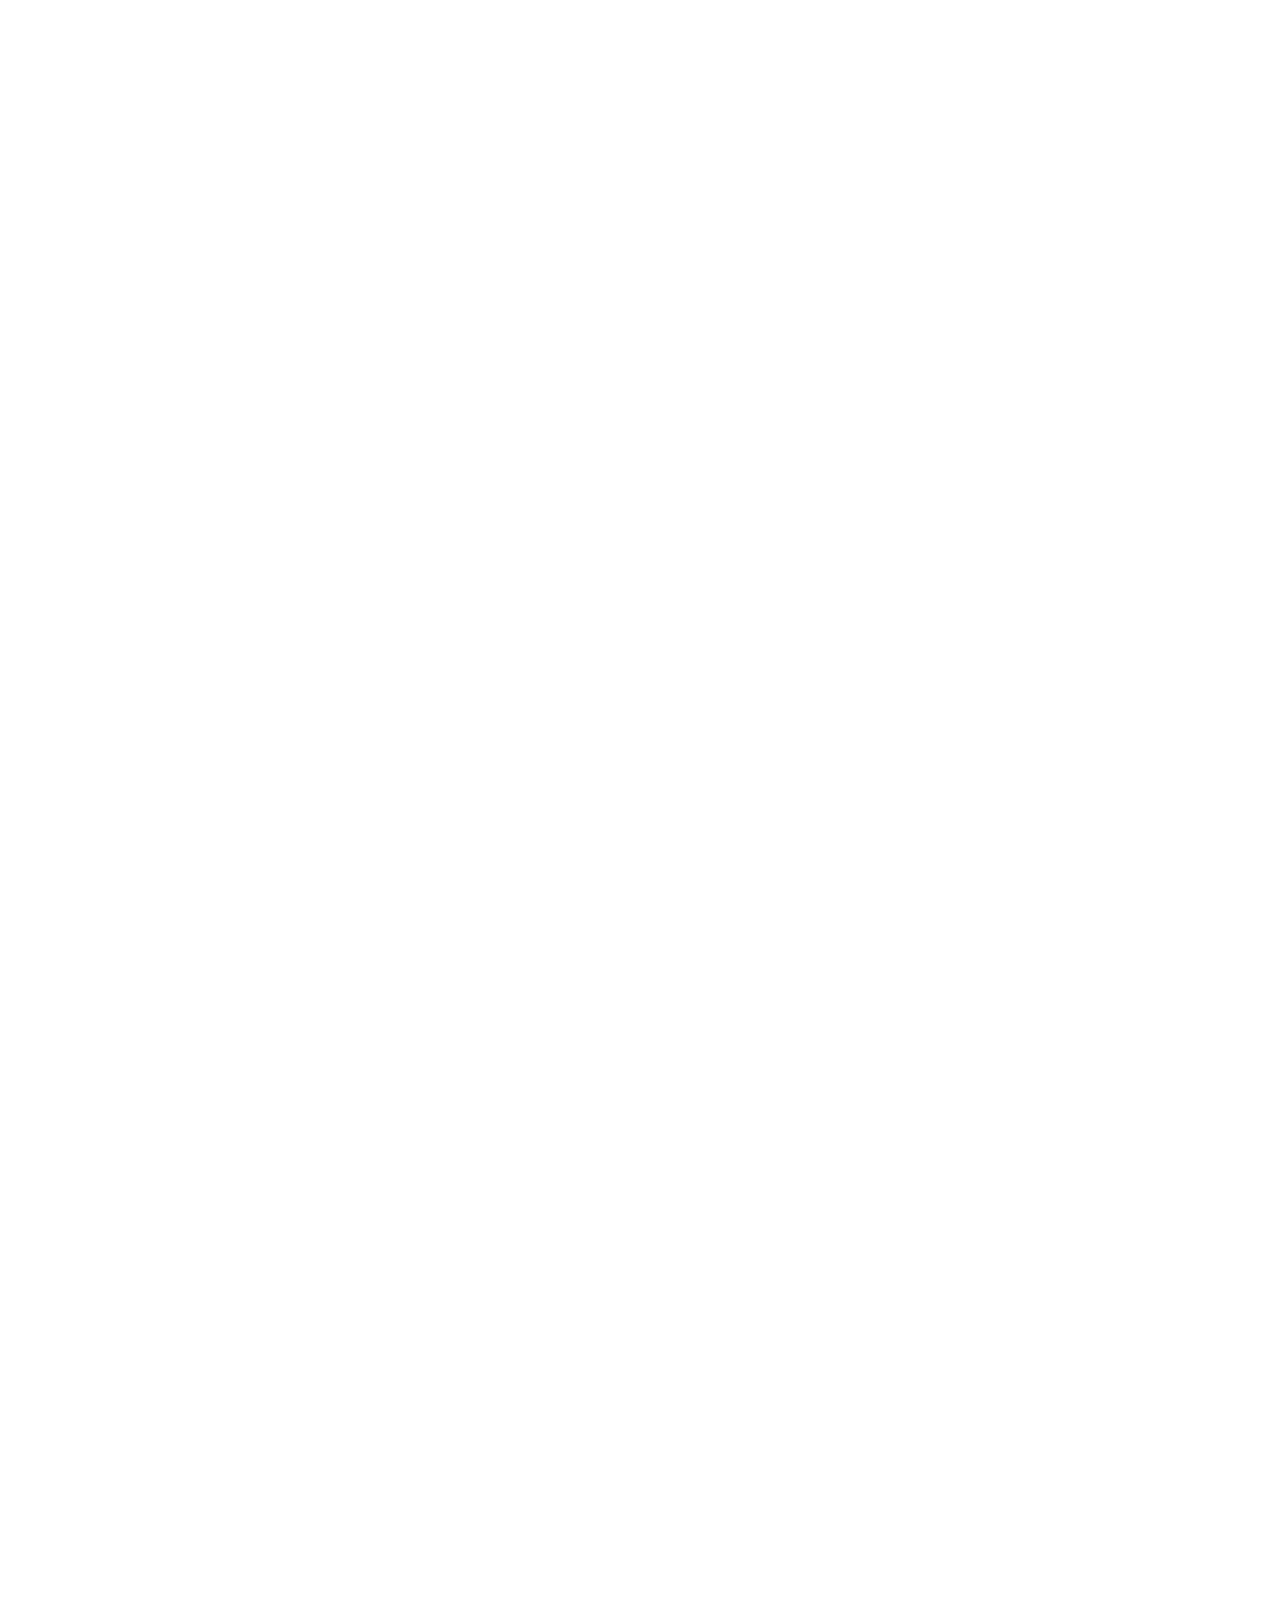
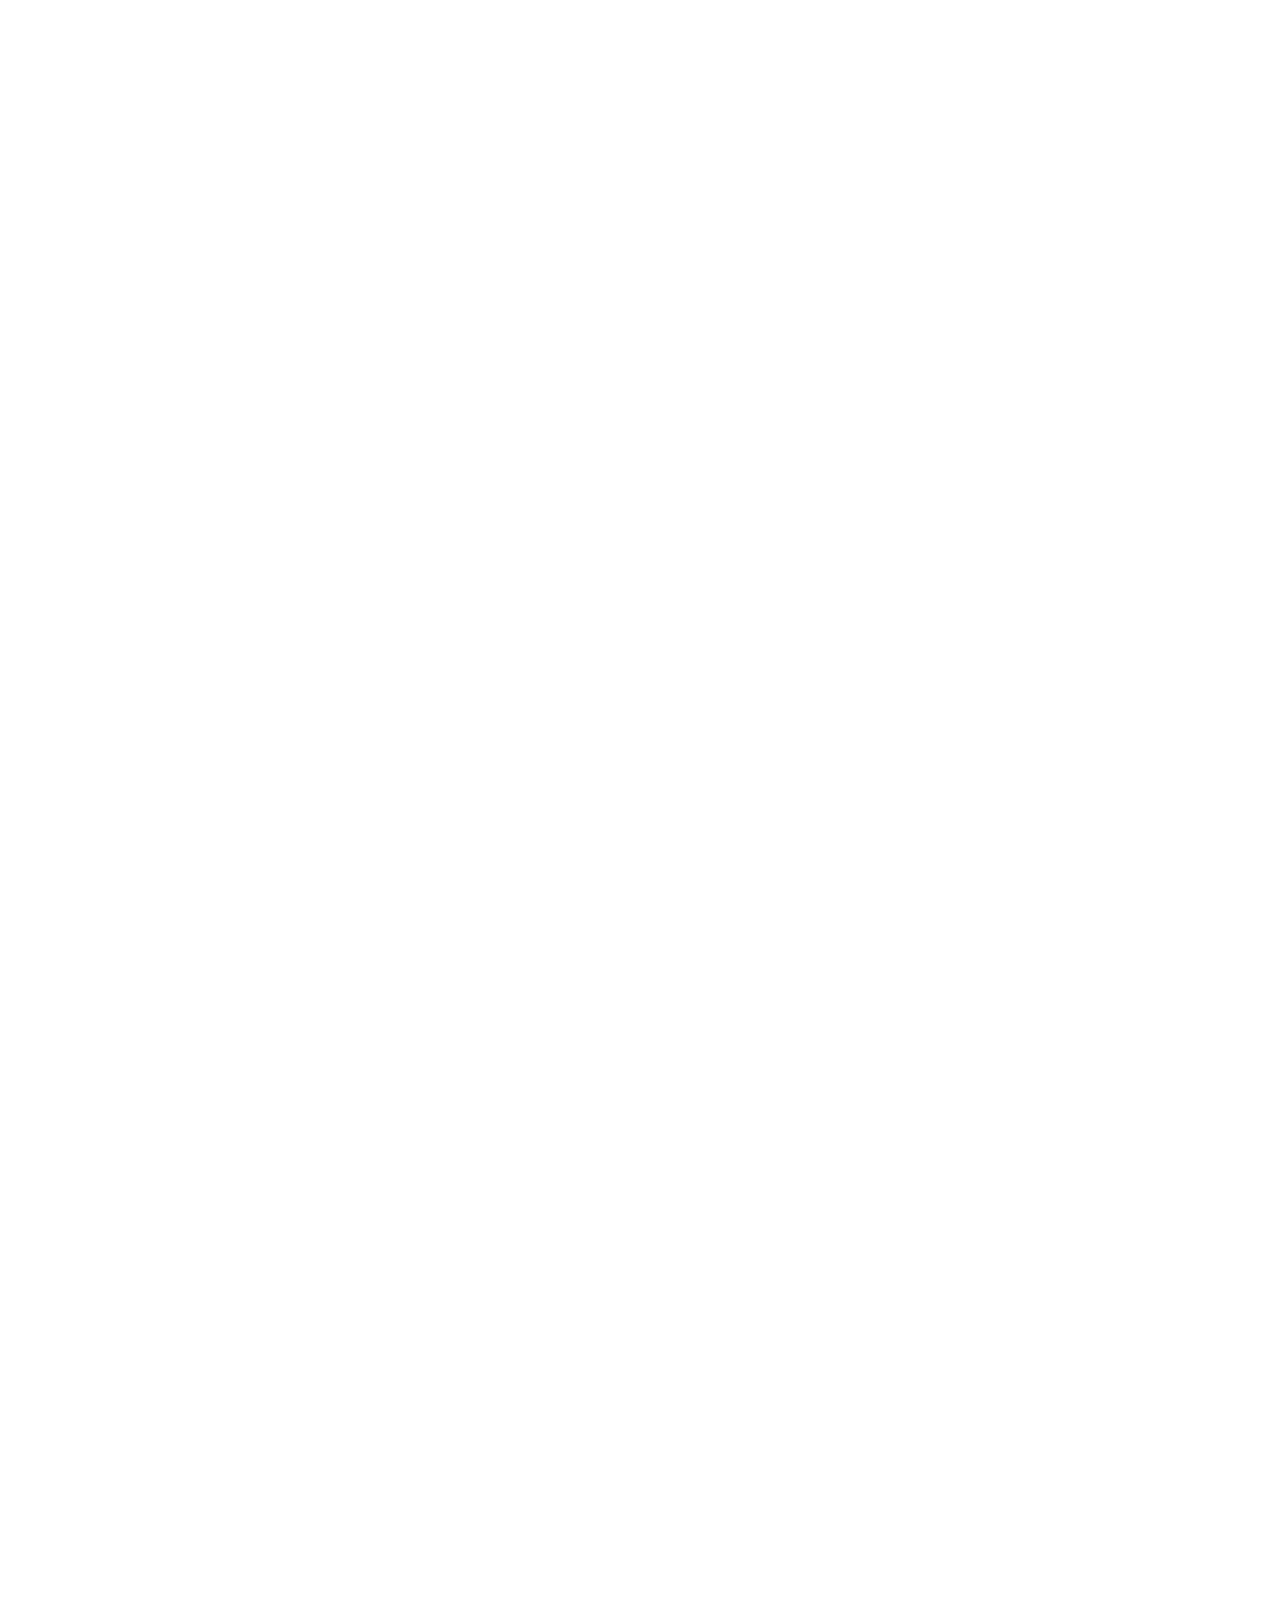
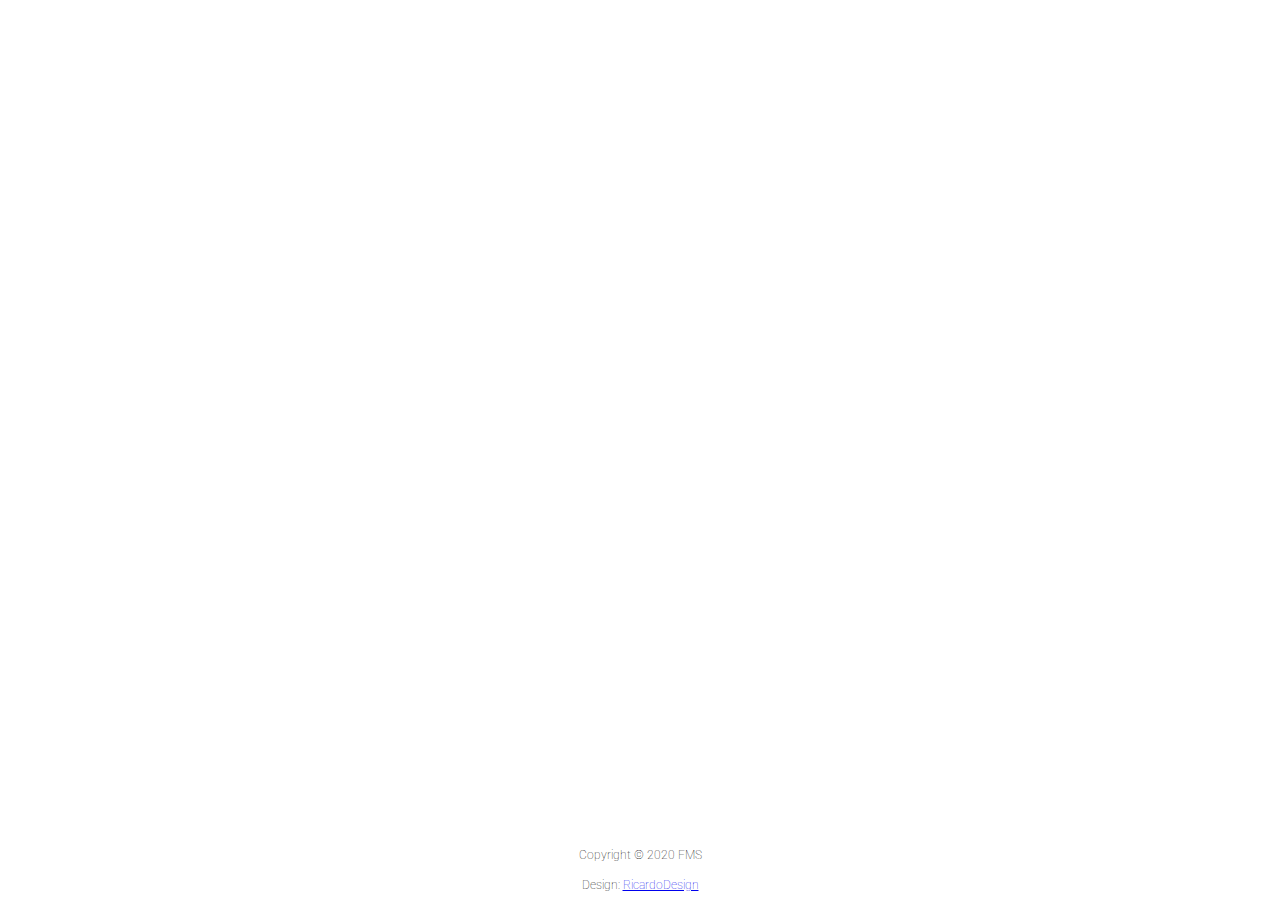
==== commit 2eafd2f4: "mobile responsive menu" ====
--- a/index.html
+++ b/index.html
@@ -15,7 +15,7 @@
 
   <!--Navbar-->
 
-  <div id="navbar">
+  <div id="navbar" class="topnav">
       <a class="btn active" id="button">Home</a>
       <a class="btn" href="#navabout">About</a>
       <a class="btn" href="#founder">Founder</a>
@@ -24,6 +24,9 @@
       <a class="btn" href="#prayer">Prayer Requests</a>
       <a class="btn" href="#test">Testimonies</a>
       <a class="btn" href="#social">Social Media</a>
+      <a href="javascript:void(0);" class="icon" onclick="menu()">
+          <i class="fa fa-bars"></i>
+        </a>
     </div>
 
   <!--logo reveal-->
--- a/css/prayer.css
+++ b/css/prayer.css
@@ -202,36 +202,13 @@
 line-height:40px;
 }
 
-#navbar {
-  overflow: hidden;
-  background-color: #333;
-  z-index: 1;
-}
-
-#navbar a {
-  float: left;
-  display: block;
-  color: #f2f2f2;
-  text-align: center;
-  padding: 14px 16px;
-  text-decoration: none;
-  font-size: 17px;
-}
-
-#navbar a:hover {
-  background-color: #ddd;
-  color: black;
-}
-
-#navbar a.active {
-  background-color: #4CAF50;
-  color: white;
-}
+
 
 .sticky {
   position: fixed;
   top: 0;
   width: 100%;
+  z-index: 1;
 }
 
 .logo{
@@ -280,7 +257,7 @@
 }
 
 .fa {
-width:30vh;
+width:10vh;
 font-size: 3em;
 }
 
@@ -328,4 +305,68 @@
   
   .copyright-text{
     text-align: center;
-  }+  }
+
+  .topnav {
+    overflow: hidden;
+    background-color: #333;
+    position: fixed;
+    top: 0;
+    width: 100%;
+    z-index: 1;
+
+  }
+
+  .topnav a {
+    float: left;
+    display: block;
+    color: #f2f2f2;
+    text-align: center;
+    padding: 14px 16px;
+    text-decoration: none;
+    font-size: 17px;
+  }
+  
+  .topnav a:hover {
+    background-color: #ddd;
+    color: black;
+  }
+  
+  .topnav a.active {
+    background-color: #4CAF50;
+    color: white;
+  }
+  
+  .topnav .icon {
+    display: none;
+  }
+  
+  @media screen and (max-width: 600px) {
+    .topnav a:not(:first-child) {display: none;}
+    .topnav a.icon {
+      float: right;
+      display: block;
+    }
+  }
+  
+  @media screen and (max-width: 600px) {
+    .topnav.responsive {position: relative;}
+    .topnav.responsive .icon {
+      position: absolute;
+      right: 0;
+      top: 0;
+    }
+    .topnav.responsive a {
+      float: none;
+      display: block;
+   
+    }
+  }
+
+  
+.sticky {
+  position: fixed;
+  top: 0;
+  width: 100%;
+  z-index: 1;
+}
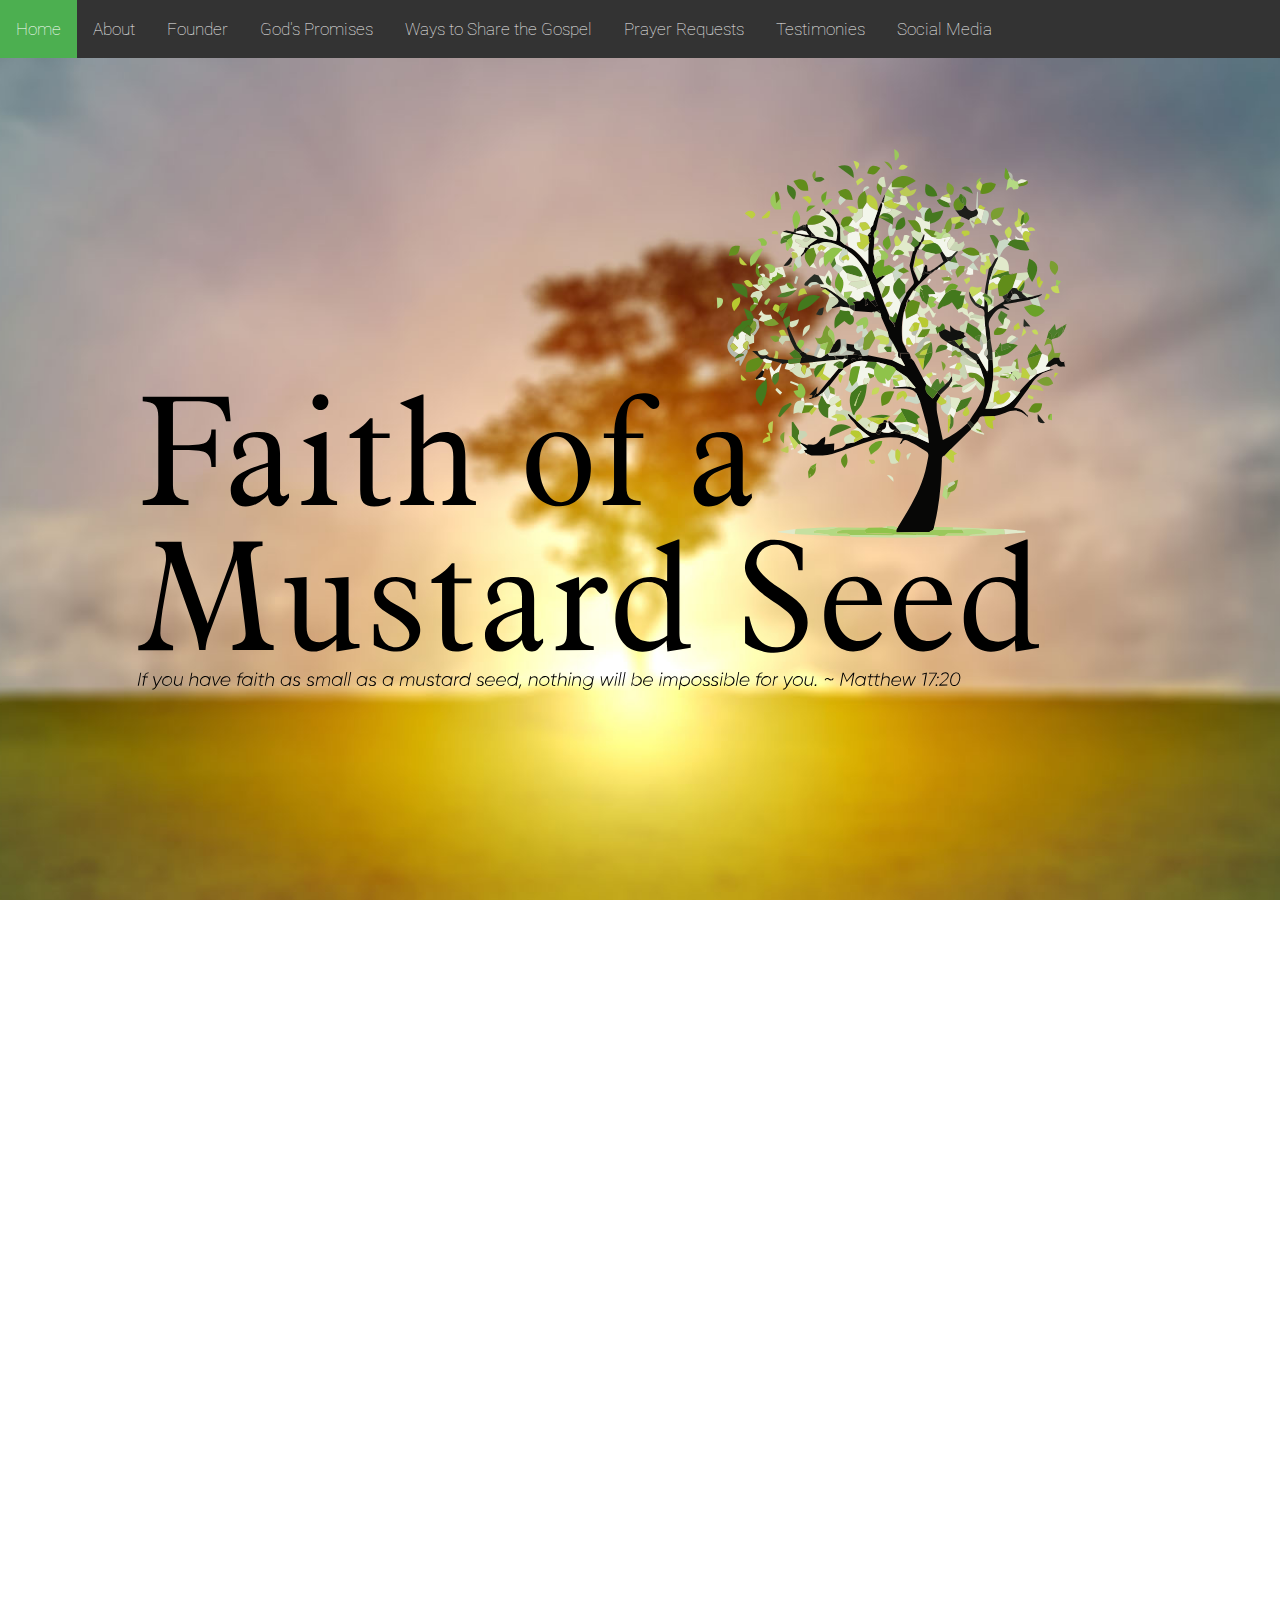
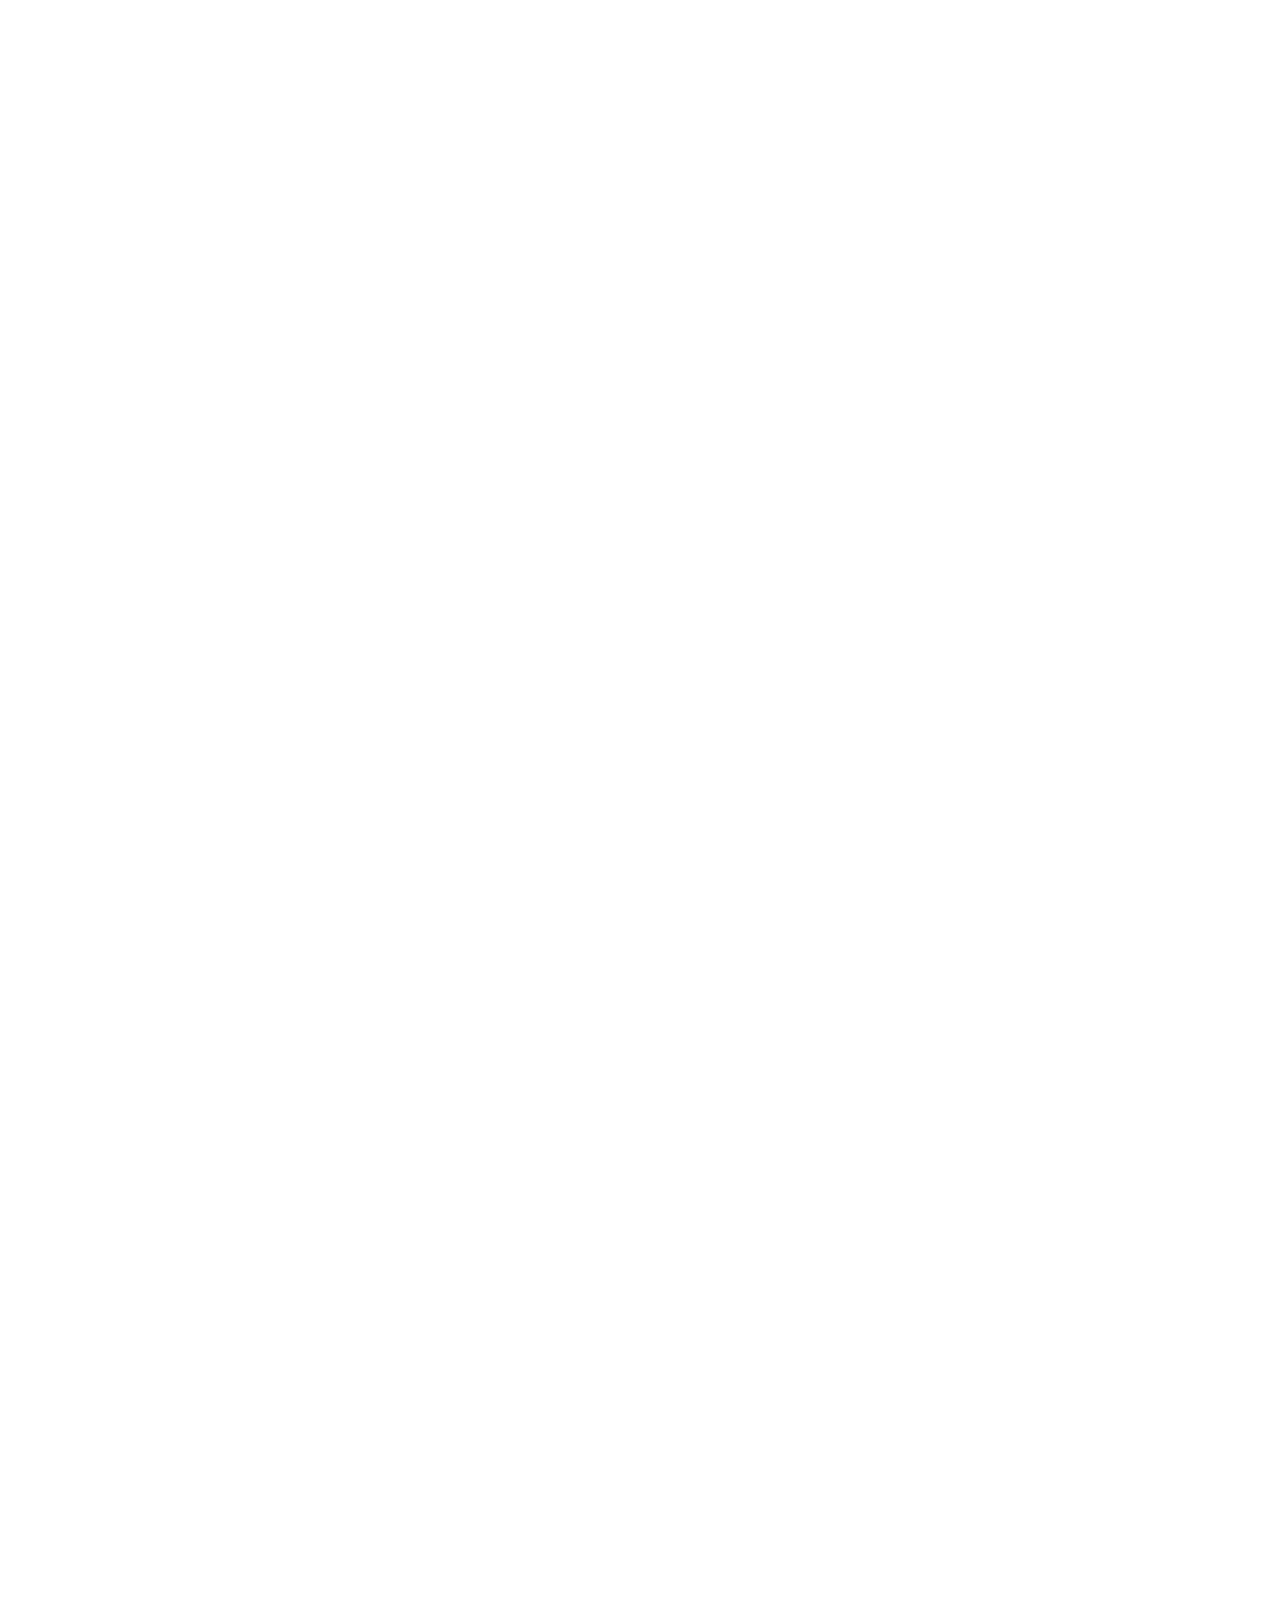
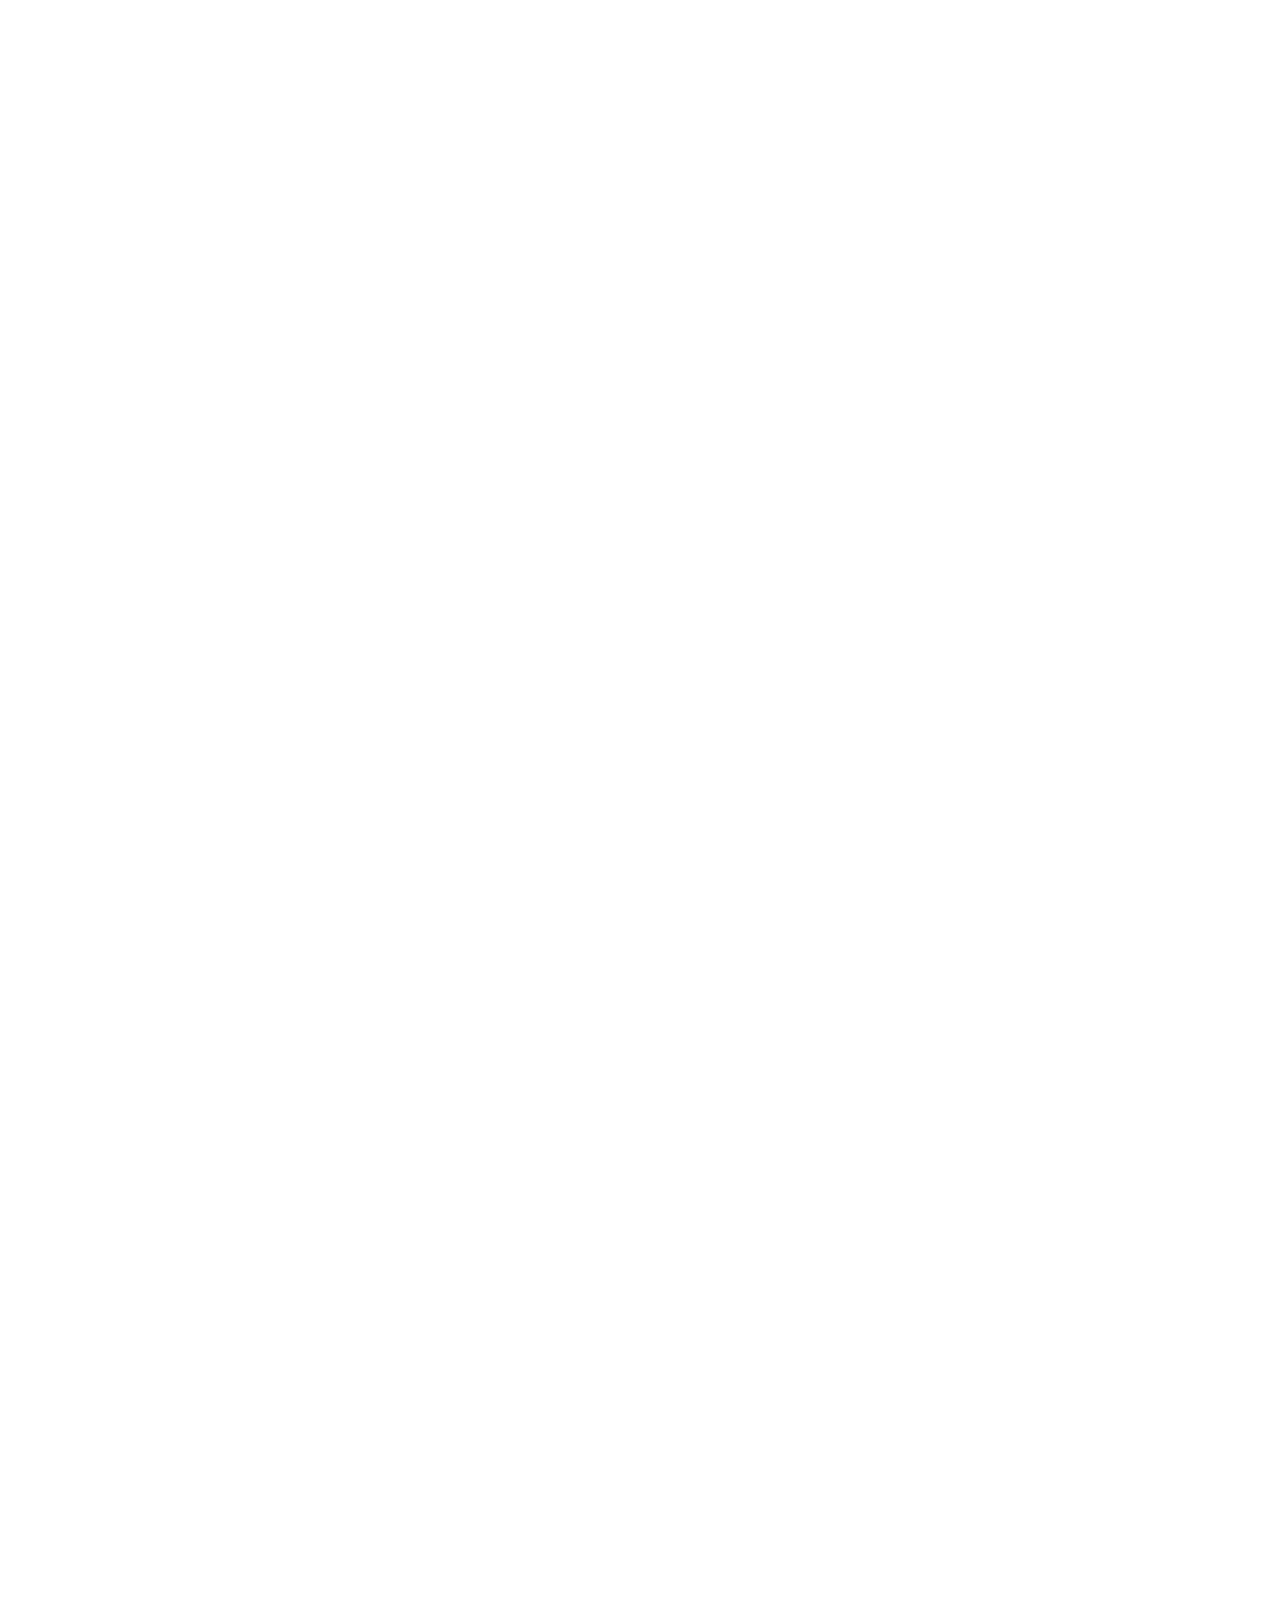
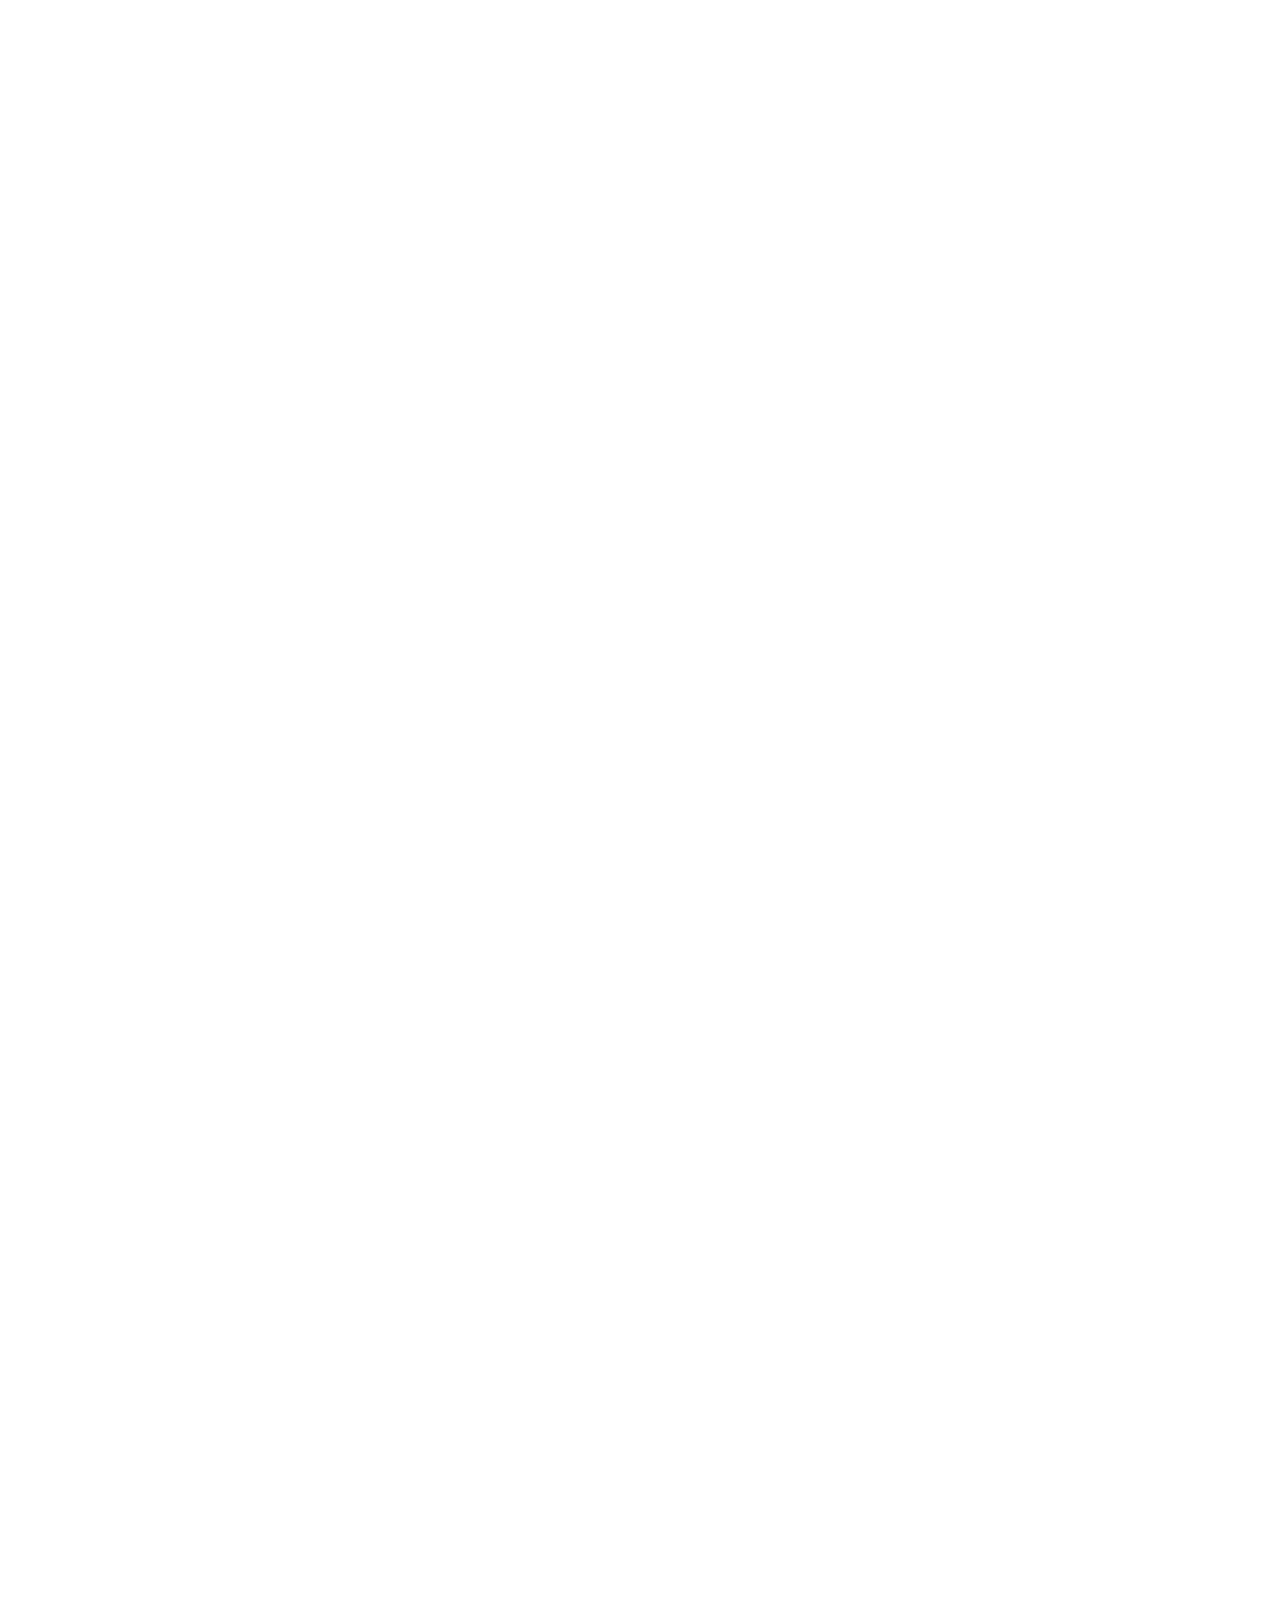
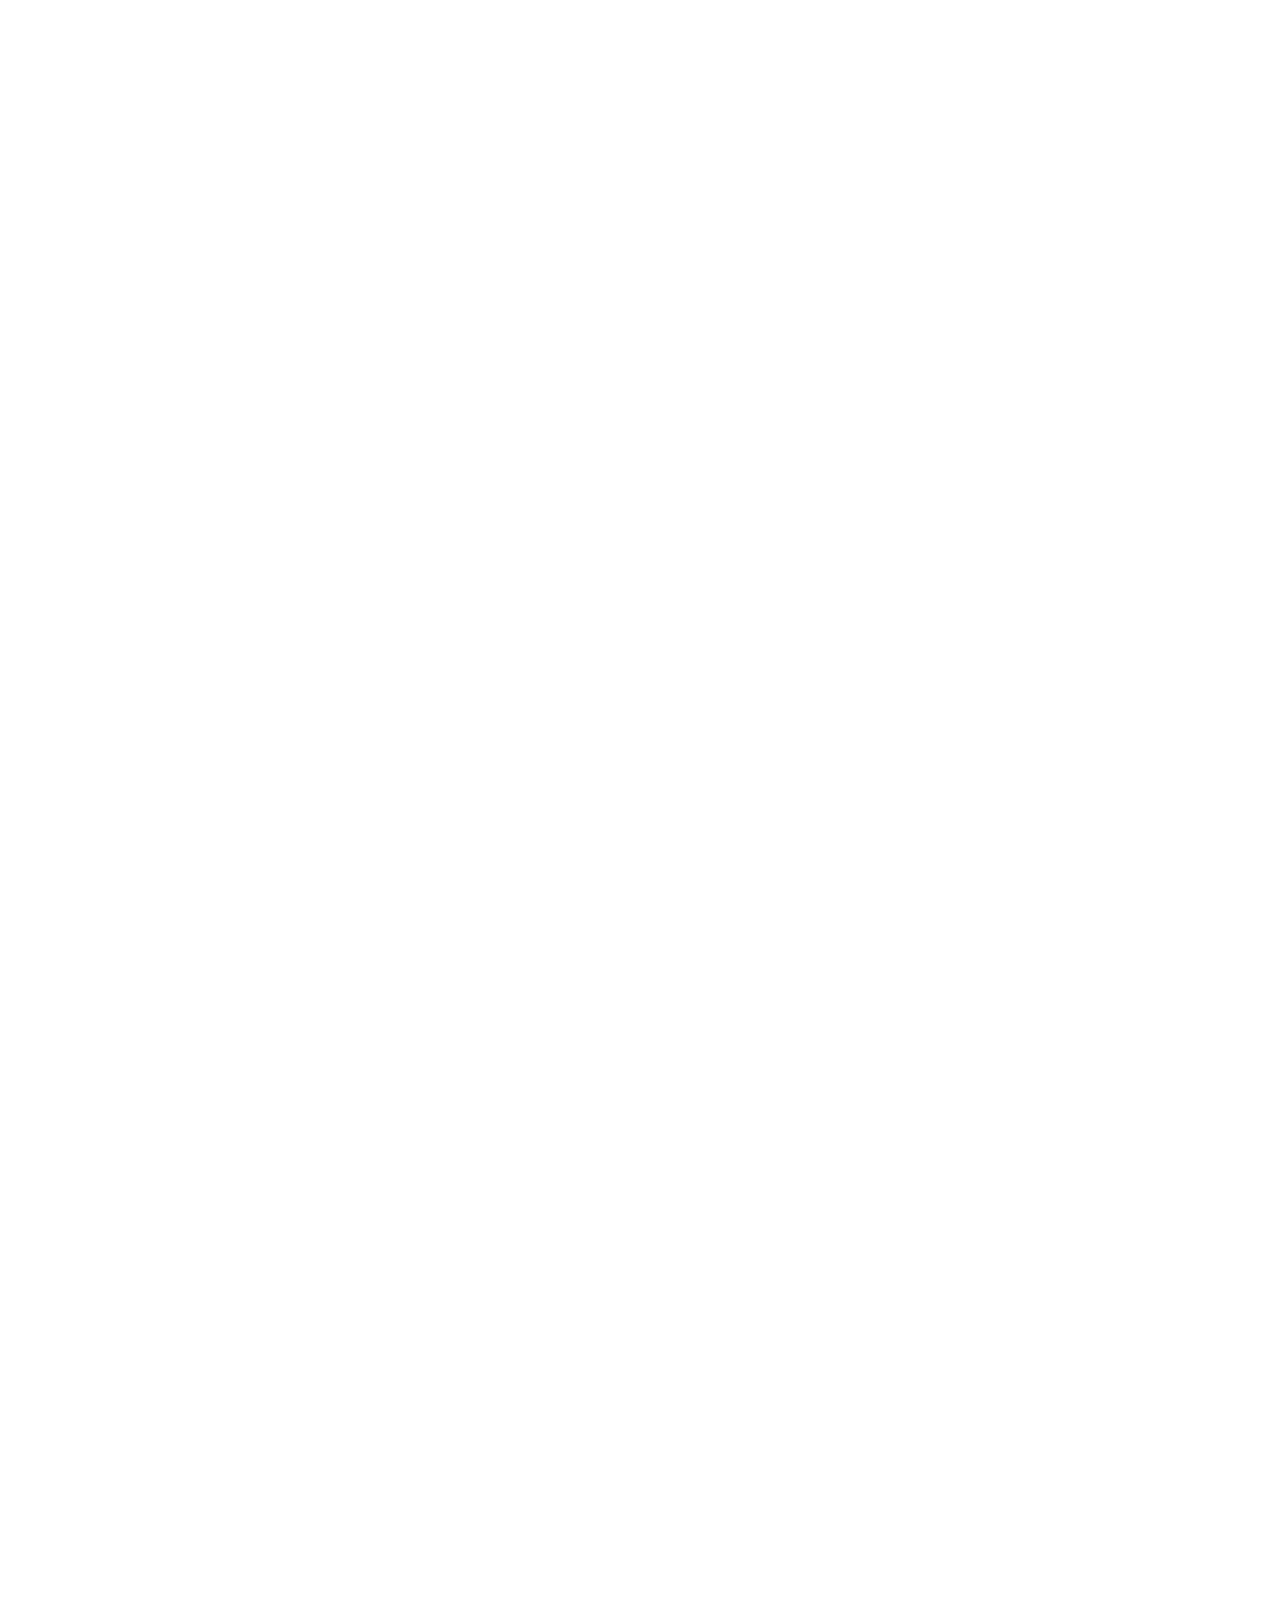
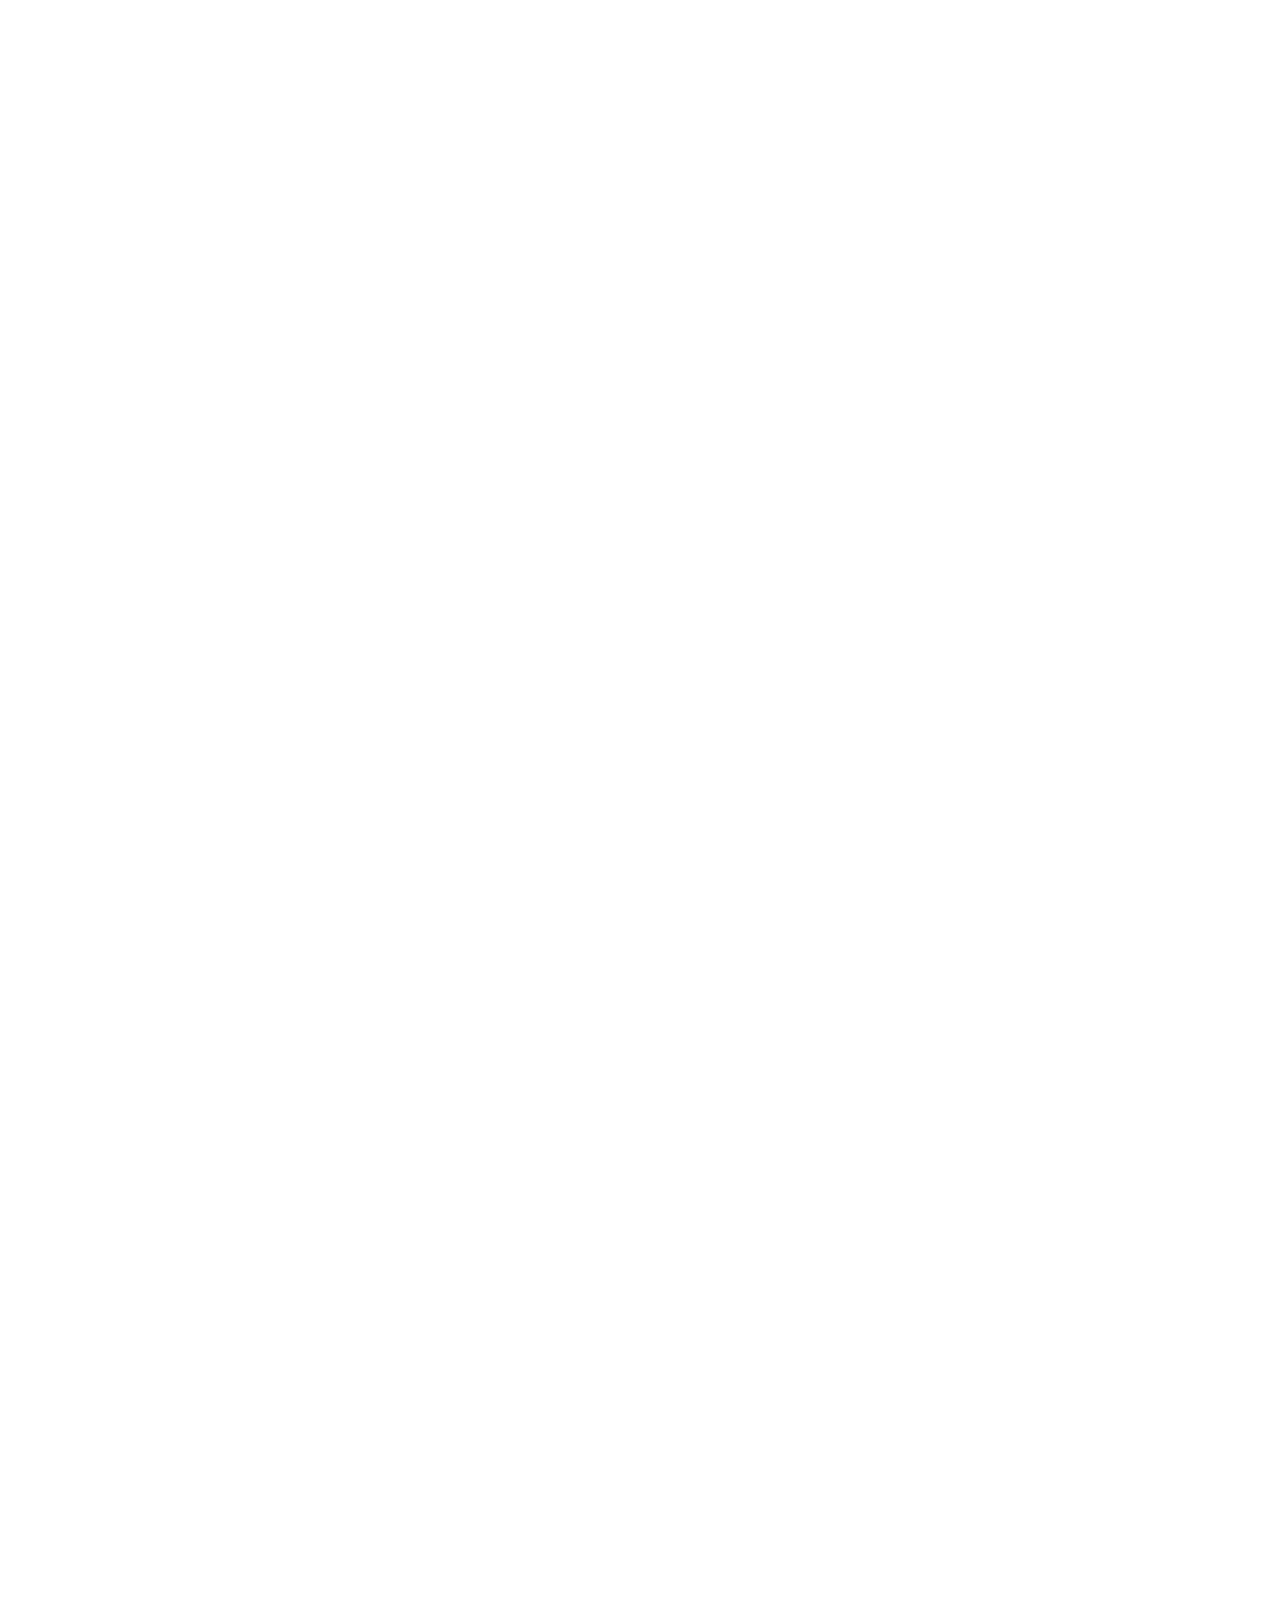
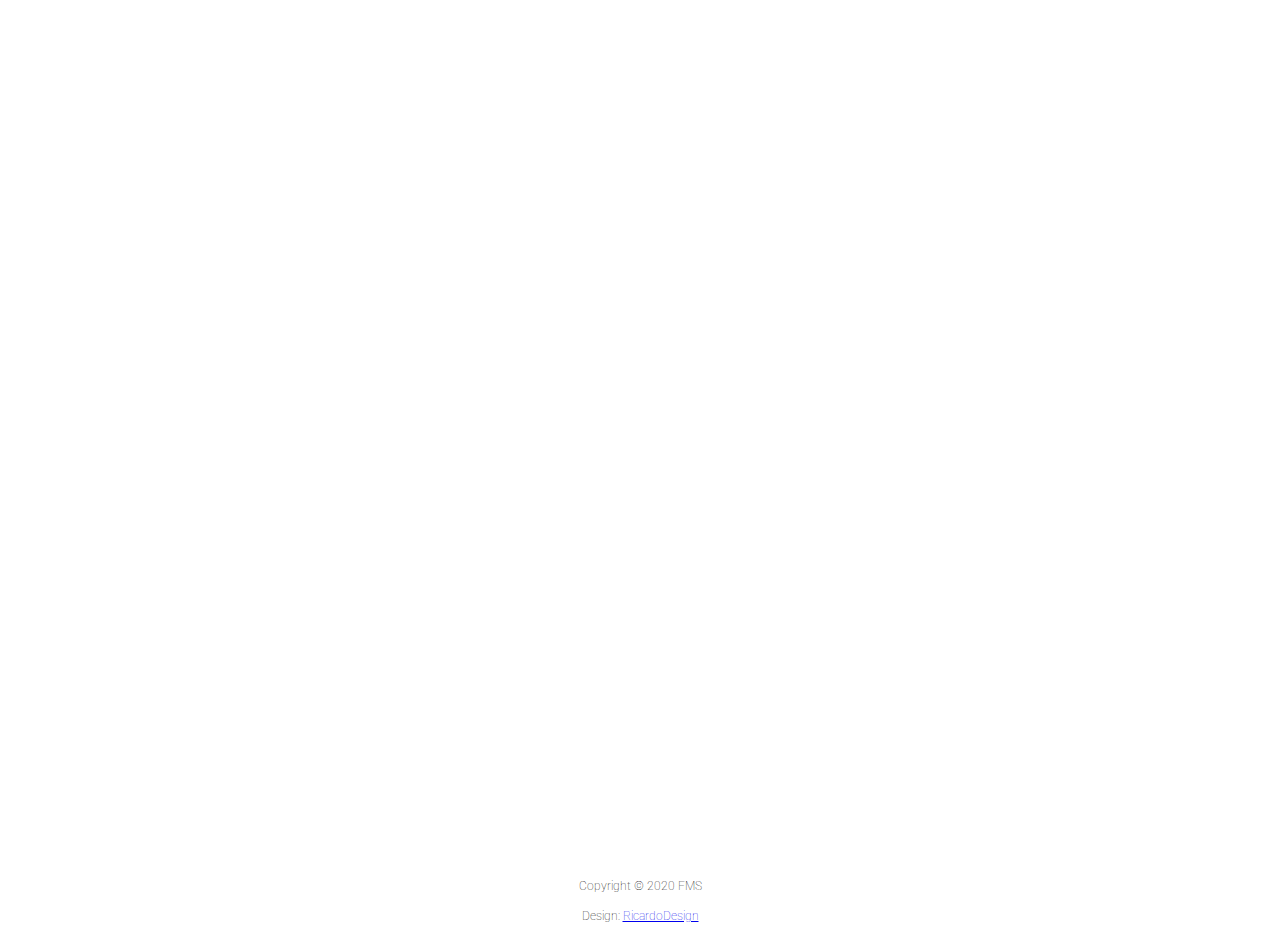
==== commit 204dee6e: "mobile responsive" ====
--- a/index.html
+++ b/index.html
@@ -258,7 +258,7 @@
                
           <div class="inner">
                <header class="special">
-                <div class="about-title wow fadeInUp delay-1" style="animation-duration: 1.5s;margin-top:0;">Ways to Share the Gospel</div>
+                <div class="about-title wow fadeInUp delay-1" style="animation-duration: 1.5s;margin-top: 8%;">Ways to Share the Gospel</div>
                    </header>
                <div class="highlights" style="margin-top:8%;font-size: 14px;">
                     <section>
@@ -445,7 +445,7 @@
 
 <ul class="social-icon">
      <li><a href="https://www.facebook.com/110270547136186/posts/131206208375953/" target=_blank class="wow fadeInUp delay-1s fa fa-facebook-square" attr="facebook icon" style="animation-duration: 1.5s; "></a></li>
-     <li><a href="#" class="wow fadeInUp delay-2s fa fa-envelope" style="animation-duration: 1.5s"></a></li>
+     <li><a href="mailto:wendy@fms.co.zw"  class="wow fadeInUp delay-2s fa fa-envelope" style="animation-duration: 1.5s"></a></li>
      <li><a href="https://www.instagram.com/faith.ofamustardseed/" target=_blank class="wow fadeInUp delay-3s fa fa-instagram" style="animation-duration: 1.5s"></a></li>
 </ul>
 
--- a/css/prayer.css
+++ b/css/prayer.css
@@ -41,8 +41,24 @@
   margin: 0 auto;
   position: relative;
 
-  
-}
+}
+@media screen and (max-width: 600px) {
+.container {
+  max-width: 400px;
+  width: 100%;
+  margin: 0 auto;
+  position: relative;
+}
+.container.test {
+  max-width:400px;
+  width: 100%;
+  margin: 0 auto;
+  position: relative;
+
+}
+
+}
+
 
 
 .contact input[type="text"],
@@ -179,9 +195,8 @@
 .about-title{
   width:100%;
   height: 50px;
-  padding: 15px;	
   text-align: center;
-  line-height: 50px;
+  line-height: 2%;
   color:black;
   margin-top:10%;
   font-size: 500%;
@@ -227,7 +242,6 @@
   display: block;
   margin: 0 auto;
   margin-top: 4%;
- 
   font-size: 1.2em;
   
 }
@@ -280,7 +294,7 @@
   .social-icon li {
     display: inline-block;
     list-style: none;
-    margin-bottom: 25%;
+    margin-bottom: 20%;
   }
 
   .social-icon li a {
@@ -363,6 +377,13 @@
     }
   }
 
+
+ @media screen and (max-width: 600px) {
+body{
+  background-image: none;
+}
+ }
+
   
 .sticky {
   position: fixed;
@@ -370,3 +391,33 @@
   width: 100%;
   z-index: 1;
 }
+
+
+@media screen and (max-width: 600px) {
+#about{
+  max-width:400px;
+  width: 100%;
+  margin: 0 auto;
+  position: relative;
+}
+}
+@media screen and (max-width: 600px) {
+.about-title{
+  font-size: 230%;
+}
+.blink-title{
+  font-size: 230%;
+}
+.hands{
+  display: none;
+}
+.birds{
+  display: none;
+}
+.blink{
+  width:60vw;
+}
+.social-icon li a{
+  font-size:4em;
+}
+}
